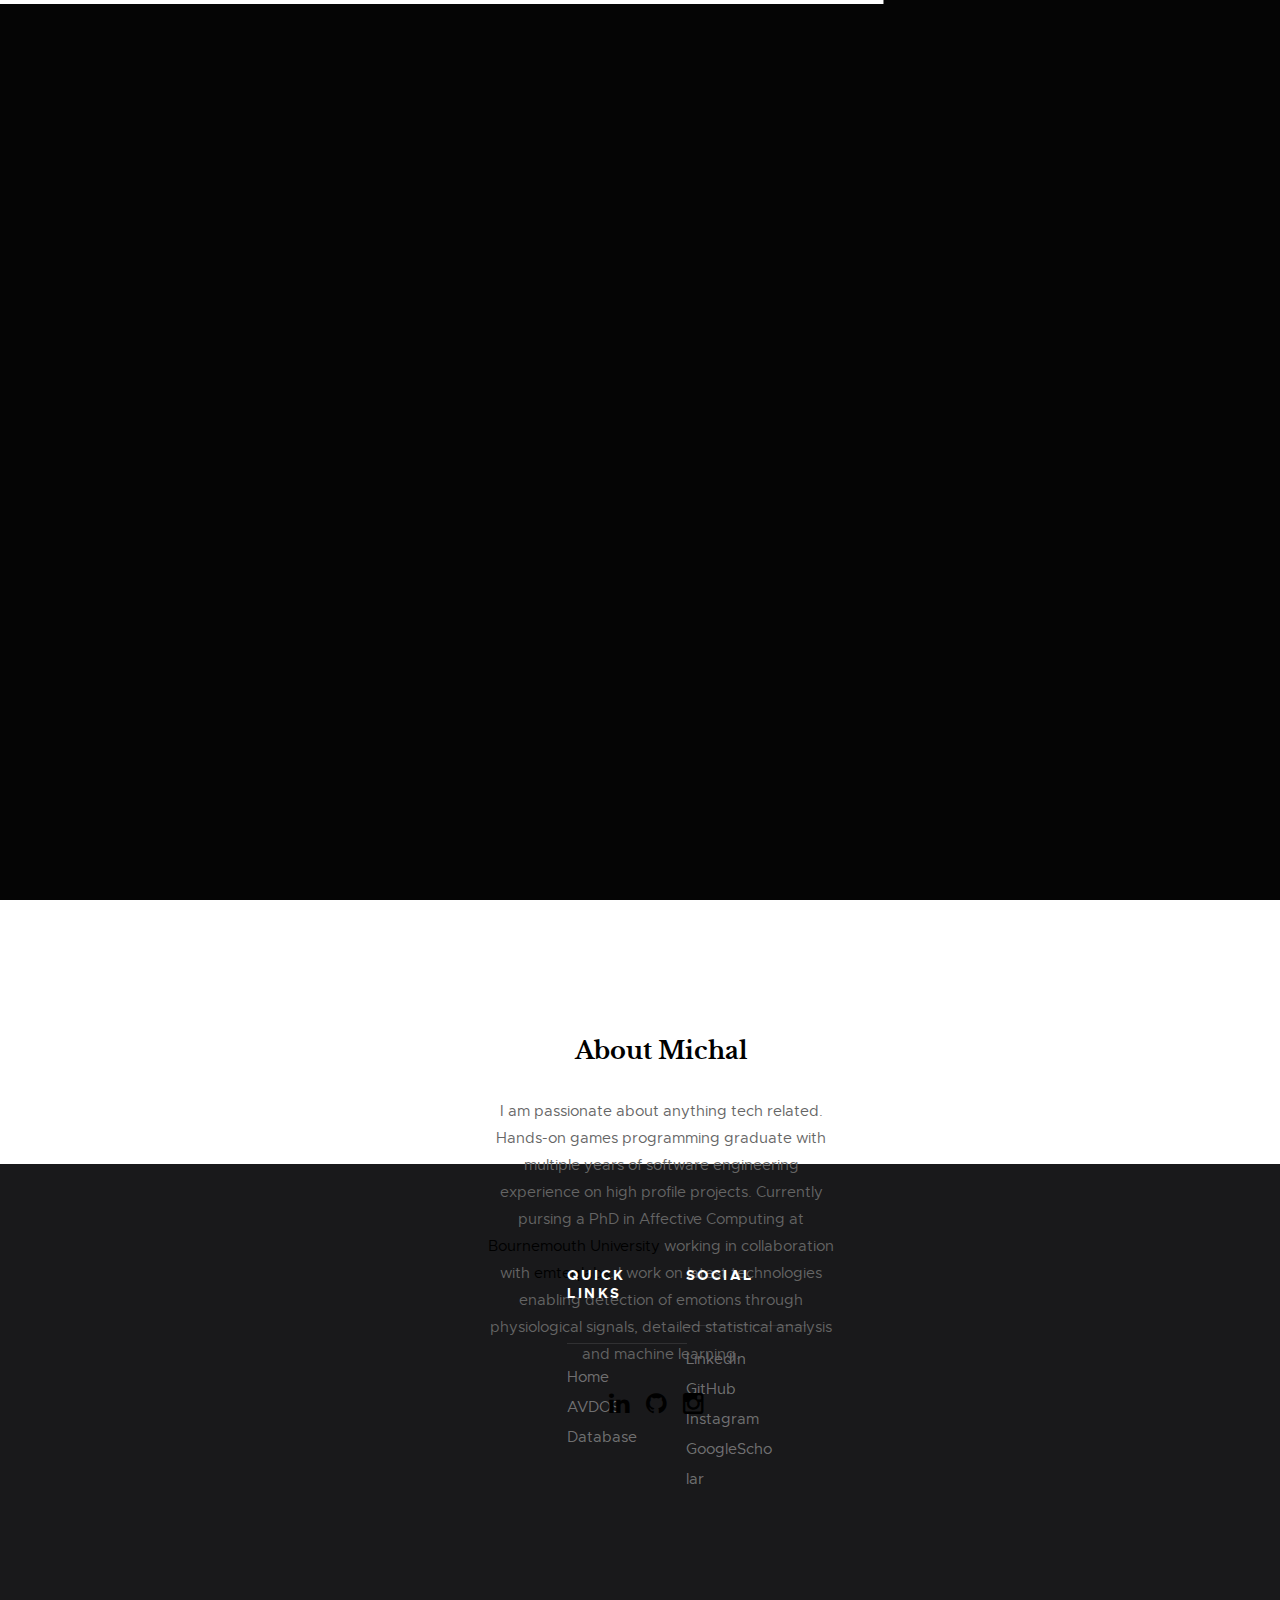
==== index.html @ 3c6bd9c2 "Initial commit" ====
<!DOCTYPE html>
<html class="no-js" lang="en">
<head>

    <!--- basic page needs
    ================================================== -->
    <meta charset="utf-8">
    <title>Michal Gnacek</title>
    <meta name="description" content="">
    <meta name="author" content="">

    <!-- mobile specific metas
    ================================================== -->
    <meta name="viewport" content="width=device-width, initial-scale=1, maximum-scale=1">

    <!-- CSS
    ================================================== -->
    <link rel="stylesheet" href="css/base.css">
    <link rel="stylesheet" href="css/vendor.css">
    <link rel="stylesheet" href="css/main.css">

    <!-- script
    ================================================== -->
    <script src="js/modernizr.js"></script>
    <script src="js/pace.min.js"></script>

    <!-- favicons
    ================================================== -->
    <link rel="shortcut icon" href="favicon.ico" type="image/x-icon">
    <link rel="icon" href="favicon.ico" type="image/x-icon">

</head>

<body id="top">

    <!-- pageheader
    ================================================== -->
    <section class="s-pageheader s-pageheader--home">

        <header class="header">
            <div class="header__content row">

                <div class="header_logo">
                    <a class="logo" href="index">
                        <img src="images/michal_gnacek_banner.png" alt="Homepage">
                    </a>
                </div> <!-- end header__logo -->

                <ul class="header__social">
                  <li>
                      <a href="https://uk.linkedin.com/in/gnacek"><i class="fa fa-linkedin" aria-hidden="true"></i></a>
                  </li>
                  <li>
                      <a href="https://github.com/michalgnacek"><i class="fa fa-github" aria-hidden="true"></i></a>
                  </li>
                  <li>
                      <a href="https://www.instagram.com/michal.engd"><i class="fa fa-instagram" aria-hidden="true"></i></a>
                  </li>
                </ul> <!-- end header__social -->

                <a class="header__toggle-menu" href="#0" title="Menu"><span>Menu</span></a>

                <nav class="header__nav-wrap">

                    <h2 class="header__nav-heading h6">Site Navigation</h2>

                    <ul class="header__nav">
                        <li class="current"><a href="index" title="">Home</a></li>
                        <!--
                        <li class="has-children">
                            <a href="#0" title="">Categories</a>

                            <ul class="sub-menu">
                            <li><a href="category.html">Lifestyle</a></li>
                            <li><a href="category.html">Health</a></li>
                            <li><a href="category.html">Family</a></li>
                            <li><a href="category.html">Management</a></li>
                            <li><a href="category.html">Travel</a></li>
                            <li><a href="category.html">Work</a></li>

                        </li>
                        <li class="has-children">
                            <a href="#0" title="">Blog</a>
                            <ul class="sub-menu">
                            <li><a href="single-video.html">Video Post</a></li>
                            <li><a href="single-audio.html">Audio Post</a></li>
                            <li><a href="single-gallery.html">Gallery Post</a></li>
                            <li><a href="single-standard.html">Standard Post</a></li>
                            </ul>
                        </li>
                        </ul>-->
                        <li><a href="https://scholar.google.ca/citations?user=OOYLt2YAAAAJ" title="">Scientific Publications</a></li>
                        <li><a href="affective-video-database-online-study" title="">AVDOS Database</a></li>
                        <li><a href="https://github.com/michalgnacek" title="">GitHub</a></li>
                        <li><a href="https://uk.linkedin.com/in/gnacek" title="">LinkedIn</a></li>
                    </ul> <!-- end header__nav -->

                    <a href="#0" title="Close Menu" class="header__overlay-close close-mobile-menu">Close</a>

                </nav> <!-- end header__nav-wrap -->

            </div> <!-- header-content -->
        </header> <!-- header -->


        <div class="pageheader-content row">
            <div class="col-full">

                <div class="featured">

                    <div class="featured__column featured__column--big">
                        <div class="entry" style="background-image:url('images/main_photo.png');">


                            <div class="entry__content">
                            </div> <!-- end entry__content -->

                        </div> <!-- end entry -->
                    </div> <!-- end featured__big -->

                    <div class="featured__column featured__column--small">

                        <div class="entry" style="background-image:url('images/work_photo.png');">

                            <div class="entry__content">

                                <h1><a href="https://uk.linkedin.com/in/gnacek" title="">SOFTWARE ENGINEER, GAMES PROGRAMMER, SCIENTIST & RESEARCHER</a></h1>
                            </div> <!-- end entry__content -->

                        </div> <!-- end entry -->

                        <div class="entry" style="background-image:url('images/test1.png');">

                            <div class="entry__content">

                                <h1><a href="https://www.istockphoto.com/portfolio/michal" title="">AMATEUR PHOTOGRAPHER,<br> AVIATION & SPACE ENTUSHIAST, <br>AVID TRAVELLER, GAMER,<br> DIVER & MOTORCYCLE FANATIC</a></h1>

                            </div> <!-- end entry__content -->

                        </div> <!-- end entry -->

                    </div> <!-- end featured__small -->
                </div> <!-- end featured -->

            </div> <!-- end col-full -->
        </div> <!-- end pageheader-content row -->

    </section> <!-- end s-pageheader -->


    <!-- s-content
    ================================================== -->
<!--
    <section class="s-content">

        <div class="row masonry-wrap">
            <div class="masonry">

                <div class="grid-sizer"></div>

                <article class="masonry__brick entry format-standard" data-aos="fade-up">

                    <div class="entry__thumb">
                        <a href="single-standard.html" class="entry__thumb-link">
                            <img src="images/thumbs/masonry/lamp-400.jpg"
                                    srcset="images/thumbs/masonry/lamp-400.jpg 1x, images/thumbs/masonry/lamp-800.jpg 2x" alt="">
                        </a>
                    </div>

                    <div class="entry__text">
                        <div class="entry__header">

                            <div class="entry__date">
                                <a href="single-standard.html">December 15, 2017</a>
                            </div>
                            <h1 class="entry__title"><a href="single-standard.html">Just a Standard Format Post.</a></h1>

                        </div>
                        <div class="entry__excerpt">
                            <p>
                                Lorem ipsum Sed eiusmod esse aliqua sed incididunt aliqua incididunt mollit id et sit proident dolor nulla sed commodo est ad minim elit reprehenderit nisi officia aute incididunt velit sint in aliqua...
                            </p>
                        </div>
                        <div class="entry__meta">
                            <span class="entry__meta-links">
                                <a href="category.html">Design</a>
                                <a href="category.html">Photography</a>
                            </span>
                        </div>
                    </div>

                </article>

                <article class="masonry__brick entry format-quote" data-aos="fade-up">

                    <div class="entry__thumb">
                        <blockquote>
                                <p>Good design is making something intelligible and memorable. Great design is making something memorable and meaningful.</p>

                                <cite>Dieter Rams</cite>
                        </blockquote>
                    </div>

                </article>

                <article class="masonry__brick entry format-standard" data-aos="fade-up">

                    <div class="entry__thumb">
                        <a href="single-standard.html" class="entry__thumb-link">
                            <img src="images/thumbs/masonry/tulips-400.jpg"
                                    srcset="images/thumbs/masonry/tulips-400.jpg 1x, images/thumbs/masonry/tulips-800.jpg 2x" alt="">
                        </a>
                    </div>

                    <div class="entry__text">
                        <div class="entry__header">

                            <div class="entry__date">
                                <a href="single-standard.html">December 15, 2017</a>
                            </div>
                            <h1 class="entry__title"><a href="single-standard.html">10 Interesting Facts About Caffeine.</a></h1>

                        </div>
                        <div class="entry__excerpt">
                            <p>
                                Lorem ipsum Sed eiusmod esse aliqua sed incididunt aliqua incididunt mollit id et sit proident dolor nulla sed commodo est ad minim elit reprehenderit nisi officia aute incididunt velit sint in aliqua...
                            </p>
                        </div>
                        <div class="entry__meta">
                            <span class="entry__meta-links">
                                <a href="category.html">Health</a>
                            </span>
                        </div>
                    </div>

                </article>

                <article class="masonry__brick entry format-standard" data-aos="fade-up">

                    <div class="entry__thumb">
                        <a href="single-standard.html" class="entry__thumb-link">
                            <img src="images/thumbs/masonry/cookies-400.jpg"
                                    srcset="images/thumbs/masonry/cookies-400.jpg 1x, images/thumbs/masonry/cookies-800.jpg 2x" alt="">
                        </a>
                    </div>

                    <div class="entry__text">
                        <div class="entry__header">

                            <div class="entry__date">
                                <a href="single-standard.html">December 10, 2017</a>
                            </div>
                            <h1 class="entry__title"><a href="single-standard.html">No Sugar Oatmeal Cookies.</a></h1>

                        </div>
                        <div class="entry__excerpt">
                            <p>
                                Lorem ipsum Sed eiusmod esse aliqua sed incididunt aliqua incididunt mollit id et sit proident dolor nulla sed commodo est ad minim elit reprehenderit nisi officia aute incididunt velit sint in aliqua...
                            </p>
                        </div>
                        <div class="entry__meta">
                            <span class="entry__meta-links">
                                <a href="category.html">Cooking</a>
                                <a href="category.html">Health</a>
                            </span>
                        </div>
                    </div>

                </article>

                <article class="masonry__brick entry format-standard" data-aos="fade-up">

                    <div class="entry__thumb">
                        <a href="single-standard.html" class="entry__thumb-link">
                            <img src="images/thumbs/masonry/wheel-400.jpg"
                                    srcset="images/thumbs/masonry/wheel-400.jpg 1x, images/thumbs/masonry/wheel-800.jpg 2x" alt="">
                        </a>
                    </div>

                    <div class="entry__text">
                        <div class="entry__header">

                            <div class="entry__date">
                                <a href="single-standard.html">December 10, 2017</a>
                            </div>
                            <h1 class="entry__title"><a href="single-standard.html">Visiting Theme Parks Improves Your Health.</a></h1>

                        </div>
                        <div class="entry__excerpt">
                            <p>
                                Lorem ipsum Sed eiusmod esse aliqua sed incididunt aliqua incididunt mollit id et sit proident dolor nulla sed commodo est ad minim elit reprehenderit nisi officia aute incididunt velit sint in aliqua...
                            </p>
                        </div>
                        <div class="entry__meta">
                            <span class="entry__meta-links">
                                <a href="#">Health</a>
                                <a href="#">Lifestyle</a>
                            </span>
                        </div>
                    </div>

                </article>

                <article class="masonry__brick entry format-video" data-aos="fade-up">

                    <div class="entry__thumb video-image">
                        <a href="https://player.vimeo.com/video/117310401?color=01aef0&title=0&byline=0&portrait=0" data-lity>
                            <img src="images/thumbs/masonry/shutterbug-400.jpg"
                                    srcset="images/thumbs/masonry/shutterbug-400.jpg 1x, images/thumbs/masonry/shutterbug-800.jpg 2x" alt="">
                        </a>
                    </div>

                    <div class="entry__text">
                        <div class="entry__header">

                            <div class="entry__date">
                                <a href="single-video.html">December 10, 2017</a>
                            </div>
                            <h1 class="entry__title"><a href="single-video.html">Key Benefits Of Family Photography.</a></h1>

                        </div>
                        <div class="entry__excerpt">
                            <p>
                                Lorem ipsum Sed eiusmod esse aliqua sed incididunt aliqua incididunt mollit id et sit proident dolor nulla sed commodo est ad minim elit reprehenderit nisi officia aute incididunt velit sint in aliqua...
                            </p>
                        </div>
                        <div class="entry__meta">
                            <span class="entry__meta-links">
                                <a href="category.html">Family</a>
                                <a href="category.html">Photography</a>
                            </span>
                        </div>
                    </div>

                </article>


                <article class="masonry__brick entry format-gallery" data-aos="fade-up">

                    <div class="entry__thumb slider">
                        <div class="slider__slides">
                            <div class="slider__slide">
                                <img src="images/thumbs/masonry/gallery/gallery-1-400.jpg"
                                        srcset="images/thumbs/masonry/gallery/gallery-1-400.jpg 1x, images/thumbs/masonry/gallery/gallery-1-800.jpg 2x" alt="">
                            </div>
                            <div class="slider__slide">
                                <img src="images/thumbs/masonry/gallery/gallery-2-400.jpg"
                                        srcset="images/thumbs/masonry/gallery/gallery-2-400.jpg 1x, images/thumbs/masonry/gallery/gallery-2-800.jpg 2x" alt="">
                            </div>
                            <div class="slider__slide">
                                <img src="images/thumbs/masonry/gallery/gallery-3-400.jpg"
                                        srcset="images/thumbs/masonry/gallery/gallery-3-400.jpg 1x, images/thumbs/masonry/gallery/gallery-3-800.jpg 2x" alt="">
                            </div>
                        </div>
                    </div>

                    <div class="entry__text">
                        <div class="entry__header">

                            <div class="entry__date">
                                <a href="single-gallery.html">December 10, 2017</a>
                            </div>
                            <h1 class="entry__title"><a href="single-gallery.html">Workspace Design Trends and Ideas.</a></h1>

                        </div>
                        <div class="entry__excerpt">
                            <p>
                                Lorem ipsum Sed eiusmod esse aliqua sed incididunt aliqua incididunt mollit id et sit proident dolor nulla sed commodo est ad minim elit reprehenderit nisi officia aute incididunt velit sint in aliqua...
                            </p>
                        </div>
                        <div class="entry__meta">
                            <span class="entry__meta-links">
                                <a href="category.html">Work</a>
                                <a href="category.html">Management</a>
                            </span>
                        </div>
                    </div>

                </article>

                <article class="masonry__brick entry format-audio" data-aos="fade-up">

                    <div class="entry__thumb">
                        <a href="single-audio.html" class="entry__thumb-link">
                            <img src="images/thumbs/masonry/guitarman-400.jpg"
                                    srcset="images/thumbs/masonry/guitarman-400.jpg 1x, images/thumbs/masonry/guitarman-800.jpg 2x" alt="">
                        </a>
                        <div class="audio-wrap">
                            <audio id="player" src="media/AirReview-Landmarks-02-ChasingCorporate.mp3" width="100%" height="42" controls="controls"></audio>
                        </div>
                    </div>

                    <div class="entry__text">
                        <div class="entry__header">

                            <div class="entry__date">
                                <a href="single-audio.html">December 10, 2017</a>
                            </div>
                            <h1 class="entry__title"><a href="single-audio.html">What Your Music Preference Says About You and Your Personality.</a></h1>

                        </div>
                        <div class="entry__excerpt">
                            <p>
                                Lorem ipsum Sed eiusmod esse aliqua sed incididunt aliqua incididunt mollit id et sit proident dolor nulla sed commodo est ad minim elit reprehenderit nisi officia aute incididunt velit sint in aliqua...
                            </p>
                        </div>
                        <div class="entry__meta">
                            <span class="entry__meta-links">
                                <a href="category.html">Music</a>
                                <a href="category.html">Lifestyle</a>
                            </span>
                        </div>
                    </div>

                </article>

                <article class="masonry__brick entry format-link" data-aos="fade-up">

                    <div class="entry__thumb">
                        <div class="link-wrap">
                            <p>The Only Resource You Will Need To Start a Blog Using WordPress.</p>
                            <cite>
                                <a target="_blank" href="https://colorlib.com/">https://colorlib.com</a>
                            </cite>
                        </div>
                    </div>

                </article>

                <article class="masonry__brick entry format-standard" data-aos="fade-up">

                    <div class="entry__thumb">
                        <a href="single-standard.html" class="entry__thumb-link">
                            <img src="images/thumbs/masonry/jump-400.jpg"
                                    srcset="images/thumbs/masonry/jump-400.jpg 1x, images/thumbs/masonry/jump-800.jpg 2x" alt="">
                        </a>
                    </div>

                    <div class="entry__text">
                        <div class="entry__header">

                            <div class="entry__date">
                                <a href="single-standard.html">December 10, 2017</a>
                            </div>
                            <h1 class="entry__title"><a href="single-standard.html">Create Meaningful Family Moments.</a></h1>

                        </div>
                        <div class="entry__excerpt">
                            <p>
                                Lorem ipsum Sed eiusmod esse aliqua sed incididunt aliqua incididunt mollit id et sit proident dolor nulla sed commodo est ad minim elit reprehenderit nisi officia aute incididunt velit sint in aliqua...
                            </p>
                        </div>
                        <div class="entry__meta">
                            <span class="entry__meta-links">
                                <a href="category.html">Family</a>
                                <a href="category.html">Relationship</a>
                            </span>
                        </div>
                    </div>

                </article>

                <article class="masonry__brick entry format-standard" data-aos="fade-up">

                    <div class="entry__thumb">
                        <a href="single-standard.html" class="entry__thumb-link">
                            <img src="images/thumbs/masonry/beetle-400.jpg"
                                    srcset="images/thumbs/masonry/beetle-400.jpg 1x, images/thumbs/masonry/beetle-800.jpg 2x" alt="">
                        </a>
                    </div>

                    <div class="entry__text">
                        <div class="entry__header">

                            <div class="entry__date">
                                <a href="single-standard.html">December 10, 2017</a>
                            </div>
                            <h1 class="entry__title"><a href="single-standard.html">Throwback To The Good Old Days.</a></h1>

                        </div>
                        <div class="entry__excerpt">
                            <p>
                                Lorem ipsum Sed eiusmod esse aliqua sed incididunt aliqua incididunt mollit id et sit proident dolor nulla sed commodo est ad minim elit reprehenderit nisi officia aute incididunt velit sint in aliqua...
                            </p>
                        </div>
                        <div class="entry__meta">
                            <span class="entry__meta-links">
                                <a href="category.html">Lifestyle</a>
                            </span>
                        </div>
                    </div>

                </article>

                <article class="masonry__brick entry format-standard" data-aos="fade-up">

                    <div class="entry__thumb">
                        <a href="single-standard.html" class="entry__thumb-link">
                            <img src="images/thumbs/masonry/fuji-400.jpg"
                                    srcset="images/thumbs/masonry/fuji-400.jpg 1x, images/thumbs/masonry/fuji-800.jpg 2x" alt="">
                        </a>
                    </div>

                    <div class="entry__text">
                        <div class="entry__header">

                            <div class="entry__date">
                                <a href="single-standard.html">December 10, 2017</a>
                            </div>
                            <h1 class="entry__title"><a href="single-standard.html">Just Another  Standard Format Post.</a></h1>

                        </div>
                        <div class="entry__excerpt">
                            <p>
                                Lorem ipsum Sed eiusmod esse aliqua sed incididunt aliqua incididunt mollit id et sit proident dolor nulla sed commodo est ad minim elit reprehenderit nisi officia aute incididunt velit sint in aliqua...
                            </p>
                        </div>
                        <div class="entry__meta">
                            <span class="entry__meta-links">
                                <a href="category.html">Design</a>
                                <a href="category.html">Photography</a>
                            </span>
                        </div>
                    </div>

                </article>

                <article class="masonry__brick entry format-standard" data-aos="fade-up">

                    <div class="entry__thumb">
                        <a href="single-standard.html" class="entry__thumb-link">
                            <img src="images/thumbs/masonry/sydney-400.jpg"
                                    srcset="images/thumbs/masonry/sydney-400.jpg 1x, images/thumbs/masonry/sydney-800.jpg 2x" alt="">
                        </a>
                    </div>

                    <div class="entry__text">
                        <div class="entry__header">

                            <div class="entry__date">
                                <a href="single-standard.html">December 10, 2017</a>
                            </div>
                            <h1 class="entry__title"><a href="single-standard.html">Planning Your First Trip to Sydney.</a></h1>

                        </div>
                        <div class="entry__excerpt">
                            <p>
                                Lorem ipsum Sed eiusmod esse aliqua sed incididunt aliqua incididunt mollit id et sit proident dolor nulla sed commodo est ad minim elit reprehenderit nisi officia aute incididunt velit sint in aliqua...
                            </p>
                        </div>
                        <div class="entry__meta">
                            <span class="entry__meta-links">
                                <a href="category.html">Travel</a>
                                <a href="category.html">Vacation</a>
                            </span>
                        </div>
                    </div>

                </article>
-->
<!--
            </div>
        </div>

        <div class="row">
            <div class="col-full">
                <nav class="pgn">
                    <ul>
                        <li><a class="pgn__prev" href="#0">Prev</a></li>
                        <li><a class="pgn__num" href="#0">1</a></li>
                        <li><span class="pgn__num current">2</span></li>
                        <li><a class="pgn__num" href="#0">3</a></li>
                        <li><a class="pgn__num" href="#0">4</a></li>
                        <li><a class="pgn__num" href="#0">5</a></li>
                        <li><span class="pgn__num dots">…</span></li>
                        <li><a class="pgn__num" href="#0">8</a></li>
                        <li><a class="pgn__next" href="#0">Next</a></li>
                    </ul>
                </nav>
            </div>
        </div>

    </section>
    -->


    <!-- s-extra
    ================================================== -->
    <section class="s-extra">

        <div class="row top">
<!--
            <div class="col-eight md-six tab-full popular">
                <h3>Popular Posts</h3>

                <div class="block-1-2 block-m-full popular__posts">
                    <article class="col-block popular__post">
                        <a href="#0" class="popular__thumb">
                            <img src="images/thumbs/small/wheel-150.jpg" alt="">
                        </a>
                        <h5><a href="#0">Visiting Theme Parks Improves Your Health.</a></h5>
                        <section class="popular__meta">
                                <span class="popular__author"><span>By</span> <a href="#0"> John Doe</a></span>
                            <span class="popular__date"><span>on</span> <time datetime="2017-12-19">Dec 19, 2017</time></span>
                        </section>
                    </article>
                    <article class="col-block popular__post">
                        <a href="#0" class="popular__thumb">
                            <img src="images/thumbs/small/shutterbug-150.jpg" alt="">
                        </a>
                        <h5><a href="#0">Key Benefits Of Family Photography.</a></h5>
                        <section class="popular__meta">
                            <span class="popular__author"><span>By</span> <a href="#0"> John Doe</a></span>
                            <span class="popular__date"><span>on</span> <time datetime="2017-12-18">Dec 18, 2017</time></span>
                        </section>
                    </article>
                    <article class="col-block popular__post">
                        <a href="#0" class="popular__thumb">
                            <img src="images/thumbs/small/cookies-150.jpg" alt="">
                        </a>
                        <h5><a href="#0">Absolutely No Sugar Oatmeal Cookies.</a></h5>
                        <section class="popular__meta">
                                <span class="popular__author"><span>By</span> <a href="#0"> John Doe</a></span>
                            <span class="popular__date"><span>on</span> <time datetime="2017-12-16">Dec 16, 2017</time></span>
                        </section>
                    </article>
                    <article class="col-block popular__post">
                        <a href="#0" class="popular__thumb">
                            <img src="images/thumbs/small/beetle-150.jpg" alt="">
                        </a>
                        <h5><a href="#0">Throwback To The Good Old Days.</a></h5>
                        <section class="popular__meta">
                            <span class="popular__author"><span>By</span> <a href="#0"> John Doe</a></span>
                            <span class="popular__date"><span>on</span> <time datetime="2017-12-16">Dec 16, 2017</time></span>
                        </section>
                    </article>
                    <article class="col-block popular__post">
                        <a href="#0" class="popular__thumb">
                            <img src="images/thumbs/small/tulips-150.jpg" alt="">
                        </a>
                        <h5><a href="#0">10 Interesting Facts About Caffeine.</a></h5>
                        <section class="popular__meta">
                            <span class="popular__author"><span>By</span> <a href="#0"> John Doe</a></span>
                            <span class="popular__date"><span>on</span> <time datetime="2017-12-14">Dec 14, 2017</time></span>
                        </section>
                    </article>
                    <article class="col-block popular__post">
                        <a href="#0" class="popular__thumb">
                            <img src="images/thumbs/small/salad-150.jpg" alt="">
                        </a>
                        <h5><a href="#0">Healthy Mediterranean Salad Recipes</a></h5>
                        <section class="popular__meta">
                            <span class="popular__author"><span>By</span> <a href="#0"> John Doe</a></span>
                            <span class="popular__date"><span>on</span> <time datetime="2017-12-12">Dec 12, 2017</time></span>
                        </section>
                    </article>
                    -->
                </div> <!-- end popular_posts -->
            </div> <!-- end popular -->

            <div class="col-four md-six tab-full about">
                <h3>About Michal</h3>

                <p>
                I am passionate about anything tech related. Hands-on games programming graduate with multiple years of software engineering experience
                on high profile projects. Currently pursing a PhD in Affective Computing at <a href="https://www.bournemouth.ac.uk/">Bournemouth University</a>
                working in collaboration with <a href="https://www.emteqlabs.com/">emteqlabs</a>. I work on latest technologies enabling detection of emotions
                through physiological signals, detailed statistical analysis and machine learning.
                </p>

                <ul class="about__social">
                  <li>
                      <a href="https://uk.linkedin.com/in/gnacek"><i class="fa fa-linkedin" aria-hidden="true"></i></a>
                  </li>
                  <li>
                      <a href="https://github.com/michalgnacek"><i class="fa fa-github" aria-hidden="true"></i></a>
                  </li>
                  <li>
                        <a href="https://www.instagram.com/michal.engd/"><i class="fa fa-instagram" aria-hidden="true"></i></a>
                  </li>

                </ul> <!-- end header__social -->
            </div> <!-- end about -->

        </div> <!-- end row -->
    </section> <!-- end s-extra -->


    <!-- s-footer
    ================================================== -->
    <footer class="s-footer">

        <div class="s-footer__main">
            <div class="row">

                <div class="col-two md-four mob-full s-footer__sitelinks">

                    <h4>Quick Links</h4>

                    <ul class="s-footer__linklist">
                        <li><a href="index">Home</a></li>
                        <li><a href="affective-video-database-online-study">AVDOS Database</a></li>
                    </ul>

                </div> <!-- end s-footer__sitelinks -->

                <div class="col-two md-four mob-full s-footer__social">

                    <h4>Social</h4>

                    <ul class="s-footer__linklist">
                        <li><a href="https://uk.linkedin.com/in/gnacek">LinkedIn</a></li>
                        <li><a href="https://github.com/michalgnacek">GitHub</a></li>
                        <li><a href="https://www.instagram.com/michal.engd">Instagram</a></li>
                        <li><a href="https://scholar.google.ca/citations?user=OOYLt2YAAAAJ">GoogleScholar</a></li>
                    </ul>

                </div> <!-- end s-footer__social -->
            </div>
        </div> <!-- end s-footer__main -->

        <div class="s-footer__bottom">
            <div class="row">
                <div class="col-full">
                    <div class="go-top">
                        <a class="smoothscroll" title="Back to Top" href="#top"></a>
                    </div>
                </div>
            </div>
        </div> <!-- end s-footer__bottom -->

    </footer> <!-- end s-footer -->


    <!-- preloader
    ================================================== -->
    <div id="preloader">
        <div id="loader">
            <div class="line-scale">
                <div></div>
                <div></div>
                <div></div>
                <div></div>
                <div></div>
            </div>
        </div>
    </div>


    <!-- Java Script
    ================================================== -->
    <script src="js/jquery-3.2.1.min.js"></script>
    <script src="js/plugins.js"></script>
    <script src="js/main.js"></script>

</body>

</html>
---- css/base.css ----
/* =================================================================== 
 *
 *  Philosophy v1.0 Base Stylesheet
 *  12-30-2017
 *  ------------------------------------------------------------------
 *
 *  TOC:
 *  # imports
 *  # normalize
 *  # basic/base setup styles
 *    ## Media
 *    ## Typography resets
 *    ## links
 *    ## inputs
 *  # grid
 *    ## medium size devices
 *    ## tablets
 *    ## mobile devices
 *    ## small mobile devices
 *  # block grids
 *    ## medium size devices
 *    ## tablets
 *    ## mobile devices
 *    ## small mobile devices
 *  # MISC
 *
 * =================================================================== */


/* ===================================================================
 *  # imports 
 *
 * ------------------------------------------------------------------- */
@import url("font-awesome/css/font-awesome.min.css");
@import url("fonts.css");


/* ===================================================================
 *  # normalize
 *  normalize.css v5.0.0 | MIT License | 
 *  github.com/necolas/normalize.css
 *
 * ------------------------------------------------------------------- */
html {
   font-family: sans-serif;
   line-height: 1.15;
   -ms-text-size-adjust: 100%;
   -webkit-text-size-adjust: 100%;
}

body {
   margin: 0;
}

article,
aside,
footer,
header,
nav,
section {
   display: block;
}

h1 {
   font-size: 2em;
   margin: 0.67em 0;
}

figcaption,
figure,
main {
   display: block;
}

figure {
   margin: 1em 40px;
}

hr {
   box-sizing: content-box;
   height: 0;
   overflow: visible;
}

pre {
   font-family: monospace, monospace;
   font-size: 1em;
}

a {
   background-color: transparent;
   -webkit-text-decoration-skip: objects;
}

a:active,
a:hover {
   outline-width: 0;
}

abbr[title] {
   border-bottom: none;
   text-decoration: underline;
   text-decoration: underline dotted;
}

b,
strong {
   font-weight: inherit;
}

b,
strong {
   font-weight: bolder;
}

code,
kbd,
samp {
   font-family: monospace, monospace;
   font-size: 1em;
}

dfn {
   font-style: italic;
}

mark {
   background-color: #ff0;
   color: #000;
}

small {
   font-size: 80%;
}

sub,
sup {
   font-size: 75%;
   line-height: 0;
   position: relative;
   vertical-align: baseline;
}

sub {
   bottom: -0.25em;
}

sup {
   top: -0.5em;
}

audio,
video {
   display: inline-block;
}

audio:not([controls]) {
   display: none;
   height: 0;
}

img {
   border-style: none;
}

svg:not(:root) {
   overflow: hidden;
}

button,
input,
optgroup,
select,
textarea {
   font-family: sans-serif;
   font-size: 100%;
   line-height: 1.15;
   margin: 0;
}

button,
input {
   overflow: visible;
}

button,
select {
   text-transform: none;
}

button,
html [type="button"],
[type="reset"],
[type="submit"] {
   -webkit-appearance: button;
}

button::-moz-focus-inner,
[type="button"]::-moz-focus-inner,
[type="reset"]::-moz-focus-inner,
[type="submit"]::-moz-focus-inner {
   border-style: none;
   padding: 0;
}

button:-moz-focusring,
[type="button"]:-moz-focusring,
[type="reset"]:-moz-focusring,
[type="submit"]:-moz-focusring {
   outline: 1px dotted ButtonText;
}

fieldset {
   border: 1px solid #c0c0c0;
   margin: 0 2px;
   padding: 0.35em 0.625em 0.75em;
}

legend {
   box-sizing: border-box;
   color: inherit;
   display: table;
   max-width: 100%;
   padding: 0;
   white-space: normal;
}

progress {
   display: inline-block;
   vertical-align: baseline;
}

textarea {
   overflow: auto;
}

[type="checkbox"],
[type="radio"] {
   box-sizing: border-box;
   padding: 0;
}

[type="number"]::-webkit-inner-spin-button,
[type="number"]::-webkit-outer-spin-button {
   height: auto;
}

[type="search"] {
   -webkit-appearance: textfield;
   outline-offset: -2px;
}

[type="search"]::-webkit-search-cancel-button,
[type="search"]::-webkit-search-decoration {
   -webkit-appearance: none;
}

::-webkit-file-upload-button {
   -webkit-appearance: button;
   font: inherit;
}

details,
menu {
   display: block;
}

summary {
   display: list-item;
}

canvas {
   display: inline-block;
}

template {
   display: none;
}

[hidden] {
   display: none;
}


/* ===================================================================
*  # basic/base setup styles
*
* ------------------------------------------------------------------- */
html {
   font-size: 62.5%;
   box-sizing: border-box;
}

*,
*::before,
*::after {
   box-sizing: inherit;
}

body {
   font-weight: normal;
   line-height: 1;
   word-wrap: break-word;
   text-rendering: optimizeLegibility;
   -webkit-overflow-scrolling: touch;
   -webkit-text-size-adjust: none;
}

body,
input,
button {
   -moz-osx-font-smoothing: grayscale;
   -webkit-font-smoothing: antialiased;
}

/* ------------------------------------------------------------------- 
 * ## Media
 * ------------------------------------------------------------------- */
img,
video {
   max-width: 100%;
   height: auto;
}

/* ------------------------------------------------------------------- 
 * ## Typography resets 
 * ------------------------------------------------------------------- */
div, dl, dt, dd, ul, ol, li, h1, h2, h3, h4, h5, h6, pre, form, p, blockquote, th, td {
   margin: 0;
   padding: 0;
}

h1, h2, h3, h4, h5, h6 {
   -webkit-font-smoothing: auto;
   -webkit-font-smoothing: antialiased;
   -webkit-font-variant-ligatures: common-ligatures;
   -moz-font-variant-ligatures: common-ligatures;
   font-variant-ligatures: common-ligatures;
   text-rendering: optimizeLegibility;
}

em,
i {
   font-style: italic;
   line-height: inherit;
}

strong,
b {
   font-weight: bold;
   line-height: inherit;
}

small {
   font-size: 60%;
   line-height: inherit;
}

ol,
ul {
   list-style: none;
}

li {
   display: block;
}

/* ------------------------------------------------------------------- 
 * ## links
 * ------------------------------------------------------------------- */
a {
   text-decoration: none;
   line-height: inherit;
}

a img {
   border: none;
}

/* ------------------------------------------------------------------- 
 *  ## inputs
 * ------------------------------------------------------------------- */
fieldset {
   margin: 0;
   padding: 0;
}

input[type="email"],
input[type="number"],
input[type="search"],
input[type="text"],
input[type="tel"],
input[type="url"],
input[type="password"],
textarea {
   -webkit-appearance: none;
   -moz-appearance: none;
   -ms-appearance: none;
   -o-appearance: none;
   appearance: none;
}


/* ===================================================================
 * # grid
 *
 * ------------------------------------------------------------------- */
.row {
   width: 94%;
   max-width: 1200px;
   margin: 0 auto;
}

.row:after {
   content: "";
   display: table;
   clear: both;
}

.row .row {
   width: auto;
   max-width: none;
   margin-left: -20px;
   margin-right: -20px;
}

/* column blocks
 * -------------------------------------- */
[class*="col-"] {
   float: left;
   padding: 0 20px;
}

[class*="col-"] + [class*="col-"].end {
   float: right;
}

/* column width classes 
 * -------------------------------------- */
.col-one {
   width: 8.33333%;
}

.col-two,
.col-1-6 {
   width: 16.66667%;
}

.col-three,
.col-1-4 {
   width: 25%;
}

.col-four,
.col-1-3 {
   width: 33.33333%;
}

.col-five {
   width: 41.66667%;
}

.col-six,
.col-1-2 {
   width: 50%;
}

.col-seven {
   width: 58.33333%;
}

.col-eight,
.col-2-3 {
   width: 66.66667%;
}

.col-nine,
.col-3-4 {
  width: 75%;
}

.col-ten,
.col-5-6 {
   width: 83.33333%;
}

.col-eleven {
   width: 91.66667%;
}

.col-twelve,
.col-full {
   width: 100%;
}


/* ------------------------------------------------------------------- 
 * ## medium size devices
 * ------------------------------------------------------------------- */
@media only screen and (max-width: 1200px) {
   .row .row {
      margin-left: -15px;
      margin-right: -15px;
   }

   [class*="col-"] {
      padding: 0 15px;
   }

   .md-two,
   .md-1-6 {
      width: 16.66667%;
   }

   .md-one {
      width: 8.33333%;
   }

   .md-three,
   .md-1-4 {
      width: 25%;
   }

   .md-four,
   .md-1-3 {
      width: 33.33333%;
   }

   .md-five {
      width: 41.66667%;
   }

   .md-six,
   .md-1-2 {
      width: 50%;
   }

   .md-seven {
      width: 58.33333%;
   }

   .md-eight,
   .md-2-3 {
      width: 66.66667%;
   }

   .md-nine,
   .md-3-4 {
      width: 75%;
   }

   .md-ten,
   .md-5-6 {
      width: 83.33333%;
   }

   .md-eleven {
      width: 91.66667%;
   }

   .md-twelve,
   .md-full {
      width: 100%;
   }
}

/* ------------------------------------------------------------------- 
 * ## tablets
 * ------------------------------------------------------------------- */
@media only screen and (max-width: 800px) {
   .row {
      width: 90%;
   }

   .tab-1-4 {
      width: 25%;
   }

   .tab-1-3 {
      width: 33.33333%;
   }

   .tab-1-2 {
      width: 50%;
   }

   .tab-2-3 {
      width: 66.66667%;
   }

   .tab-3-4 {
      width: 75%;
   }

   .tab-full {
      width: 100%;
   }

   .hide-on-tablet {
      display: none;
   }
}

/* ------------------------------------------------------------------- 
 * ## mobile devices
 * ------------------------------------------------------------------- */
@media only screen and (max-width: 600px) {
   .row {
      width: auto;
      padding-left: 25px;
      padding-right: 25px;
   }

   .row .row {
      margin-left: -10px;
      margin-right: -10px;
      padding-left: 0;
      padding-right: 0;
   }

   [class*="col-"] {
      padding: 0 10px;
   }

   .mob-1-4 {
      width: 25%;
   }

   .mob-1-3 {
      width: 33.33333%;
   }

   .mob-1-2 {
      width: 50%;
   }

   .mob-2-3 {
      width: 66.66667%;
   }

   .mob-3-4 {
      width: 75%;
   }

   .mob-full {
      width: 100%;
   }

   .hide-on-mobile {
      display: none;
   }
}

/* ------------------------------------------------------------------- 
 * ## small mobile devices
 * ------------------------------------------------------------------- */

/* stack columns on small mobile devices
 * ------------------------------------------------------------------- */
@media only screen and (max-width: 400px) {
   .row .row {
      margin-left: 0;
      margin-right: 0;
   }

   [class*="col-"] {
      width: 100% !important;
      float: none !important;
      clear: both !important;
      margin-left: 0;
      margin-right: 0;
      padding: 0;
   }

   [class*="col-"] + [class*="col-"].end {
      float: none;
   }
}


/* ===================================================================
 * # block grids
 *
 * ------------------------------------------------------------------- */

/* Equally-sized columns define at row level
 * ------------------------------------------------------------------- */
[class*="block-"]:after {
   content: "";
   display: table;
   clear: both;
}

.block-1-6 .col-block {
   width: 16.66667%;
}

.block-1-5 .col-block {
   width: 20%;
}

.block-1-4 .col-block {
   width: 25%;
}

.block-1-3 .col-block {
   width: 33.33333%;
}

.block-1-2 .col-block {
   width: 50%;
}

/**
 * Clearing for block grid columns. Allow columns with 
 * different heights to align properly.
 */
.block-1-6 .col-block:nth-child(6n + 1),
.block-1-5 .col-block:nth-child(5n + 1),
.block-1-4 .col-block:nth-child(4n + 1),
.block-1-3 .col-block:nth-child(3n + 1),
.block-1-2 .col-block:nth-child(2n + 1) {
   clear: both;
}

/* ------------------------------------------------------------------- 
 * ## medium size devices
 * ------------------------------------------------------------------- */
@media only screen and (max-width: 1200px) {
   .block-m-1-6 .col-block {
      width: 16.66667%;
   }

   .block-m-1-5 .col-block {
      width: 20%;
   }

   .block-m-1-4 .col-block {
      width: 25%;
   }

   .block-m-1-3 .col-block {
      width: 33.33333%;
   }

   .block-m-1-2 .col-block {
      width: 50%;
   }

   .block-m-full .col-block {
      width: 100%;
      clear: both;
   }

   [class*="block-m-"] .col-block:nth-child(n) {
      clear: none;
   }

   .block-m-1-6 .col-block:nth-child(6n + 1),
   .block-m-1-5 .col-block:nth-child(5n + 1),
   .block-m-1-4 .col-block:nth-child(4n + 1),
   .block-m-1-3 .col-block:nth-child(3n + 1),
   .block-m-1-2 .col-block:nth-child(2n + 1) {
      clear: both;
   }
}

/* ------------------------------------------------------------------- 
 * ## tablets
 * ------------------------------------------------------------------- */
@media only screen and (max-width: 800px) {
   .block-tab-1-6 .col-block {
      width: 16.66667%;
   }

   .block-tab-1-5 .col-block {
      width: 20%;
   }

   .block-tab-1-4 .col-block {
      width: 25%;
   }

   .block-tab-1-3 .col-block {
      width: 33.33333%;
   }

   .block-tab-1-2 .col-block {
      width: 50%;
   }

   .block-tab-full .col-block {
      width: 100%;
      clear: both;
   }

   [class*="block-tab-"] .col-block:nth-child(n) {
      clear: none;
   }

   .block-tab-1-6 .col-block:nth-child(6n + 1),
   .block-tab-1-6 .col-block:nth-child(5n + 1),
   .block-tab-1-4 .col-block:nth-child(4n + 1),
   .block-tab-1-3 .col-block:nth-child(3n + 1),
   .block-tab-1-2 .col-block:nth-child(2n + 1) {
      clear: both;
   }
}

/* ------------------------------------------------------------------- 
 * ## mobile devices
 * ------------------------------------------------------------------- */
@media only screen and (max-width: 600px) {
   .block-mob-1-6 .col-block {
      width: 16.66667%;
   }

   .block-mob-1-5 .col-block {
      width: 20%;
   }

   .block-mob-1-4 .col-block {
      width: 25%;
   }

   .block-mob-1-3 .col-block {
      width: 33.33333%;
   }

   .block-mob-1-2 .col-block {
      width: 50%;
   }

   .block-mob-full .col-block {
      width: 100%;
      clear: both;
   }

   [class*="block-mob-"] .col-block:nth-child(n) {
      clear: none;
   }

   .block-mob-1-6 .col-block:nth-child(6n + 1),
   .block-mob-1-5 .col-block:nth-child(5n + 1),
   .block-mob-1-4 .col-block:nth-child(4n + 1),
   .block-mob-1-3 .col-block:nth-child(3n + 1),
   .block-mob-1-2 .col-block:nth-child(2n + 1) {
      clear: both;
   }
}

/* ------------------------------------------------------------------- 
 * ## small mobile devices
 * ------------------------------------------------------------------- */

/* stack columns on small mobile devices
 * ------------------------------------------------------------------- */
@media only screen and (max-width: 400px) {
   .stack .col-block {
      width: 100% !important;
      float: none !important;
      clear: both !important;
      margin-left: 0;
      margin-right: 0;
   }
}


/* ===================================================================
 * # MISC
 *
 * ------------------------------------------------------------------- */
.group:after {
   content: "";
   display: table;
   clear: both;
}

/* Misc Helper Styles
 * -------------------------------------- */
.is-hidden {
   display: none;
}

.is-invisible {
   visibility: hidden;
}

.antialiased {
   -webkit-font-smoothing: antialiased;
   -moz-osx-font-smoothing: grayscale;
}

.overflow-hidden {
   overflow: hidden;
}

.remove-bottom {
   margin-bottom: 0;
}

.half-bottom {
   margin-bottom: 1.5rem !important;
}

.add-bottom {
   margin-bottom: 3rem !important;
}

.no-border {
   border: none;
}

.full-width {
   width: 100%;
}

.text-center {
   text-align: center;
}

.text-left {
   text-align: left;
}

.text-right {
   text-align: right;
}

.pull-left {
   float: left;
}

.pull-right {
   float: right;
}

.align-center {
   margin-left: auto;
   margin-right: auto;
   text-align: center;
}

/*# sourceMappingURL=base.css.map */
---- css/vendor.css ----
/* =================================================================== 
 *
 *  Philosophy v1.0 Vendor/Third Party CSS 
 *  12-30-2017
 *  ------------------------------------------------------------------
 *
 *  TOC:
 *  # lity - v1.6.6 - 2016-04-22
 *  # Animate on Scroll
 *  # Slick Slider
 *  # MediaElement
 *  # prettyprint GitHub Theme
 *
 * =================================================================== */


/* ===================================================================
 * # lity - v1.6.6 - 2016-04-22
 *   http://sorgalla.com/lity/
 *   Copyright (c) 2016 Jan Sorgalla; Licensed MIT 
 * ------------------------------------------------------------------- */
.lity {
   z-index: 9990;
   position: fixed;
   top: 0;
   right: 0;
   bottom: 0;
   left: 0;
   white-space: nowrap;
   background: #ffffff;
   background: white;
   outline: none !important;
   opacity: 0;
   -webkit-transition: opacity 0.3s ease;
   -o-transition: opacity 0.3s ease;
   transition: opacity 0.3s ease;
}

.lity.lity-opened {
   opacity: 1;
}

.lity.lity-closed {
   opacity: 0;
}

.lity * {
   -webkit-box-sizing: border-box;
   -moz-box-sizing: border-box;
   box-sizing: border-box;
}

.lity-wrap {
   z-index: 9990;
   position: fixed;
   top: 0;
   right: 0;
   bottom: 0;
   left: 0;
   text-align: center;
   outline: none !important;
}

.lity-wrap:before {
   content: '';
   display: inline-block;
   height: 100%;
   vertical-align: middle;
   margin-right: -0.25em;
}

.lity-loader {
   z-index: 9991;
   color: #333;
   position: absolute;
   top: 50%;
   margin-top: -0.8em;
   width: 100%;
   text-align: center;
   font-size: 14px;
   font-family: Arial, Helvetica, sans-serif;
   opacity: 0;
   -webkit-transition: opacity 0.3s ease;
   -o-transition: opacity 0.3s ease;
   transition: opacity 0.3s ease;
}

.lity-loading .lity-loader {
   opacity: 1;
}

.lity-container {
   z-index: 9992;
   position: relative;
   text-align: left;
   vertical-align: middle;
   display: inline-block;
   white-space: normal;
   max-width: 100%;
   max-height: 100%;
   outline: none !important;
}

.lity-content {
   z-index: 9993;
   width: 100%;
   -webkit-transform: scale(1);
   -ms-transform: scale(1);
   -o-transform: scale(1);
   transform: scale(1);
   -webkit-transition: -webkit-transform 0.3s ease;
   -o-transition: -o-transform 0.3s ease;
   transition: transform 0.3s ease;
}

.lity-loading .lity-content,
.lity-closed .lity-content {
   -webkit-transform: scale(0.8);
   -ms-transform: scale(0.8);
   -o-transform: scale(0.8);
   transform: scale(0.8);
}

.lity-content:after {
   content: '';
   position: absolute;
   left: 0;
   top: 0;
   bottom: 0;
   display: block;
   right: 0;
   width: auto;
   height: auto;
   z-index: -1;
}

.lity-close {
   z-index: 9994;
   width: 42px;
   height: 42px;
   position: fixed;
   text-align: center !important;
   right: 20px;
   top: 20px;
   -webkit-appearance: none;
   cursor: pointer;
   text-decoration: none;
   text-align: center;
   padding: 0;
   margin: 0;
   color: black;
   font-style: normal;
   font-size: 30px;
   font-family: Arial, sans-serif;
   line-height: 42px;
   border: 0;
   background: transparent;
   outline: none;
   -webkit-box-shadow: none;
   box-shadow: none;
   font: 0/0 a;
   text-shadow: none;
   color: transparent;
   border-radius: 50%;
}

.lity-close::before,
.lity-close::after {
   display: block;
   content: "";
   height: 20px;
   width: 2px;
   background-color: black;
   position: absolute;
   top: 11px;
   left: 20px;
}

.lity-close::before {
   -webkit-transform: rotate(-45deg);
   -ms-transform: rotate(-45deg);
   transform: rotate(-45deg);
}

.lity-close::after {
   -webkit-transform: rotate(45deg);
   -ms-transform: rotate(45deg);
   transform: rotate(45deg);
}

.lity-close::-moz-focus-inner {
   border: 0;
   padding: 0;
}

.lity-close:hover,
.lity-close:focus,
.lity-close:active,
.lity-close:visited {
   text-decoration: none;
   text-align: center;
   padding: 0;
   color: #fff;
   font-style: normal;
   font-size: 30px;
   font-family: Arial, sans-serif;
   line-height: 36px;
   border: 0;
   background: transparent;
   outline: none;
   -webkit-box-shadow: none;
   box-shadow: none;
   font: 0/0 a;
   text-shadow: none;
   color: transparent;
}

.lity-close:hover::before,
.lity-close:hover::after,
.lity-close:focus::before,
.lity-close:focus::after,
.lity-close:active::before,
.lity-close:active::after,
.lity-close:visited::before,
.lity-close:visited::after {
   background-color: #0054a5;
}

/* Image */
.lity-image img {
   max-width: 100%;
   display: block;
   line-height: 0;
   border: 0;
}

/* iFrame */
.lity-iframe .lity-container {
   width: 100%;
   max-width: 964px;
}

.lity-iframe-container {
   width: 100%;
   height: 0;
   padding-top: 56.25%;
   overflow: auto;
   pointer-events: auto;
   -webkit-transform: translateZ(0);
   transform: translateZ(0);
   -webkit-overflow-scrolling: touch;
}

.lity-iframe-container iframe {
   position: absolute;
   display: block;
   top: 0;
   left: 0;
   width: 100%;
   height: 100%;
   background: #000;
}

.lity-hide {
   display: none;
}


/* ===================================================================
 * # Animate on Scroll 
 *   https://michalsnik.github.io/aos/
 *
 * ------------------------------------------------------------------- */
[data-aos][data-aos][data-aos-duration='50'],
body[data-aos-duration='50'] [data-aos] {
   transition-duration: 50ms;
}

[data-aos][data-aos][data-aos-delay='50'],
body[data-aos-delay='50'] [data-aos] {
   transition-delay: 0;
}

[data-aos][data-aos][data-aos-delay='50'].aos-animate,
body[data-aos-delay='50'] [data-aos].aos-animate {
   transition-delay: 50ms;
}

[data-aos][data-aos][data-aos-duration='100'],
body[data-aos-duration='100'] [data-aos] {
   transition-duration: .1s;
}

[data-aos][data-aos][data-aos-delay='100'],
body[data-aos-delay='100'] [data-aos] {
   transition-delay: 0;
}

[data-aos][data-aos][data-aos-delay='100'].aos-animate,
body[data-aos-delay='100'] [data-aos].aos-animate {
   transition-delay: .1s;
}

[data-aos][data-aos][data-aos-duration='150'],
body[data-aos-duration='150'] [data-aos] {
   transition-duration: .15s;
}

[data-aos][data-aos][data-aos-delay='150'],
body[data-aos-delay='150'] [data-aos] {
   transition-delay: 0;
}

[data-aos][data-aos][data-aos-delay='150'].aos-animate,
body[data-aos-delay='150'] [data-aos].aos-animate {
   transition-delay: .15s;
}

[data-aos][data-aos][data-aos-duration='200'],
body[data-aos-duration='200'] [data-aos] {
   transition-duration: .2s;
}

[data-aos][data-aos][data-aos-delay='200'],
body[data-aos-delay='200'] [data-aos] {
   transition-delay: 0;
}

[data-aos][data-aos][data-aos-delay='200'].aos-animate,
body[data-aos-delay='200'] [data-aos].aos-animate {
   transition-delay: .2s;
}

[data-aos][data-aos][data-aos-duration='250'],
body[data-aos-duration='250'] [data-aos] {
   transition-duration: .25s;
}

[data-aos][data-aos][data-aos-delay='250'],
body[data-aos-delay='250'] [data-aos] {
   transition-delay: 0;
}

[data-aos][data-aos][data-aos-delay='250'].aos-animate,
body[data-aos-delay='250'] [data-aos].aos-animate {
   transition-delay: .25s;
}

[data-aos][data-aos][data-aos-duration='300'],
body[data-aos-duration='300'] [data-aos] {
   transition-duration: .3s;
}

[data-aos][data-aos][data-aos-delay='300'],
body[data-aos-delay='300'] [data-aos] {
   transition-delay: 0;
}

[data-aos][data-aos][data-aos-delay='300'].aos-animate,
body[data-aos-delay='300'] [data-aos].aos-animate {
   transition-delay: .3s;
}

[data-aos][data-aos][data-aos-duration='350'],
body[data-aos-duration='350'] [data-aos] {
   transition-duration: .35s;
}

[data-aos][data-aos][data-aos-delay='350'],
body[data-aos-delay='350'] [data-aos] {
   transition-delay: 0;
}

[data-aos][data-aos][data-aos-delay='350'].aos-animate,
body[data-aos-delay='350'] [data-aos].aos-animate {
   transition-delay: .35s;
}

[data-aos][data-aos][data-aos-duration='400'],
body[data-aos-duration='400'] [data-aos] {
   transition-duration: .4s;
}

[data-aos][data-aos][data-aos-delay='400'],
body[data-aos-delay='400'] [data-aos] {
   transition-delay: 0;
}

[data-aos][data-aos][data-aos-delay='400'].aos-animate,
body[data-aos-delay='400'] [data-aos].aos-animate {
   transition-delay: .4s;
}

[data-aos][data-aos][data-aos-duration='450'],
body[data-aos-duration='450'] [data-aos] {
   transition-duration: .45s;
}

[data-aos][data-aos][data-aos-delay='450'],
body[data-aos-delay='450'] [data-aos] {
   transition-delay: 0;
}

[data-aos][data-aos][data-aos-delay='450'].aos-animate,
body[data-aos-delay='450'] [data-aos].aos-animate {
   transition-delay: .45s;
}

[data-aos][data-aos][data-aos-duration='500'],
body[data-aos-duration='500'] [data-aos] {
   transition-duration: .5s;
}

[data-aos][data-aos][data-aos-delay='500'],
body[data-aos-delay='500'] [data-aos] {
   transition-delay: 0;
}

[data-aos][data-aos][data-aos-delay='500'].aos-animate,
body[data-aos-delay='500'] [data-aos].aos-animate {
   transition-delay: .5s;
}

[data-aos][data-aos][data-aos-duration='550'],
body[data-aos-duration='550'] [data-aos] {
   transition-duration: .55s;
}

[data-aos][data-aos][data-aos-delay='550'],
body[data-aos-delay='550'] [data-aos] {
   transition-delay: 0;
}

[data-aos][data-aos][data-aos-delay='550'].aos-animate,
body[data-aos-delay='550'] [data-aos].aos-animate {
   transition-delay: .55s;
}

[data-aos][data-aos][data-aos-duration='600'],
body[data-aos-duration='600'] [data-aos] {
   transition-duration: .6s;
}

[data-aos][data-aos][data-aos-delay='600'],
body[data-aos-delay='600'] [data-aos] {
   transition-delay: 0;
}

[data-aos][data-aos][data-aos-delay='600'].aos-animate,
body[data-aos-delay='600'] [data-aos].aos-animate {
   transition-delay: .6s;
}

[data-aos][data-aos][data-aos-duration='650'],
body[data-aos-duration='650'] [data-aos] {
   transition-duration: .65s;
}

[data-aos][data-aos][data-aos-delay='650'],
body[data-aos-delay='650'] [data-aos] {
   transition-delay: 0;
}

[data-aos][data-aos][data-aos-delay='650'].aos-animate,
body[data-aos-delay='650'] [data-aos].aos-animate {
   transition-delay: .65s;
}

[data-aos][data-aos][data-aos-duration='700'],
body[data-aos-duration='700'] [data-aos] {
   transition-duration: .7s;
}

[data-aos][data-aos][data-aos-delay='700'],
body[data-aos-delay='700'] [data-aos] {
   transition-delay: 0;
}

[data-aos][data-aos][data-aos-delay='700'].aos-animate,
body[data-aos-delay='700'] [data-aos].aos-animate {
   transition-delay: .7s;
}

[data-aos][data-aos][data-aos-duration='750'],
body[data-aos-duration='750'] [data-aos] {
   transition-duration: .75s;
}

[data-aos][data-aos][data-aos-delay='750'],
body[data-aos-delay='750'] [data-aos] {
   transition-delay: 0;
}

[data-aos][data-aos][data-aos-delay='750'].aos-animate,
body[data-aos-delay='750'] [data-aos].aos-animate {
   transition-delay: .75s;
}

[data-aos][data-aos][data-aos-duration='800'],
body[data-aos-duration='800'] [data-aos] {
   transition-duration: .8s;
}

[data-aos][data-aos][data-aos-delay='800'],
body[data-aos-delay='800'] [data-aos] {
   transition-delay: 0;
}

[data-aos][data-aos][data-aos-delay='800'].aos-animate,
body[data-aos-delay='800'] [data-aos].aos-animate {
   transition-delay: .8s;
}

[data-aos][data-aos][data-aos-duration='850'],
body[data-aos-duration='850'] [data-aos] {
   transition-duration: .85s;
}

[data-aos][data-aos][data-aos-delay='850'],
body[data-aos-delay='850'] [data-aos] {
   transition-delay: 0;
}

[data-aos][data-aos][data-aos-delay='850'].aos-animate,
body[data-aos-delay='850'] [data-aos].aos-animate {
   transition-delay: .85s;
}

[data-aos][data-aos][data-aos-duration='900'],
body[data-aos-duration='900'] [data-aos] {
   transition-duration: .9s;
}

[data-aos][data-aos][data-aos-delay='900'],
body[data-aos-delay='900'] [data-aos] {
   transition-delay: 0;
}

[data-aos][data-aos][data-aos-delay='900'].aos-animate,
body[data-aos-delay='900'] [data-aos].aos-animate {
   transition-delay: .9s;
}

[data-aos][data-aos][data-aos-duration='950'],
body[data-aos-duration='950'] [data-aos] {
   transition-duration: .95s;
}

[data-aos][data-aos][data-aos-delay='950'],
body[data-aos-delay='950'] [data-aos] {
   transition-delay: 0;
}

[data-aos][data-aos][data-aos-delay='950'].aos-animate,
body[data-aos-delay='950'] [data-aos].aos-animate {
   transition-delay: .95s;
}

[data-aos][data-aos][data-aos-duration='1000'],
body[data-aos-duration='1000'] [data-aos] {
   transition-duration: 1s;
}

[data-aos][data-aos][data-aos-delay='1000'],
body[data-aos-delay='1000'] [data-aos] {
   transition-delay: 0;
}

[data-aos][data-aos][data-aos-delay='1000'].aos-animate,
body[data-aos-delay='1000'] [data-aos].aos-animate {
   transition-delay: 1s;
}

[data-aos][data-aos][data-aos-duration='1050'],
body[data-aos-duration='1050'] [data-aos] {
   transition-duration: 1.05s;
}

[data-aos][data-aos][data-aos-delay='1050'],
body[data-aos-delay='1050'] [data-aos] {
   transition-delay: 0;
}

[data-aos][data-aos][data-aos-delay='1050'].aos-animate,
body[data-aos-delay='1050'] [data-aos].aos-animate {
   transition-delay: 1.05s;
}

[data-aos][data-aos][data-aos-duration='1100'],
body[data-aos-duration='1100'] [data-aos] {
   transition-duration: 1.1s;
}

[data-aos][data-aos][data-aos-delay='1100'],
body[data-aos-delay='1100'] [data-aos] {
   transition-delay: 0;
}

[data-aos][data-aos][data-aos-delay='1100'].aos-animate,
body[data-aos-delay='1100'] [data-aos].aos-animate {
   transition-delay: 1.1s;
}

[data-aos][data-aos][data-aos-duration='1150'],
body[data-aos-duration='1150'] [data-aos] {
   transition-duration: 1.15s;
}

[data-aos][data-aos][data-aos-delay='1150'],
body[data-aos-delay='1150'] [data-aos] {
   transition-delay: 0;
}

[data-aos][data-aos][data-aos-delay='1150'].aos-animate,
body[data-aos-delay='1150'] [data-aos].aos-animate {
   transition-delay: 1.15s;
}

[data-aos][data-aos][data-aos-duration='1200'],
body[data-aos-duration='1200'] [data-aos] {
   transition-duration: 1.2s;
}

[data-aos][data-aos][data-aos-delay='1200'],
body[data-aos-delay='1200'] [data-aos] {
   transition-delay: 0;
}

[data-aos][data-aos][data-aos-delay='1200'].aos-animate,
body[data-aos-delay='1200'] [data-aos].aos-animate {
   transition-delay: 1.2s;
}

[data-aos][data-aos][data-aos-duration='1250'],
body[data-aos-duration='1250'] [data-aos] {
   transition-duration: 1.25s;
}

[data-aos][data-aos][data-aos-delay='1250'],
body[data-aos-delay='1250'] [data-aos] {
   transition-delay: 0;
}

[data-aos][data-aos][data-aos-delay='1250'].aos-animate,
body[data-aos-delay='1250'] [data-aos].aos-animate {
   transition-delay: 1.25s;
}

[data-aos][data-aos][data-aos-duration='1300'],
body[data-aos-duration='1300'] [data-aos] {
   transition-duration: 1.3s;
}

[data-aos][data-aos][data-aos-delay='1300'],
body[data-aos-delay='1300'] [data-aos] {
   transition-delay: 0;
}

[data-aos][data-aos][data-aos-delay='1300'].aos-animate,
body[data-aos-delay='1300'] [data-aos].aos-animate {
   transition-delay: 1.3s;
}

[data-aos][data-aos][data-aos-duration='1350'],
body[data-aos-duration='1350'] [data-aos] {
   transition-duration: 1.35s;
}

[data-aos][data-aos][data-aos-delay='1350'],
body[data-aos-delay='1350'] [data-aos] {
   transition-delay: 0;
}

[data-aos][data-aos][data-aos-delay='1350'].aos-animate,
body[data-aos-delay='1350'] [data-aos].aos-animate {
   transition-delay: 1.35s;
}

[data-aos][data-aos][data-aos-duration='1400'],
body[data-aos-duration='1400'] [data-aos] {
   transition-duration: 1.4s;
}

[data-aos][data-aos][data-aos-delay='1400'],
body[data-aos-delay='1400'] [data-aos] {
   transition-delay: 0;
}

[data-aos][data-aos][data-aos-delay='1400'].aos-animate,
body[data-aos-delay='1400'] [data-aos].aos-animate {
   transition-delay: 1.4s;
}

[data-aos][data-aos][data-aos-duration='1450'],
body[data-aos-duration='1450'] [data-aos] {
   transition-duration: 1.45s;
}

[data-aos][data-aos][data-aos-delay='1450'],
body[data-aos-delay='1450'] [data-aos] {
   transition-delay: 0;
}

[data-aos][data-aos][data-aos-delay='1450'].aos-animate,
body[data-aos-delay='1450'] [data-aos].aos-animate {
   transition-delay: 1.45s;
}

[data-aos][data-aos][data-aos-duration='1500'],
body[data-aos-duration='1500'] [data-aos] {
   transition-duration: 1.5s;
}

[data-aos][data-aos][data-aos-delay='1500'],
body[data-aos-delay='1500'] [data-aos] {
   transition-delay: 0;
}

[data-aos][data-aos][data-aos-delay='1500'].aos-animate,
body[data-aos-delay='1500'] [data-aos].aos-animate {
   transition-delay: 1.5s;
}

[data-aos][data-aos][data-aos-duration='1550'],
body[data-aos-duration='1550'] [data-aos] {
   transition-duration: 1.55s;
}

[data-aos][data-aos][data-aos-delay='1550'],
body[data-aos-delay='1550'] [data-aos] {
   transition-delay: 0;
}

[data-aos][data-aos][data-aos-delay='1550'].aos-animate,
body[data-aos-delay='1550'] [data-aos].aos-animate {
   transition-delay: 1.55s;
}

[data-aos][data-aos][data-aos-duration='1600'],
body[data-aos-duration='1600'] [data-aos] {
   transition-duration: 1.6s;
}

[data-aos][data-aos][data-aos-delay='1600'],
body[data-aos-delay='1600'] [data-aos] {
   transition-delay: 0;
}

[data-aos][data-aos][data-aos-delay='1600'].aos-animate,
body[data-aos-delay='1600'] [data-aos].aos-animate {
   transition-delay: 1.6s;
}

[data-aos][data-aos][data-aos-duration='1650'],
body[data-aos-duration='1650'] [data-aos] {
   transition-duration: 1.65s;
}

[data-aos][data-aos][data-aos-delay='1650'],
body[data-aos-delay='1650'] [data-aos] {
   transition-delay: 0;
}

[data-aos][data-aos][data-aos-delay='1650'].aos-animate,
body[data-aos-delay='1650'] [data-aos].aos-animate {
   transition-delay: 1.65s;
}

[data-aos][data-aos][data-aos-duration='1700'],
body[data-aos-duration='1700'] [data-aos] {
   transition-duration: 1.7s;
}

[data-aos][data-aos][data-aos-delay='1700'],
body[data-aos-delay='1700'] [data-aos] {
   transition-delay: 0;
}

[data-aos][data-aos][data-aos-delay='1700'].aos-animate,
body[data-aos-delay='1700'] [data-aos].aos-animate {
   transition-delay: 1.7s;
}

[data-aos][data-aos][data-aos-duration='1750'],
body[data-aos-duration='1750'] [data-aos] {
   transition-duration: 1.75s;
}

[data-aos][data-aos][data-aos-delay='1750'],
body[data-aos-delay='1750'] [data-aos] {
   transition-delay: 0;
}

[data-aos][data-aos][data-aos-delay='1750'].aos-animate,
body[data-aos-delay='1750'] [data-aos].aos-animate {
   transition-delay: 1.75s;
}

[data-aos][data-aos][data-aos-duration='1800'],
body[data-aos-duration='1800'] [data-aos] {
   transition-duration: 1.8s;
}

[data-aos][data-aos][data-aos-delay='1800'],
body[data-aos-delay='1800'] [data-aos] {
   transition-delay: 0;
}

[data-aos][data-aos][data-aos-delay='1800'].aos-animate,
body[data-aos-delay='1800'] [data-aos].aos-animate {
   transition-delay: 1.8s;
}

[data-aos][data-aos][data-aos-duration='1850'],
body[data-aos-duration='1850'] [data-aos] {
   transition-duration: 1.85s;
}

[data-aos][data-aos][data-aos-delay='1850'],
body[data-aos-delay='1850'] [data-aos] {
   transition-delay: 0;
}

[data-aos][data-aos][data-aos-delay='1850'].aos-animate,
body[data-aos-delay='1850'] [data-aos].aos-animate {
   transition-delay: 1.85s;
}

[data-aos][data-aos][data-aos-duration='1900'],
body[data-aos-duration='1900'] [data-aos] {
   transition-duration: 1.9s;
}

[data-aos][data-aos][data-aos-delay='1900'],
body[data-aos-delay='1900'] [data-aos] {
   transition-delay: 0;
}

[data-aos][data-aos][data-aos-delay='1900'].aos-animate,
body[data-aos-delay='1900'] [data-aos].aos-animate {
   transition-delay: 1.9s;
}

[data-aos][data-aos][data-aos-duration='1950'],
body[data-aos-duration='1950'] [data-aos] {
   transition-duration: 1.95s;
}

[data-aos][data-aos][data-aos-delay='1950'],
body[data-aos-delay='1950'] [data-aos] {
   transition-delay: 0;
}

[data-aos][data-aos][data-aos-delay='1950'].aos-animate,
body[data-aos-delay='1950'] [data-aos].aos-animate {
   transition-delay: 1.95s;
}

[data-aos][data-aos][data-aos-duration='2000'],
body[data-aos-duration='2000'] [data-aos] {
   transition-duration: 2s;
}

[data-aos][data-aos][data-aos-delay='2000'],
body[data-aos-delay='2000'] [data-aos] {
   transition-delay: 0;
}

[data-aos][data-aos][data-aos-delay='2000'].aos-animate,
body[data-aos-delay='2000'] [data-aos].aos-animate {
   transition-delay: 2s;
}

[data-aos][data-aos][data-aos-duration='2050'],
body[data-aos-duration='2050'] [data-aos] {
   transition-duration: 2.05s;
}

[data-aos][data-aos][data-aos-delay='2050'],
body[data-aos-delay='2050'] [data-aos] {
   transition-delay: 0;
}

[data-aos][data-aos][data-aos-delay='2050'].aos-animate,
body[data-aos-delay='2050'] [data-aos].aos-animate {
   transition-delay: 2.05s;
}

[data-aos][data-aos][data-aos-duration='2100'],
body[data-aos-duration='2100'] [data-aos] {
   transition-duration: 2.1s;
}

[data-aos][data-aos][data-aos-delay='2100'],
body[data-aos-delay='2100'] [data-aos] {
   transition-delay: 0;
}

[data-aos][data-aos][data-aos-delay='2100'].aos-animate,
body[data-aos-delay='2100'] [data-aos].aos-animate {
   transition-delay: 2.1s;
}

[data-aos][data-aos][data-aos-duration='2150'],
body[data-aos-duration='2150'] [data-aos] {
   transition-duration: 2.15s;
}

[data-aos][data-aos][data-aos-delay='2150'],
body[data-aos-delay='2150'] [data-aos] {
   transition-delay: 0;
}

[data-aos][data-aos][data-aos-delay='2150'].aos-animate,
body[data-aos-delay='2150'] [data-aos].aos-animate {
   transition-delay: 2.15s;
}

[data-aos][data-aos][data-aos-duration='2200'],
body[data-aos-duration='2200'] [data-aos] {
   transition-duration: 2.2s;
}

[data-aos][data-aos][data-aos-delay='2200'],
body[data-aos-delay='2200'] [data-aos] {
   transition-delay: 0;
}

[data-aos][data-aos][data-aos-delay='2200'].aos-animate,
body[data-aos-delay='2200'] [data-aos].aos-animate {
   transition-delay: 2.2s;
}

[data-aos][data-aos][data-aos-duration='2250'],
body[data-aos-duration='2250'] [data-aos] {
   transition-duration: 2.25s;
}

[data-aos][data-aos][data-aos-delay='2250'],
body[data-aos-delay='2250'] [data-aos] {
   transition-delay: 0;
}

[data-aos][data-aos][data-aos-delay='2250'].aos-animate,
body[data-aos-delay='2250'] [data-aos].aos-animate {
   transition-delay: 2.25s;
}

[data-aos][data-aos][data-aos-duration='2300'],
body[data-aos-duration='2300'] [data-aos] {
   transition-duration: 2.3s;
}

[data-aos][data-aos][data-aos-delay='2300'],
body[data-aos-delay='2300'] [data-aos] {
   transition-delay: 0;
}

[data-aos][data-aos][data-aos-delay='2300'].aos-animate,
body[data-aos-delay='2300'] [data-aos].aos-animate {
   transition-delay: 2.3s;
}

[data-aos][data-aos][data-aos-duration='2350'],
body[data-aos-duration='2350'] [data-aos] {
   transition-duration: 2.35s;
}

[data-aos][data-aos][data-aos-delay='2350'],
body[data-aos-delay='2350'] [data-aos] {
   transition-delay: 0;
}

[data-aos][data-aos][data-aos-delay='2350'].aos-animate,
body[data-aos-delay='2350'] [data-aos].aos-animate {
   transition-delay: 2.35s;
}

[data-aos][data-aos][data-aos-duration='2400'],
body[data-aos-duration='2400'] [data-aos] {
   transition-duration: 2.4s;
}

[data-aos][data-aos][data-aos-delay='2400'],
body[data-aos-delay='2400'] [data-aos] {
   transition-delay: 0;
}

[data-aos][data-aos][data-aos-delay='2400'].aos-animate,
body[data-aos-delay='2400'] [data-aos].aos-animate {
   transition-delay: 2.4s;
}

[data-aos][data-aos][data-aos-duration='2450'],
body[data-aos-duration='2450'] [data-aos] {
   transition-duration: 2.45s;
}

[data-aos][data-aos][data-aos-delay='2450'],
body[data-aos-delay='2450'] [data-aos] {
   transition-delay: 0;
}

[data-aos][data-aos][data-aos-delay='2450'].aos-animate,
body[data-aos-delay='2450'] [data-aos].aos-animate {
   transition-delay: 2.45s;
}

[data-aos][data-aos][data-aos-duration='2500'],
body[data-aos-duration='2500'] [data-aos] {
   transition-duration: 2.5s;
}

[data-aos][data-aos][data-aos-delay='2500'],
body[data-aos-delay='2500'] [data-aos] {
   transition-delay: 0;
}

[data-aos][data-aos][data-aos-delay='2500'].aos-animate,
body[data-aos-delay='2500'] [data-aos].aos-animate {
   transition-delay: 2.5s;
}

[data-aos][data-aos][data-aos-duration='2550'],
body[data-aos-duration='2550'] [data-aos] {
   transition-duration: 2.55s;
}

[data-aos][data-aos][data-aos-delay='2550'],
body[data-aos-delay='2550'] [data-aos] {
   transition-delay: 0;
}

[data-aos][data-aos][data-aos-delay='2550'].aos-animate,
body[data-aos-delay='2550'] [data-aos].aos-animate {
   transition-delay: 2.55s;
}

[data-aos][data-aos][data-aos-duration='2600'],
body[data-aos-duration='2600'] [data-aos] {
   transition-duration: 2.6s;
}

[data-aos][data-aos][data-aos-delay='2600'],
body[data-aos-delay='2600'] [data-aos] {
   transition-delay: 0;
}

[data-aos][data-aos][data-aos-delay='2600'].aos-animate,
body[data-aos-delay='2600'] [data-aos].aos-animate {
   transition-delay: 2.6s;
}

[data-aos][data-aos][data-aos-duration='2650'],
body[data-aos-duration='2650'] [data-aos] {
   transition-duration: 2.65s;
}

[data-aos][data-aos][data-aos-delay='2650'],
body[data-aos-delay='2650'] [data-aos] {
   transition-delay: 0;
}

[data-aos][data-aos][data-aos-delay='2650'].aos-animate,
body[data-aos-delay='2650'] [data-aos].aos-animate {
   transition-delay: 2.65s;
}

[data-aos][data-aos][data-aos-duration='2700'],
body[data-aos-duration='2700'] [data-aos] {
   transition-duration: 2.7s;
}

[data-aos][data-aos][data-aos-delay='2700'],
body[data-aos-delay='2700'] [data-aos] {
   transition-delay: 0;
}

[data-aos][data-aos][data-aos-delay='2700'].aos-animate,
body[data-aos-delay='2700'] [data-aos].aos-animate {
   transition-delay: 2.7s;
}

[data-aos][data-aos][data-aos-duration='2750'],
body[data-aos-duration='2750'] [data-aos] {
   transition-duration: 2.75s;
}

[data-aos][data-aos][data-aos-delay='2750'],
body[data-aos-delay='2750'] [data-aos] {
   transition-delay: 0;
}

[data-aos][data-aos][data-aos-delay='2750'].aos-animate,
body[data-aos-delay='2750'] [data-aos].aos-animate {
   transition-delay: 2.75s;
}

[data-aos][data-aos][data-aos-duration='2800'],
body[data-aos-duration='2800'] [data-aos] {
   transition-duration: 2.8s;
}

[data-aos][data-aos][data-aos-delay='2800'],
body[data-aos-delay='2800'] [data-aos] {
   transition-delay: 0;
}

[data-aos][data-aos][data-aos-delay='2800'].aos-animate,
body[data-aos-delay='2800'] [data-aos].aos-animate {
   transition-delay: 2.8s;
}

[data-aos][data-aos][data-aos-duration='2850'],
body[data-aos-duration='2850'] [data-aos] {
   transition-duration: 2.85s;
}

[data-aos][data-aos][data-aos-delay='2850'],
body[data-aos-delay='2850'] [data-aos] {
   transition-delay: 0;
}

[data-aos][data-aos][data-aos-delay='2850'].aos-animate,
body[data-aos-delay='2850'] [data-aos].aos-animate {
   transition-delay: 2.85s;
}

[data-aos][data-aos][data-aos-duration='2900'],
body[data-aos-duration='2900'] [data-aos] {
   transition-duration: 2.9s;
}

[data-aos][data-aos][data-aos-delay='2900'],
body[data-aos-delay='2900'] [data-aos] {
   transition-delay: 0;
}

[data-aos][data-aos][data-aos-delay='2900'].aos-animate,
body[data-aos-delay='2900'] [data-aos].aos-animate {
   transition-delay: 2.9s;
}

[data-aos][data-aos][data-aos-duration='2950'],
body[data-aos-duration='2950'] [data-aos] {
   transition-duration: 2.95s;
}

[data-aos][data-aos][data-aos-delay='2950'],
body[data-aos-delay='2950'] [data-aos] {
   transition-delay: 0;
}

[data-aos][data-aos][data-aos-delay='2950'].aos-animate,
body[data-aos-delay='2950'] [data-aos].aos-animate {
   transition-delay: 2.95s;
}

[data-aos][data-aos][data-aos-duration='3000'],
body[data-aos-duration='3000'] [data-aos] {
   transition-duration: 3s;
}

[data-aos][data-aos][data-aos-delay='3000'],
body[data-aos-delay='3000'] [data-aos] {
   transition-delay: 0;
}

[data-aos][data-aos][data-aos-delay='3000'].aos-animate,
body[data-aos-delay='3000'] [data-aos].aos-animate {
   transition-delay: 3s;
}

[data-aos][data-aos][data-aos-easing=linear],
body[data-aos-easing=linear] [data-aos] {
   transition-timing-function: cubic-bezier(0.25, 0.25, 0.75, 0.75);
}

[data-aos][data-aos][data-aos-easing=ease],
body[data-aos-easing=ease] [data-aos] {
   transition-timing-function: ease;
}

[data-aos][data-aos][data-aos-easing=ease-in],
body[data-aos-easing=ease-in] [data-aos] {
   transition-timing-function: ease-in;
}

[data-aos][data-aos][data-aos-easing=ease-out],
body[data-aos-easing=ease-out] [data-aos] {
   transition-timing-function: ease-out;
}

[data-aos][data-aos][data-aos-easing=ease-in-out],
body[data-aos-easing=ease-in-out] [data-aos] {
   transition-timing-function: ease-in-out;
}

[data-aos][data-aos][data-aos-easing=ease-in-back],
body[data-aos-easing=ease-in-back] [data-aos] {
   transition-timing-function: cubic-bezier(0.6, -0.28, 0.735, 0.045);
}

[data-aos][data-aos][data-aos-easing=ease-out-back],
body[data-aos-easing=ease-out-back] [data-aos] {
   transition-timing-function: cubic-bezier(0.175, 0.885, 0.32, 1.275);
}

[data-aos][data-aos][data-aos-easing=ease-in-out-back],
body[data-aos-easing=ease-in-out-back] [data-aos] {
   transition-timing-function: cubic-bezier(0.68, -0.55, 0.265, 1.55);
}

[data-aos][data-aos][data-aos-easing=ease-in-sine],
body[data-aos-easing=ease-in-sine] [data-aos] {
   transition-timing-function: cubic-bezier(0.47, 0, 0.745, 0.715);
}

[data-aos][data-aos][data-aos-easing=ease-out-sine],
body[data-aos-easing=ease-out-sine] [data-aos] {
   transition-timing-function: cubic-bezier(0.39, 0.575, 0.565, 1);
}

[data-aos][data-aos][data-aos-easing=ease-in-out-sine],
body[data-aos-easing=ease-in-out-sine] [data-aos] {
   transition-timing-function: cubic-bezier(0.445, 0.05, 0.55, 0.95);
}

[data-aos][data-aos][data-aos-easing=ease-in-quad],
body[data-aos-easing=ease-in-quad] [data-aos] {
   transition-timing-function: cubic-bezier(0.55, 0.085, 0.68, 0.53);
}

[data-aos][data-aos][data-aos-easing=ease-out-quad],
body[data-aos-easing=ease-out-quad] [data-aos] {
   transition-timing-function: cubic-bezier(0.25, 0.46, 0.45, 0.94);
}

[data-aos][data-aos][data-aos-easing=ease-in-out-quad],
body[data-aos-easing=ease-in-out-quad] [data-aos] {
   transition-timing-function: cubic-bezier(0.455, 0.03, 0.515, 0.955);
}

[data-aos][data-aos][data-aos-easing=ease-in-cubic],
body[data-aos-easing=ease-in-cubic] [data-aos] {
   transition-timing-function: cubic-bezier(0.55, 0.085, 0.68, 0.53);
}

[data-aos][data-aos][data-aos-easing=ease-out-cubic],
body[data-aos-easing=ease-out-cubic] [data-aos] {
   transition-timing-function: cubic-bezier(0.25, 0.46, 0.45, 0.94);
}

[data-aos][data-aos][data-aos-easing=ease-in-out-cubic],
body[data-aos-easing=ease-in-out-cubic] [data-aos] {
   transition-timing-function: cubic-bezier(0.455, 0.03, 0.515, 0.955);
}

[data-aos][data-aos][data-aos-easing=ease-in-quart],
body[data-aos-easing=ease-in-quart] [data-aos] {
   transition-timing-function: cubic-bezier(0.55, 0.085, 0.68, 0.53);
}

[data-aos][data-aos][data-aos-easing=ease-out-quart],
body[data-aos-easing=ease-out-quart] [data-aos] {
   transition-timing-function: cubic-bezier(0.25, 0.46, 0.45, 0.94);
}

[data-aos][data-aos][data-aos-easing=ease-in-out-quart],
body[data-aos-easing=ease-in-out-quart] [data-aos] {
   transition-timing-function: cubic-bezier(0.455, 0.03, 0.515, 0.955);
}

[data-aos^=fade][data-aos^=fade] {
   opacity: 0;
   transition-property: opacity, transform;
}

[data-aos^=fade][data-aos^=fade].aos-animate {
   opacity: 1;
   transform: translate(0);
}

[data-aos=fade-up] {
   transform: translateY(100px);
}

[data-aos=fade-down] {
   transform: translateY(-100px);
}

[data-aos=fade-right] {
   transform: translate(-100px);
}

[data-aos=fade-left] {
   transform: translate(100px);
}

[data-aos=fade-up-right] {
   transform: translate(-100px, 100px);
}

[data-aos=fade-up-left] {
   transform: translate(100px, 100px);
}

[data-aos=fade-down-right] {
   transform: translate(-100px, -100px);
}

[data-aos=fade-down-left] {
   transform: translate(100px, -100px);
}

[data-aos^=zoom][data-aos^=zoom] {
   opacity: 0;
   transition-property: opacity, transform;
}

[data-aos^=zoom][data-aos^=zoom].aos-animate {
   opacity: 1;
   transform: translate(0) scale(1);
}

[data-aos=zoom-in] {
   transform: scale(0.6);
}

[data-aos=zoom-in-up] {
   transform: translateY(100px) scale(0.6);
}

[data-aos=zoom-in-down] {
   transform: translateY(-100px) scale(0.6);
}

[data-aos=zoom-in-right] {
   transform: translate(-100px) scale(0.6);
}

[data-aos=zoom-in-left] {
   transform: translate(100px) scale(0.6);
}

[data-aos=zoom-out] {
   transform: scale(1.2);
}

[data-aos=zoom-out-up] {
   transform: translateY(100px) scale(1.2);
}

[data-aos=zoom-out-down] {
   transform: translateY(-100px) scale(1.2);
}

[data-aos=zoom-out-right] {
   transform: translate(-100px) scale(1.2);
}

[data-aos=zoom-out-left] {
   transform: translate(100px) scale(1.2);
}

[data-aos^=slide][data-aos^=slide] {
   transition-property: transform;
}

[data-aos^=slide][data-aos^=slide].aos-animate {
   transform: translate(0);
}

[data-aos=slide-up] {
   transform: translateY(100%);
}

[data-aos=slide-down] {
   transform: translateY(-100%);
}

[data-aos=slide-right] {
   transform: translateX(-100%);
}

[data-aos=slide-left] {
   transform: translateX(100%);
}

[data-aos^=flip][data-aos^=flip] {
   backface-visibility: hidden;
   transition-property: transform;
}

[data-aos=flip-left] {
   transform: perspective(2500px) rotateY(-100deg);
}

[data-aos=flip-left].aos-animate {
   transform: perspective(2500px) rotateY(0);
}

[data-aos=flip-right] {
   transform: perspective(2500px) rotateY(100deg);
}

[data-aos=flip-right].aos-animate {
   transform: perspective(2500px) rotateY(0);
}

[data-aos=flip-up] {
   transform: perspective(2500px) rotateX(-100deg);
}

[data-aos=flip-up].aos-animate {
   transform: perspective(2500px) rotateX(0);
}

[data-aos=flip-down] {
   transform: perspective(2500px) rotateX(100deg);
}

[data-aos=flip-down].aos-animate {
   transform: perspective(2500px) rotateX(0);
}

/*# sourceMappingURL=aos.css.map*/


/* ===================================================================
 * # Slick Slider
 *
 * ------------------------------------------------------------------- */
.slick-slider {
   position: relative;
   display: block;
   box-sizing: border-box;
   -webkit-touch-callout: none;
   -webkit-user-select: none;
   -khtml-user-select: none;
   -moz-user-select: none;
   -ms-user-select: none;
   user-select: none;
   -ms-touch-action: pan-y;
   touch-action: pan-y;
   -webkit-tap-highlight-color: transparent;
}

.slick-list {
   position: relative;
   overflow: hidden;
   display: block;
   margin: 0;
   padding: 0;
}

.slick-list:focus {
   outline: none;
}

.slick-list.dragging {
   cursor: pointer;
   cursor: hand;
}

.slick-slider .slick-track,
.slick-slider .slick-list {
   -webkit-transform: translate3d(0, 0, 0);
   -moz-transform: translate3d(0, 0, 0);
   -ms-transform: translate3d(0, 0, 0);
   -o-transform: translate3d(0, 0, 0);
   transform: translate3d(0, 0, 0);
}

.slick-track {
   position: relative;
   left: 0;
   top: 0;
   display: block;
}

.slick-track:before,
.slick-track:after {
   content: "";
   display: table;
}

.slick-track:after {
   clear: both;
}

.slick-loading .slick-track {
   visibility: hidden;
}

.slick-slide {
   float: left;
   height: 100%;
   min-height: 1px;
   display: none;
}

[dir="rtl"] .slick-slide {
   float: right;
}

.slick-slide img {
   display: block;
}

.slick-slide.slick-loading img {
   display: none;
}

.slick-slide.dragging img {
   pointer-events: none;
}

.slick-initialized .slick-slide {
   display: block;
}

.slick-loading .slick-slide {
   visibility: hidden;
}

.slick-vertical .slick-slide {
   display: block;
   height: auto;
   border: 1px solid transparent;
}

.slick-arrow.slick-hidden {
   display: none;
}


/* ===================================================================
 * # MediaElement
 *
 * ------------------------------------------------------------------- */

/* Accessibility: hide screen reader texts (and prefer "top" for RTL languages).
Reference: http://blog.rrwd.nl/2015/04/04/the-screen-reader-text-class-why-and-how/ */
.mejs__offscreen {
   border: 0;
   clip: rect(1px, 1px, 1px, 1px);
   -webkit-clip-path: inset(50%);
   clip-path: inset(50%);
   height: 1px;
   margin: -1px;
   overflow: hidden;
   padding: 0;
   position: absolute;
   width: 1px;
   word-wrap: normal;
}

.mejs__container {
   background: #000;
   box-sizing: border-box;
   font-family: 'Helvetica', Arial, serif;
   position: relative;
   text-align: left;
   text-indent: 0;
   vertical-align: top;
}

.mejs__container * {
   box-sizing: border-box;
}

/* Hide native play button and control bar from iOS to favor plugin button */
.mejs__container video::-webkit-media-controls,
.mejs__container video::-webkit-media-controls-panel,
.mejs__container video::-webkit-media-controls-panel-container,
.mejs__container video::-webkit-media-controls-start-playback-button {
   -webkit-appearance: none;
   display: none !important;
}

.mejs__fill-container,
.mejs__fill-container .mejs__container {
   height: 100%;
   width: 100%;
}

.mejs__fill-container {
   background: transparent;
   margin: 0 auto;
   overflow: hidden;
   position: relative;
}

.mejs__container:focus {
   outline: none;
}

.mejs__iframe-overlay {
   height: 100%;
   position: absolute;
   width: 100%;
}

.mejs__embed,
.mejs__embed body {
   background: #000;
   height: 100%;
   margin: 0;
   overflow: hidden;
   padding: 0;
   width: 100%;
}

.mejs__fullscreen {
   overflow: hidden !important;
}

.mejs__container-fullscreen {
   bottom: 0;
   left: 0;
   overflow: hidden;
   position: fixed;
   right: 0;
   top: 0;
   z-index: 1000;
}

.mejs__container-fullscreen .mejs__mediaelement,
.mejs__container-fullscreen video {
   height: 100% !important;
   width: 100% !important;
}

/* Start: LAYERS */
.mejs__background {
   left: 0;
   position: absolute;
   top: 0;
}

.mejs__mediaelement {
   height: 100%;
   left: 0;
   position: absolute;
   top: 0;
   width: 100%;
   z-index: 0;
}

.mejs__poster {
   background-position: 50% 50%;
   background-repeat: no-repeat;
   background-size: cover;
   left: 0;
   position: absolute;
   top: 0;
   z-index: 1;
}

:root .mejs__poster-img {
   display: none;
}

.mejs__poster-img {
   border: 0;
   padding: 0;
}

.mejs__overlay {
   -webkit-box-align: center;
   -webkit-align-items: center;
   -ms-flex-align: center;
   align-items: center;
   display: -webkit-box;
   display: -webkit-flex;
   display: -ms-flexbox;
   display: flex;
   -webkit-box-pack: center;
   -webkit-justify-content: center;
   -ms-flex-pack: center;
   justify-content: center;
   left: 0;
   position: absolute;
   top: 0;
}

.mejs__layer {
   z-index: 1;
}

.mejs__overlay-play {
   cursor: pointer;
}

.mejs__overlay-button {
   background: url("mejs-controls.svg") no-repeat;
   background-position: 0 -39px;
   height: 80px;
   width: 80px;
}

.mejs__overlay:hover > .mejs__overlay-button {
   background-position: -80px -39px;
}

.mejs__overlay-loading {
   height: 80px;
   width: 80px;
}

.mejs__overlay-loading-bg-img {
   -webkit-animation: mejs__loading-spinner 1s linear infinite;
   animation: mejs__loading-spinner 1s linear infinite;
   background: transparent url("mejs-controls.svg") -160px -40px no-repeat;
   display: block;
   height: 80px;
   width: 80px;
   z-index: 1;
}

@-webkit-keyframes mejs__loading-spinner {
   100% {
      -webkit-transform: rotate(360deg);
      transform: rotate(360deg);
   }

}

@keyframes mejs__loading-spinner {
   100% {
      -webkit-transform: rotate(360deg);
      transform: rotate(360deg);
   }

}

/* End: LAYERS */

/* Start: CONTROL BAR */
.mejs__controls {
   bottom: 0;
   display: -webkit-box;
   display: -webkit-flex;
   display: -ms-flexbox;
   display: flex;
   height: 40px;
   left: 0;
   list-style-type: none;
   margin: 0;
   padding: 0 10px;
   position: absolute;
   width: 100%;
   z-index: 3;
}

.mejs__controls:not([style*='display:none']) {
   background: rgba(255, 0, 0, 0.7);
   background: -webkit-linear-gradient(transparent, rgba(0, 0, 0, 0.35));
   background: linear-gradient(transparent, rgba(0, 0, 0, 0.35));
}

.mejs__button,
.mejs__time,
.mejs__time-rail {
   font-size: 10px;
   height: 40px;
   line-height: 10px;
   margin: 0;
   width: 32px;
}

.mejs__button > button {
   background: transparent url("mejs-controls.svg");
   border: 0;
   cursor: pointer;
   display: block;
   font-size: 0;
   height: 20px;
   line-height: 0;
   margin: 10px 6px;
   overflow: hidden;
   padding: 0;
   position: absolute;
   text-decoration: none;
   width: 20px;
}

/* :focus for accessibility */
.mejs__button > button:focus {
   outline: dotted 1px #999;
}

.mejs__container-keyboard-inactive a,
.mejs__container-keyboard-inactive a:focus,
.mejs__container-keyboard-inactive button,
.mejs__container-keyboard-inactive button:focus,
.mejs__container-keyboard-inactive [role=slider],
.mejs__container-keyboard-inactive [role=slider]:focus {
   outline: 0;
}

/* End: CONTROL BAR */

/* Start: Time (Current / Duration) */
.mejs__time {
   box-sizing: content-box;
   color: #fff;
   font-size: 11px;
   font-weight: bold;
   height: 24px;
   overflow: hidden;
   padding: 16px 6px 0;
   text-align: center;
   width: auto;
}

/* End: Time (Current / Duration) */

/* Start: Play/Pause/Stop */
.mejs__play > button {
   background-position: 0 0;
}

.mejs__pause > button {
   background-position: -20px 0;
}

.mejs__replay > button {
   background-position: -160px 0;
}

/* End: Play/Pause/Stop */

/* Start: Progress Bar */
.mejs__time-rail {
   direction: ltr;
   -webkit-box-flex: 1;
   -webkit-flex-grow: 1;
   -ms-flex-positive: 1;
   flex-grow: 1;
   height: 40px;
   margin: 0 10px;
   padding-top: 10px;
   position: relative;
}

.mejs__time-total,
.mejs__time-buffering,
.mejs__time-loaded,
.mejs__time-current,
.mejs__time-float,
.mejs__time-hovered,
.mejs__time-float-current,
.mejs__time-float-corner,
.mejs__time-marker {
   border-radius: 2px;
   cursor: pointer;
   display: block;
   height: 10px;
   position: absolute;
}

.mejs__time-total {
   background: rgba(255, 255, 255, 0.3);
   margin: 5px 0 0;
   width: 100%;
}

.mejs__time-buffering {
   -webkit-animation: buffering-stripes 2s linear infinite;
   animation: buffering-stripes 2s linear infinite;
   background: -webkit-linear-gradient(135deg, rgba(255, 255, 255, 0.4) 25%, transparent 25%, transparent 50%, rgba(255, 255, 255, 0.4) 50%, rgba(255, 255, 255, 0.4) 75%, transparent 75%, transparent);
   background: linear-gradient(-45deg, rgba(255, 255, 255, 0.4) 25%, transparent 25%, transparent 50%, rgba(255, 255, 255, 0.4) 50%, rgba(255, 255, 255, 0.4) 75%, transparent 75%, transparent);
   background-size: 15px 15px;
   width: 100%;
}

@-webkit-keyframes buffering-stripes {
   from {
      background-position: 0 0;
   }

   to {
      background-position: 30px 0;
   }

}

@keyframes buffering-stripes {
   from {
      background-position: 0 0;
   }

   to {
      background-position: 30px 0;
   }

}

.mejs__time-loaded {
   background: rgba(255, 255, 255, 0.3);
}

.mejs__time-current,
.mejs__time-handle-content {
   background: rgba(255, 255, 255, 0.9);
}

.mejs__time-hovered {
   background: rgba(255, 255, 255, 0.5);
   z-index: 10;
}

.mejs__time-hovered.negative {
   background: rgba(0, 0, 0, 0.2);
}

.mejs__time-current,
.mejs__time-buffering,
.mejs__time-loaded,
.mejs__time-hovered {
   left: 0;
   -webkit-transform: scaleX(0);
   -ms-transform: scaleX(0);
   transform: scaleX(0);
   -webkit-transform-origin: 0 0;
   -ms-transform-origin: 0 0;
   transform-origin: 0 0;
   -webkit-transition: 0.15s ease-in all;
   transition: 0.15s ease-in all;
   width: 100%;
}

.mejs__time-buffering {
   -webkit-transform: scaleX(1);
   -ms-transform: scaleX(1);
   transform: scaleX(1);
}

.mejs__time-hovered {
   -webkit-transition: height 0.1s cubic-bezier(0.44, 0, 1, 1);
   transition: height 0.1s cubic-bezier(0.44, 0, 1, 1);
}

.mejs__time-hovered.no-hover {
   -webkit-transform: scaleX(0) !important;
   -ms-transform: scaleX(0) !important;
   transform: scaleX(0) !important;
}

.mejs__time-handle,
.mejs__time-handle-content {
   border: 4px solid transparent;
   cursor: pointer;
   left: 0;
   position: absolute;
   -webkit-transform: translateX(0);
   -ms-transform: translateX(0);
   transform: translateX(0);
   z-index: 11;
}

.mejs__time-handle-content {
   border: 4px solid rgba(255, 255, 255, 0.9);
   border-radius: 50%;
   height: 10px;
   left: -7px;
   top: -4px;
   -webkit-transform: scale(0);
   -ms-transform: scale(0);
   transform: scale(0);
   width: 10px;
}

.mejs__time-rail:hover .mejs__time-handle-content,
.mejs__time-rail .mejs__time-handle-content:focus,
.mejs__time-rail .mejs__time-handle-content:active {
   -webkit-transform: scale(1);
   -ms-transform: scale(1);
   transform: scale(1);
}

.mejs__time-float {
   background: #eee;
   border: solid 1px #333;
   bottom: 100%;
   color: #111;
   display: none;
   height: 17px;
   margin-bottom: 9px;
   position: absolute;
   text-align: center;
   -webkit-transform: translateX(-50%);
   -ms-transform: translateX(-50%);
   transform: translateX(-50%);
   width: 36px;
}

.mejs__time-float-current {
   display: block;
   left: 0;
   margin: 2px;
   text-align: center;
   width: 30px;
}

.mejs__time-float-corner {
   border: solid 5px #eee;
   border-color: #eee transparent transparent;
   border-radius: 0;
   display: block;
   height: 0;
   left: 50%;
   line-height: 0;
   position: absolute;
   top: 100%;
   -webkit-transform: translateX(-50%);
   -ms-transform: translateX(-50%);
   transform: translateX(-50%);
   width: 0;
}

.mejs__long-video .mejs__time-float {
   margin-left: -23px;
   width: 64px;
}

.mejs__long-video .mejs__time-float-current {
   width: 60px;
}

.mejs__broadcast {
   color: #fff;
   height: 10px;
   position: absolute;
   top: 15px;
   width: 100%;
}

/* End: Progress Bar */

/* Start: Fullscreen */
.mejs__fullscreen-button > button {
   background-position: -80px 0;
}

.mejs__unfullscreen > button {
   background-position: -100px 0;
}

/* End: Fullscreen */

/* Start: Mute/Volume */
.mejs__mute > button {
   background-position: -60px 0;
}

.mejs__unmute > button {
   background-position: -40px 0;
}

.mejs__volume-button {
   position: relative;
}

.mejs__volume-button > .mejs__volume-slider {
   -webkit-backface-visibility: hidden;
   background: rgba(50, 50, 50, 0.7);
   border-radius: 0;
   bottom: 100%;
   display: none;
   height: 115px;
   left: 50%;
   margin: 0;
   position: absolute;
   -webkit-transform: translateX(-50%);
   -ms-transform: translateX(-50%);
   transform: translateX(-50%);
   width: 25px;
   z-index: 1;
}

.mejs__volume-button:hover {
   border-radius: 0 0 4px 4px;
}

.mejs__volume-total {
   background: rgba(255, 255, 255, 0.5);
   height: 100px;
   left: 50%;
   margin: 0;
   position: absolute;
   top: 8px;
   -webkit-transform: translateX(-50%);
   -ms-transform: translateX(-50%);
   transform: translateX(-50%);
   width: 2px;
}

.mejs__volume-current {
   background: rgba(255, 255, 255, 0.9);
   left: 0;
   margin: 0;
   position: absolute;
   width: 100%;
}

.mejs__volume-handle {
   background: rgba(255, 255, 255, 0.9);
   border-radius: 1px;
   cursor: ns-resize;
   height: 6px;
   left: 50%;
   position: absolute;
   -webkit-transform: translateX(-50%);
   -ms-transform: translateX(-50%);
   transform: translateX(-50%);
   width: 16px;
}

.mejs__horizontal-volume-slider {
   display: block;
   height: 36px;
   position: relative;
   vertical-align: middle;
   width: 56px;
}

.mejs__horizontal-volume-total {
   background: rgba(50, 50, 50, 0.8);
   border-radius: 2px;
   font-size: 1px;
   height: 8px;
   left: 0;
   margin: 0;
   padding: 0;
   position: absolute;
   top: 16px;
   width: 50px;
}

.mejs__horizontal-volume-current {
   background: rgba(255, 255, 255, 0.8);
   border-radius: 2px;
   font-size: 1px;
   height: 100%;
   left: 0;
   margin: 0;
   padding: 0;
   position: absolute;
   top: 0;
   width: 100%;
}

.mejs__horizontal-volume-handle {
   display: none;
}

/* End: Mute/Volume */

/* Start: Track (Captions and Chapters) */
.mejs__captions-button,
.mejs__chapters-button {
   position: relative;
}

.mejs__captions-button > button {
   background-position: -140px 0;
}

.mejs__chapters-button > button {
   background-position: -180px 0;
}

.mejs__captions-button > .mejs__captions-selector,
.mejs__chapters-button > .mejs__chapters-selector {
   background: rgba(50, 50, 50, 0.7);
   border: solid 1px transparent;
   border-radius: 0;
   bottom: 100%;
   margin-right: -43px;
   overflow: hidden;
   padding: 0;
   position: absolute;
   right: 50%;
   visibility: visible;
   width: 86px;
}

.mejs__chapters-button > .mejs__chapters-selector {
   margin-right: -55px;
   width: 110px;
}

.mejs__captions-selector-list,
.mejs__chapters-selector-list {
   list-style-type: none !important;
   margin: 0;
   overflow: hidden;
   padding: 0;
}

.mejs__captions-selector-list-item,
.mejs__chapters-selector-list-item {
   color: #fff;
   cursor: pointer;
   display: block;
   list-style-type: none !important;
   margin: 0 0 6px;
   overflow: hidden;
   padding: 0;
}

.mejs__captions-selector-list-item:hover,
.mejs__chapters-selector-list-item:hover {
   background-color: #c8c8c8 !important;
   background-color: rgba(255, 255, 255, 0.4) !important;
}

.mejs__captions-selector-input,
.mejs__chapters-selector-input {
   clear: both;
   float: left;
   left: -1000px;
   margin: 3px 3px 0 5px;
   position: absolute;
}

.mejs__captions-selector-label,
.mejs__chapters-selector-label {
   cursor: pointer;
   float: left;
   font-size: 10px;
   line-height: 15px;
   padding: 4px 10px 0;
   width: 100%;
}

.mejs__captions-selected,
.mejs__chapters-selected {
   color: #21f8f8;
}

.mejs__captions-translations {
   font-size: 10px;
   margin: 0 0 5px;
}

.mejs__captions-layer {
   bottom: 0;
   color: #fff;
   font-size: 16px;
   left: 0;
   line-height: 20px;
   position: absolute;
   text-align: center;
}

.mejs__captions-layer a {
   color: #fff;
   text-decoration: underline;
}

.mejs__captions-layer[lang=ar] {
   font-size: 20px;
   font-weight: normal;
}

.mejs__captions-position {
   bottom: 15px;
   left: 0;
   position: absolute;
   width: 100%;
}

.mejs__captions-position-hover {
   bottom: 35px;
}

.mejs__captions-text,
.mejs__captions-text * {
   background: rgba(20, 20, 20, 0.5);
   box-shadow: 5px 0 0 rgba(20, 20, 20, 0.5), -5px 0 0 rgba(20, 20, 20, 0.5);
   padding: 0;
   white-space: pre-wrap;
}

.mejs__container.mejs__hide-cues video::-webkit-media-text-track-container {
   display: none;
}

/* End: Track (Captions and Chapters) */

/* Start: Error */
.mejs__overlay-error {
   position: relative;
}

.mejs__overlay-error > img {
   left: 0;
   max-width: 100%;
   position: absolute;
   top: 0;
   z-index: -1;
}

.mejs__cannotplay,
.mejs__cannotplay a {
   color: #fff;
   font-size: 0.8em;
}

.mejs__cannotplay {
   position: relative;
}

.mejs__cannotplay p,
.mejs__cannotplay a {
   display: inline-block;
   padding: 0 15px;
   width: 100%;
}

/* End: Error */


/* ===================================================================
 * # prettyprint GitHub Theme 
 *
 * ------------------------------------------------------------------- */
.prettyprint {
   background: #e5e5e5;
   font-family: Menlo, 'Bitstream Vera Sans Mono', 'DejaVu Sans Mono', Monaco, Consolas, monospace;
   font-size: 12px;
   line-height: 1.5;
   border-radius: 3px;
   border: none;
}

.pln {
   color: #333333;
}

@media screen {
   .str {
      color: #dd1144;
   }

   .kwd {
      color: #333333;
   }

   .com {
      color: #999988;
   }

   .typ {
      color: #445588;
   }

   .lit {
      color: #445588;
   }

   .pun {
      color: #333333;
   }

   .opn {
      color: #333333;
   }

   .clo {
      color: #333333;
   }

   .tag {
      color: navy;
   }

   .atn {
      color: teal;
   }

   .atv {
      color: #dd1144;
   }

   .dec {
      color: #333333;
   }

   .var {
      color: teal;
   }

   .fun {
      color: #990000;
   }

}

@media print, projection {
   .str {
      color: #006600;
   }

   .kwd {
      color: #006;
      font-weight: bold;
   }

   .com {
      color: #600;
      font-style: italic;
   }

   .typ {
      color: #404;
      font-weight: bold;
   }

   .lit {
      color: #004444;
   }

   .pun,
   .opn,
   .clo {
      color: #444400;
   }

   .tag {
      color: #006;
      font-weight: bold;
   }

   .atn {
      color: #440044;
   }

   .atv {
      color: #006600;
   }

}

/* Specify class=linenums on a pre to get line numbering */
ol.linenums {
   margin-top: 0;
   margin-bottom: 0;
}

/* IE indents via margin-left */
li.L0,
li.L1,
li.L2,
li.L3,
li.L4,
li.L5,
li.L6,
li.L7,
li.L8,
li.L9 {

   /* */
}

/* Alternate shading for lines */
li.L1,
li.L3,
li.L5,
li.L7,
li.L9 {

   /* */
}

/*# sourceMappingURL=vendor.css.map */
---- css/main.css ----
/* ===================================================================
 *
 *  Philosophy v1.0 Main Stylesheet
 *  1-2-2018
 *  ------------------------------------------------------------------
 *
 *  TOC:
 *  # base style overrides
 *    ## links
 *  # typography & general theme styles
 *    ## Lists
 *    ## responsive video container
 *    ## floated image
 *    ## tables
 *    ## spacing
 *    ## pace.js styles - minimal
 *  # preloader (line scale)
 *  # forms
 *    ## Style Placeholder Text
 *    ## Change Autocomplete styles in Chrome
 *  # buttons
 *  # additional components
 *    ## alert box
 *    ## additional typo styles
 *    ## pagination
 *  # reusable and common theme styles
 *    ## mediaelement style overrides
 *    ## close button for search and mobile navigation
 *    ## slick slider
 *    ## masonry entries
 *    ## post formats - masonry view
 *  # pageheader
 *    ## header logo
 *    ## header social
 *    ## header-toggle
 *    ## header-search
 *    ## header search trigger
 *    ## main navigation
 *    ## pageheader content
 *    ## feature section animation
 *  # s-content
 *    ## masonry layout
 *  # s-extra
 *    ## popular posts
 *    ## about
 *    ## tags
 *  # footer
 *    ## footer link list
 *    ## subscribe form
 *    ## copyright
 *    ## go to top
 *  # blog styles
 *    ## content main
 *    ## content media
 *    ## post tags
 *    ## author profile
 *    ## blog single page navigation
 *    ## format gallery
 *    ## format video
 *    ## format audio
 *    ## comments
 *  # page styles
 *    ## contact page
 *
 * =================================================================== */


/* ===================================================================
 * # base style overrides
 *
 * ------------------------------------------------------------------- */
html {
   font-size: 10px;
}

@media only screen and (max-width:400px) {
   html {
      font-size: 9.375px;
   }

}

html, body {
   height: 100%;
}

body {
   background: #19191b;
   font-family: "metropolis-regular", sans-serif;
   font-size: 1.6rem;
   font-style: normal;
   font-weight: normal;
   line-height: 1.875;
   color: #656565;
   margin: 0;
   padding: 0;
}


/* -------------------------------------------------------------------
 * ## links
 * ------------------------------------------------------------------- */
a {
   color: #0054a5;
   -webkit-transition: all 0.3s ease-in-out;
   transition: all 0.3s ease-in-out;
}

a:hover, a:focus, a:active {
   color: #000000;
}

a:hover, a:active {
   outline: 0;
}



/* ===================================================================
 * # typography & general theme styles
 *
 * ------------------------------------------------------------------- */
h1, h2, h3, h4, h5, h6, .h1, .h2, .h3, .h4, .h5, .h6 {
   font-family: "librebaskerville-bold", serif;
   color: #000000;
   font-style: normal;
   font-weight: normal;
   text-rendering: optimizeLegibility;
}

h1, .h1, h2, .h2, h3, .h3, h4, .h4 {
   margin-top: 6rem;
   margin-bottom: 1.8rem;
}

@media only screen and (max-width:600px) {
   h1, .h1, h2, .h2, h3, .h3, h4, .h4 {
      margin-top: 5.1rem;
   }

}

h5, .h5, h6, .h6 {
   margin-top: 4.2rem;
   margin-bottom: 1.5rem;
}

@media only screen and (max-width:600px) {
   h5, .h5, h6, .h6 {
      margin-top: 3.6rem;
      margin-bottom: 0.9rem;
   }

}

h1, .h1 {
   font-size: 3.6rem;
   line-height: 1.25;
   letter-spacing: -.1rem;
}

@media only screen and (max-width:600px) {
   h1, .h1 {
      font-size: 3.3rem;
      letter-spacing: -.07rem;
   }

}

h2, .h2 {
   font-size: 3rem;
   line-height: 1.3;
}

@media only screen and (max-width:600px) {
   h2, .h2 {
      font-size: 2.8rem;
   }

}

h3, .h3 {
   font-size: 2.4rem;
   line-height: 1.25;
}

h4, .h4 {
   font-size: 2.1rem;
   line-height: 1.286;
}

h5, .h5 {
   font-size: 1.6rem;
   line-height: 1.313;
}

h6, .h6 {
   font-size: 1.3rem;
   line-height: 1.385;
   text-transform: uppercase;
   letter-spacing: .16rem;
}

p img {
   margin: 0;
}

p.lead {
   font-family: "metropolis-medium", sans-serif;
   font-size: 2rem;
   line-height: 1.8;
   margin-bottom: 3.6rem;
   color: #000000;
}

@media only screen and (max-width:800px) {
   p.lead {
      font-size: 1.8rem;
   }

}

em, i, strong, b {
   font-size: inherit;
   line-height: inherit;
   font-style: normal;
   font-weight: normal;
}

em, i {
   font-family: "metropolis-italic", sans-serif;
}

strong, b {
   font-family: "metropolis-bold", sans-serif;
}

small {
   font-size: 1.2rem;
   line-height: inherit;
}

blockquote {
   margin: 3.9rem 0;
   padding-left: 4.5rem;
   position: relative;
}

blockquote:before {
   content: "\201C";
   font-size: 10rem;
   line-height: 0px;
   margin: 0;
   color: rgba(0, 0, 0, 0.25);
   font-family: arial, sans-serif;
   position: absolute;
   top: 3.6rem;
   left: 0;
}

blockquote p {
   font-family: "metropolis-medium", sans-serif;
   padding: 0;
   font-size: 2.1rem;
   line-height: 1.857;
   color: #000000;
}

blockquote cite {
   display: block;
   font-family: "metropolis-medium", sans-serif;
   font-size: 1.5rem;
   font-style: normal;
   line-height: 1.4;
}

blockquote cite:before {
   content: "\2014 \0020";
}

blockquote cite a, blockquote cite a:visited {
   color: #727272;
   border: none;
}

abbr {
   font-family: "metropolis-bold", sans-serif;
   font-variant: small-caps;
   text-transform: lowercase;
   letter-spacing: .05rem;
   color: #727272;
}

var, kbd, samp, code, pre {
   font-family: Consolas, "Andale Mono", Courier, "Courier New", monospace;
}

pre {
   padding: 2.4rem 3rem 3rem;
   background: #F1F1F1;
   overflow-x: auto;
}

code {
   font-size: 1.4rem;
   margin: 0 .2rem;
   padding: .3rem .6rem;
   white-space: nowrap;
   background: #e5e5e5;
   border: 1px solid #d8d8d8;
   border-radius: 3px;
}

pre > code {
   display: block;
   white-space: pre;
   line-height: 2;
   padding: 0;
   margin: 0;
}

pre.prettyprint > code {
   border: none;
}

del {
   text-decoration: line-through;
}

abbr[title], dfn[title] {
   border-bottom: 1px dotted;
   cursor: help;
   text-decoration: none;
}

mark {
   background: #ffd900;
   color: #000000;
}

hr {
   border: solid rgba(0, 0, 0, 0.1);
   border-width: 1px 0 0;
   clear: both;
   margin: 2.4rem 0 1.5rem;
   height: 0;
}


/* -------------------------------------------------------------------
 * ## Lists
 * ------------------------------------------------------------------- */
ol {
   list-style: decimal;
}

ul {
   list-style: disc;
}

li {
   display: list-item;
}

ol, ul {
   margin-left: 1.7rem;
}

ul li {
   padding-left: .4rem;
}

ul ul, ul ol, ol ol, ol ul {
   margin: .6rem 0 .6rem 1.7rem;
}

ul.disc li {
   display: list-item;
   list-style: none;
   padding: 0 0 0 .8rem;
   position: relative;
}

ul.disc li::before {
   content: "";
   display: inline-block;
   width: 8px;
   height: 8px;
   border-radius: 50%;
   background: #0054a5;
   position: absolute;
   left: -17px;
   top: 11px;
   vertical-align: middle;
}

dt {
   margin: 0;
   color: #0054a5;
}

dd {
   margin: 0 0 0 2rem;
}


/* -------------------------------------------------------------------
 * ## responsive video container
 * ------------------------------------------------------------------- */
.video-container {
   position: relative;
   padding-bottom: 56.25%;
   height: 0;
   overflow: hidden;
}

.video-container iframe,
.video-container object,
.video-container embed,
.video-container video {
   position: absolute;
   top: 0;
   left: 0;
   width: 100%;
   height: 100%;
}


/* -------------------------------------------------------------------
 * ## floated image
 * ------------------------------------------------------------------- */
img.pull-right {
   margin: 1.5rem 0 0 3rem;
}

img.pull-left {
   margin: 1.5rem 3rem 0 0;
}


/* -------------------------------------------------------------------
 * ## tables
 * ------------------------------------------------------------------- */
table {
   border-width: 0;
   width: 100%;
   max-width: 100%;
   font-family: "metropolis-regular", sans-serif;
}

th, td {
   padding: 1.5rem 3rem;
   text-align: left;
   border-bottom: 1px solid rgba(0, 0, 0, 0.1);
}

th {
   color: #000000;
   font-family: "metropolis-bold", sans-serif;
}

td {
   line-height: 1.5;
}

th:first-child, td:first-child {
   padding-left: 0;
}

th:last-child, td:last-child {
   padding-right: 0;
}

.table-responsive {
   overflow-x: auto;
   -webkit-overflow-scrolling: touch;
}


/* -------------------------------------------------------------------
 * ## spacing
 * ------------------------------------------------------------------- */
button, .btn {
   margin-bottom: 1.2rem;
}

fieldset {
   margin-bottom: 1.5rem;
}

input,
textarea,
select,
pre,
blockquote,
figure,
table,
p,
ul,
ol,
dl,
form,
.video-container,
.cl-custom-select {
   margin-bottom: 3rem;
}


/* -------------------------------------------------------------------
 * ## pace.js styles - minimal
 * ------------------------------------------------------------------- */
.pace {
   -webkit-pointer-events: none;
   pointer-events: none;
   -webkit-user-select: none;
   -moz-user-select: none;
   user-select: none;
}

.pace-inactive {
   display: none;
}

.pace .pace-progress {
   background: #FFFFFF;
   position: fixed;
   z-index: 900;
   top: 0;
   right: 100%;
   width: 100%;
   height: 4px;
}

.oldie .pace {
   display: none;
}



/* ===================================================================
 * # preloader (line scale)
 *
 * ------------------------------------------------------------------- */
#preloader {
   position: fixed;
   top: 0;
   left: 0;
   right: 0;
   bottom: 0;
   background: #050505;
   z-index: 800;
   height: 100%;
   width: 100%;
   display: table;
}

.no-js #preloader, .oldie #preloader {
   display: none;
}

#loader {
   display: table-cell;
   text-align: center;
   vertical-align: middle;
}

.line-scale > div:nth-child(1) {
   -webkit-animation: line-scale 1s -0.4s infinite cubic-bezier(0.2, 0.68, 0.18, 1.08);
   animation: line-scale 1s -0.4s infinite cubic-bezier(0.2, 0.68, 0.18, 1.08);
}

.line-scale > div:nth-child(2) {
   -webkit-animation: line-scale 1s -0.3s infinite cubic-bezier(0.2, 0.68, 0.18, 1.08);
   animation: line-scale 1s -0.3s infinite cubic-bezier(0.2, 0.68, 0.18, 1.08);
}

.line-scale > div:nth-child(3) {
   -webkit-animation: line-scale 1s -0.2s infinite cubic-bezier(0.2, 0.68, 0.18, 1.08);
   animation: line-scale 1s -0.2s infinite cubic-bezier(0.2, 0.68, 0.18, 1.08);
}

.line-scale > div:nth-child(4) {
   -webkit-animation: line-scale 1s -0.1s infinite cubic-bezier(0.2, 0.68, 0.18, 1.08);
   animation: line-scale 1s -0.1s infinite cubic-bezier(0.2, 0.68, 0.18, 1.08);
}

.line-scale > div:nth-child(5) {
   -webkit-animation: line-scale 1s 0s infinite cubic-bezier(0.2, 0.68, 0.18, 1.08);
   animation: line-scale 1s 0s infinite cubic-bezier(0.2, 0.68, 0.18, 1.08);
}

.line-scale > div {
   background-color: #fff;
   width: 4px;
   height: 35px;
   border-radius: 2px;
   margin: 2px;
   -webkit-animation-fill-mode: both;
   animation-fill-mode: both;
   display: inline-block;
}

@-webkit-keyframes line-scale {
   0% {
      -webkit-transform: scaley(1);
      transform: scaley(1);
   }

   50% {
      -webkit-transform: scaley(0.4);
      transform: scaley(0.4);
   }

   100% {
      -webkit-transform: scaley(1);
      transform: scaley(1);
   }

}

@keyframes line-scale {
   0% {
      -webkit-transform: scaley(1);
      transform: scaley(1);
   }

   50% {
      -webkit-transform: scaley(0.4);
      transform: scaley(0.4);
   }

   100% {
      -webkit-transform: scaley(1);
      transform: scaley(1);
   }

}



/* ===================================================================
 * # forms
 *
 * ------------------------------------------------------------------- */
fieldset {
   border: none;
}

input[type="email"],
input[type="number"],
input[type="search"],
input[type="text"],
input[type="tel"],
input[type="url"],
input[type="password"],
textarea,
select {
   display: block;
   height: 6rem;
   padding: 1.5rem 0;
   border: 0;
   outline: none;
   color: #151515;
   font-family: "metropolis-regular", sans-serif;
   font-size: 1.6rem;
   line-height: 3rem;
   max-width: 100%;
   background: transparent;
   border-bottom: 2px solid rgba(0, 0, 0, 0.5);
   -webkit-transition: all 0.3s ease-in-out;
   transition: all 0.3s ease-in-out;
}

.cl-custom-select {
   position: relative;
   padding: 0;
}

.cl-custom-select select {
   -webkit-appearance: none;
   -moz-appearance: none;
   -ms-appearance: none;
   -o-appearance: none;
   appearance: none;
   text-indent: 0.01px;
   text-overflow: '';
   margin: 0;
   line-height: 3rem;
   vertical-align: middle;
}

.cl-custom-select select option {
   padding-left: 2rem;
   padding-right: 2rem;
}

.cl-custom-select select::-ms-expand {
   display: none;
}

.cl-custom-select::after {
   border-bottom: 2px solid rgba(0, 0, 0, 0.5);
   border-right: 2px solid rgba(0, 0, 0, 0.5);
   content: '';
   display: block;
   height: 8px;
   width: 8px;
   margin-top: -7px;
   pointer-events: none;
   position: absolute;
   right: 2.4rem;
   top: 50%;
   -webkit-transform-origin: 66% 66%;
   -ms-transform-origin: 66% 66%;
   transform-origin: 66% 66%;
   -webkit-transform: rotate(45deg);
   -ms-transform: rotate(45deg);
   transform: rotate(45deg);
   -webkit-transition: all 0.15s ease-in-out;
   transition: all 0.15s ease-in-out;
}

/* IE9 and below */
.oldie .cl-custom-select::after {
   display: none;
}

textarea {
   min-height: 25rem;
}

input[type="email"]:focus,
input[type="number"]:focus,
input[type="search"]:focus,
input[type="text"]:focus,
input[type="tel"]:focus,
input[type="url"]:focus,
input[type="password"]:focus,
textarea:focus,
select:focus {
   color: #0054a5;
   border-bottom: 2px solid #0054a5;
}

label, legend {
   font-family: "metropolis-regular", sans-serif;
   font-size: 1.4rem;
   font-weight: bold;
   margin-bottom: .9rem;
   line-height: 1.714;
   color: #000000;
   display: block;
}

input[type="checkbox"], input[type="radio"] {
   display: inline;
}

label > .label-text {
   display: inline-block;
   margin-left: 1rem;
   font-family: "librebaskerville-regular", serif;
   font-weight: normal;
   line-height: inherit;
}

label > input[type="checkbox"], label > input[type="radio"] {
   margin: 0;
   position: relative;
   top: .15rem;
}


/* -------------------------------------------------------------------
 * ## Style Placeholder Text
 * ------------------------------------------------------------------- */
::-webkit-input-placeholder {
   color: #6d6d6d;
}

:-moz-placeholder {
   color: #6d6d6d;  /* Firefox 18- */
}

::-moz-placeholder {
   color: #6d6d6d;  /* Firefox 19+ */
}

:-ms-input-placeholder {
   color: #6d6d6d;
}

.placeholder {
   color: #6d6d6d !important;
}


/* -------------------------------------------------------------------
 * ## Change Autocomplete styles in Chrome
 * ------------------------------------------------------------------- */
input:-webkit-autofill, input:-webkit-autofill:hover, input:-webkit-autofill:focus
input:-webkit-autofill, textarea:-webkit-autofill, textarea:-webkit-autofill:hover
textarea:-webkit-autofill:focus, select:-webkit-autofill, select:-webkit-autofill:hover, select:-webkit-autofill:focus {
   -webkit-text-fill-color: #0054a5;
   transition: background-color 5000s ease-in-out 0s;
}



/* ===================================================================
 * # buttons
 *
 * ------------------------------------------------------------------- */
.btn,
button,
input[type="submit"],
input[type="reset"],
input[type="button"] {
   display: inline-block;
   font-family: "metropolis-bold", sans-serif;
   font-size: 1.2rem;
   text-transform: uppercase;
   letter-spacing: .3rem;
   height: 5.4rem;
   line-height: 5rem;
   padding: 0 3rem;
   margin: 0 .3rem 1.2rem 0;
   color: #000000;
   text-decoration: none;
   text-align: center;
   white-space: nowrap;
   border-radius: 3px;
   cursor: pointer;
   -webkit-transition: all 0.3s ease-in-out;
   transition: all 0.3s ease-in-out;
   background-color: #c5c5c5;
   border: .2rem solid #c5c5c5;
}

.btn:hover,
button:hover,
input[type="submit"]:hover,
input[type="reset"]:hover,
input[type="button"]:hover,
.btn:focus,
button:focus,
input[type="submit"]:focus,
input[type="reset"]:focus,
input[type="button"]:focus {
   background-color: #b8b8b8;
   border-color: #b8b8b8;
   color: #000000;
   outline: 0;
}

/* button primary
 * ------------------------------------------------- */
.btn.btn--primary,
button.btn--primary,
input[type="submit"].btn--primary,
input[type="reset"].btn--primary,
input[type="button"].btn--primary {
   background: #000000;
   border-color: #000000;
   color: #FFFFFF;
}

.btn.btn--primary:hover,
button.btn--primary:hover,
input[type="submit"].btn--primary:hover,
input[type="reset"].btn--primary:hover,
input[type="button"].btn--primary:hover,
.btn.btn--primary:focus,
button.btn--primary:focus,
input[type="submit"].btn--primary:focus,
input[type="reset"].btn--primary:focus,
input[type="button"].btn--primary:focus {
   background: #0054a5;
   border-color: #0054a5;
}

/* button modifiers
 * ------------------------------------------------- */
.btn.full-width, button.full-width {
   width: 100%;
   margin-right: 0;
}

.btn--medium, button.btn--medium {
   height: 5.7rem !important;
   line-height: 5.3rem !important;
}

.btn--large, button.btn--large {
   height: 6rem !important;
   line-height: 5.6rem !important;
}

.btn--stroke, button.btn--stroke {
   background: transparent !important;
   border: 0.2rem solid #000000;
   color: #000000;
}

.btn--stroke:hover, button.btn--stroke:hover {
   border: 0.2rem solid #0054a5;
   color: #0054a5;
}

.btn--pill, button.btn--pill {
   padding-left: 3rem !important;
   padding-right: 3rem !important;
   border-radius: 1000px !important;
}

button::-moz-focus-inner, input::-moz-focus-inner {
   border: 0;
   padding: 0;
}



/* ===================================================================
 * # additional components
 *
 * ------------------------------------------------------------------- */

/* -------------------------------------------------------------------
 * ## alert box
 * ------------------------------------------------------------------- */
.alert-box {
   padding: 2.1rem 4rem 2.1rem 3rem;
   position: relative;
   margin-bottom: 3rem;
   border-radius: 3px;
   font-family: "metropolis-semibold", sans-serif;
   font-size: 1.5rem;
   line-height: 1.6;
}

.alert-box__close {
   position: absolute;
   right: 1.8rem;
   top: 1.8rem;
   cursor: pointer;
}

.alert-box__close.fa {
   font-size: 12px;
}

.alert-box--error {
   background-color: #ffd1d2;
   color: #e65153;
}

.alert-box--success {
   background-color: #c8e675;
   color: #758c36;
}

.alert-box--info {
   background-color: #d7ecfb;
   color: #4a95cc;
}

.alert-box--notice {
   background-color: #fff099;
   color: #bba31b;
}


/* -------------------------------------------------------------------
 * ## additional typo styles
 * ------------------------------------------------------------------- */

/* drop cap
 * ----------------------------------------------- */
.drop-cap::first-letter {
   float: left;
   margin: 0;
   padding: 1.5rem .6rem 0 0;
   font-size: 8.4rem;
   font-family: "metropolis-extrabold", sans-serif;
   font-weight: bold;
   line-height: 6rem;
   text-indent: 0;
   background: transparent;
   color: #000000;
}

/* line definition style
 * ----------------------------------------------- */
.lining dt, .lining dd {
   display: inline;
   margin: 0;
}

.lining dt + dt::before, .lining dd + dt::before {
   content: "\A";
   white-space: pre;
}

.lining dd + dd::before {
   content: ", ";
}

.lining dd + dd::before {
   content: ", ";
}

.lining dd::before {
   content: ": ";
   margin-left: -0.2em;
}

/* dictionary definition style
 * ----------------------------------------------- */
.dictionary-style dt {
   display: inline;
   counter-reset: definitions;
}

.dictionary-style dt + dt::before {
   content: ", ";
   margin-left: -0.2em;
}

.dictionary-style dd {
   display: block;
   counter-increment: definitions;
}

.dictionary-style dd::before {
   content: counter(definitions, decimal) ". ";
}

/**
 * Pull Quotes
 * -----------
 * markup:
 *
 * <aside class="pull-quote">
 *    <blockquote>
 *       <p></p>
 *    </blockquote>
 * </aside>
 *
 * --------------------------------------------------------------------- */
.pull-quote {
   position: relative;
   padding: 2.1rem 3rem 2.1rem 0px;
}

.pull-quote::before, .pull-quote::after {
   height: 1em;
   position: absolute;
   font-size: 10rem;
   font-family: Arial, Sans-Serif;
   color: rgba(0, 0, 0, 0.25);
}

.pull-quote::before {
   content: "\201C";
   top: -3.6rem;
   left: 0;
}

.pull-quote::after {
   content: '\201D';
   bottom: 3.6rem;
   right: 0;
}

.pull-quote blockquote {
   margin: 0;
}

.pull-quote blockquote::before {
   content: none;
}

/**
 * Stats Tab
 * ---------
 * markup:
 *
 * <ul class="stats-tabs">
 *    <li><a href="#">[value]<em>[name]</em></a></li>
 * </ul>
 *
 * Extend this object into your markup.
 *
 * --------------------------------------------------------------------- */
.stats-tabs {
   padding: 0;
   margin: 3rem 0;
}

.stats-tabs li {
   display: inline-block;
   margin: 0 1.5rem 3rem 0;
   padding: 0 1.5rem 0 0;
   border-right: 1px solid rgba(0, 0, 0, 0.1);
}

.stats-tabs li:last-child {
   margin: 0;
   padding: 0;
   border: none;
}

.stats-tabs li a {
   display: inline-block;
   font-size: 2.5rem;
   font-family: "metropolis-bold", sans-serif;
   font-weight: bold;
   border: none;
   color: #000000;
}

.stats-tabs li a:hover {
   color: #0054a5;
}

.stats-tabs li a em {
   display: block;
   margin: .6rem 0 0 0;
   font-size: 1.5rem;
   font-family: "metropolis-regular", sans-serif;
   color: #727272;
}


/* -------------------------------------------------------------------
 * ## pagination
 * ------------------------------------------------------------------- */
.pgn {
   margin: 3rem auto;
   text-align: center;
}

.pgn ul {
   display: inline-block;
   list-style: none;
   margin-left: 0;
   position: relative;
   padding: 0 6rem;
}

.pgn ul li {
   display: inline-block;
   margin: 0;
   padding: 0;
}

.pgn__num {
   font-family: "metropolis-bold", sans-serif;
   font-size: 1.5rem;
   line-height: 2.4rem;
   display: inline-block;
   padding: .6rem 1.2rem;
   height: 3.6rem;
   margin: .3rem .15rem;
   color: #151515;
   border-radius: 3px;
   -webkit-transition: all 0.3s ease-in-out;
   transition: all 0.3s ease-in-out;
}

.pgn__num:hover {
   background: #c4c4c4;
   color: #151515;
}

.pgn .current, .pgn .current:hover {
   background-color: #151515;
   color: #FFFFFF;
}

.pgn .inactive, .pgn .inactive:hover {
   color: #888888;
   cursor: default;
}

.pgn__prev, .pgn__next {
   display: block;
   background-color: #FFFFFF;
   background-repeat: no-repeat;
   background-size: 18px 12px;
   background-position: center;
   height: 4.8rem;
   width: 4.8rem;
   line-height: 4.8rem;
   padding: 0;
   margin: 0;
   border-radius: 50%;
   box-shadow: 0 2px 3px rgba(0, 0, 0, 0.15);
   font: 0/0 a;
   text-shadow: none;
   color: transparent;
   -webkit-transition: all 0.2s ease-in-out;
   transition: all 0.2s ease-in-out;
   position: absolute;
   top: 50%;
   -webkit-transform: translateY(-50%);
   -ms-transform: translateY(-50%);
   transform: translateY(-50%);
}

.pgn__prev:hover, .pgn__next:hover {
   background-color: #151515;
   color: #FFFFFF;
   text-decoration: none;
   background-repeat: no-repeat;
   background-position: center;
}

.pgn__prev {
   background-image: url("../images/icons/icon-arrow-left.svg");
   left: 0;
}

.pgn__prev:hover {
   background-image: url("../images/icons/icon-arrow-left-w.svg");
}

.pgn__next {
   background-image: url("../images/icons/icon-arrow-right.svg");
   right: 0;
}

.pgn__next:hover {
   background-image: url("../images/icons/icon-arrow-right-w.svg");
}

.pgn__prev.inactive, .pgn__next.inactive {
   background-color: #ffffff;
   opacity: 0.5;
   cursor: default;
}

.pgn__prev.inactive:hover {
   background-image: url("../images/icons/icon-arrow-left.svg");
}

.pgn__next.inactive:hover {
   background-image: url("../images/icons/icon-arrow-right.svg");
}

/* -------------------------------------------------------------------
 * responsive:
 * pagination
 * ------------------------------------------------------------------- */
@media only screen and (max-width:600px) {
   .pgn ul {
      padding: 0 5rem;
   }

   .pgn__prev, .pgn__next {
      height: 3.6rem;
      width: 3.6rem;
      line-height: 3.6rem;
      background-size: 12px 8px;
   }

}



/* ===================================================================
 * # reusable and common theme styles
 *
 * ------------------------------------------------------------------- */
.wide {
   max-width: 1400px;
}

.narrow {
   max-width: 800px;
}


/* -------------------------------------------------------------------
 * ## mediaelement style overrides
 * ------------------------------------------------------------------- */
.mejs__overlay-button {
   background-image: url("../images/mejs/mejs-controls.svg");
}

.mejs__overlay-loading-bg-img {
   background-image: url("../images/mejs/mejs-controls.svg");
}

.mejs__button > button {
   background-image: url("../images/mejs/mejs-controls.svg");
   background-color: transparent;
   outline: none !important;
}

.audio-wrap .mejs__container {
   background-color: rgba(0, 0, 0, 0.8) !important;
   font-family: "metropolis-light", sans-serif;
}

.audio-wrap .mejs__time-buffering,
.audio-wrap .mejs__time-current,
.audio-wrap .mejs__time-handle,
.audio-wrap .mejs__time-loaded,
.audio-wrap .mejs__time-marker,
.audio-wrap .mejs__time-total,
.audio-wrap .mejs__time-hovered {
   height: 2px;
}

.audio-wrap .mejs__time-total {
   margin-top: 9px;
}

.audio-wrap .mejs__time-handle {
   left: -5px;
   width: 12px;
   height: 12px;
   border-radius: 50%;
   background: #FFFFFF;
   top: -5px;
   cursor: pointer;
   display: block;
   position: absolute;
   z-index: 2;
   border: none;
}

.audio-wrap .mejs__time-handle-content {
   top: 0;
   left: 0;
   width: 12px;
   height: 12px;
}

.audio-wrap .mejs__horizontal-volume-total,
.audio-wrap .mejs__horizontal-volume-current {
   border-radius: 0;
}


/* -------------------------------------------------------------------
 * ## close button for search and mobile navigation
 * ------------------------------------------------------------------- */
.header__overlay-close {
   position: absolute;
   display: block;
   width: 45px;
   height: 45px;
   top: 21px;
   left: 50%;
   margin-left: -23px;
   font: 0/0 a;
   text-shadow: none;
   color: transparent;
}

.header__overlay-close::before, .header__overlay-close::after {
   content: '';
   position: absolute;
   display: inline-block;
   width: 2px;
   height: 20px;
   top: 12px;
   left: 22px;
   background-color: #FFFFFF;
}

.header__overlay-close::before {
   -webkit-transform: rotate(45deg);
   -ms-transform: rotate(45deg);
   transform: rotate(45deg);
}

.header__overlay-close::after {
   -webkit-transform: rotate(-45deg);
   -ms-transform: rotate(-45deg);
   transform: rotate(-45deg);
}


/* -------------------------------------------------------------------
 * ## slick slider
 * ------------------------------------------------------------------- */
.slick-slider .slick-slide {
   outline: none;
}

.slick-slider .slick-dots {
   display: block;
   list-style: none;
   width: 100%;
   padding: 0;
   margin: 3rem 0 0 0;
   text-align: center;
   position: absolute;
   top: 100%;
   left: 0;
}

.slick-slider .slick-dots li {
   display: inline-block;
   width: 18px;
   height: 18px;
   margin: 0;
   padding: 4px;
   cursor: pointer;
}

.slick-slider .slick-dots li button {
   display: block;
   width: 10px;
   height: 10px;
   border-radius: 50%;
   background: rgba(255, 255, 255, 0.6);
   border: none;
   line-height: 10px;
   padding: 0;
   margin: 0;
   cursor: pointer;
   font: 0/0 a;
   text-shadow: none;
   color: transparent;
}

.slick-slider .slick-dots li button:hover,
.slick-slider .slick-dots li button:focus {
   outline: none;
}

.slick-slider .slick-dots li.slick-active button,
.slick-slider .slick-dots li:hover button {
   background: #FFFFFF;
}


/* -------------------------------------------------------------------
 * ## masonry entries
 * ------------------------------------------------------------------- */
.masonry .entry {
   margin-bottom: 40px;
}

.masonry .entry__thumb, .masonry .entry__text {
   box-shadow: 0 2px 3px rgba(0, 0, 0, 0.05);
}

.masonry .entry__thumb {
   position: relative;
   overflow: hidden;
}

.masonry .entry__thumb-link img {
   vertical-align: bottom;
   -webkit-transition: all 0.3s ease-in-out;
   transition: all 0.3s ease-in-out;
}

.masonry .entry__thumb-link::before {
   content: "";
   display: block;
   background: rgba(0, 0, 0, 0.8);
   opacity: 0;
   visibility: hidden;
   position: absolute;
   top: 0;
   left: 0;
   width: 100%;
   height: 100%;
   -webkit-transition: all 0.3s ease-in-out;
   transition: all 0.3s ease-in-out;
   z-index: 1;
}

.masonry .entry__thumb-link::after {
   content: "...";
   font-family: georgia, serif;
   font-size: 2.7rem;
   z-index: 1;
   display: block;
   height: 90px;
   width: 90px;
   letter-spacing: -1px;
   line-height: 90px;
   margin-left: -45px;
   margin-top: -45px;
   position: absolute;
   left: 50%;
   top: 50%;
   text-align: center;
   color: #FFFFFF;
   opacity: 0;
   visibility: hidden;
   -webkit-transition: all 0.3s ease-in-out;
   transition: all 0.3s ease-in-out;
   -webkit-transform: scale(0.5);
   -ms-transform: scale(0.5);
   transform: scale(0.5);
}

.masonry .entry__thumb:hover .entry__thumb-link::before {
   opacity: 1;
   visibility: visible;
}

.masonry .entry__thumb:hover .entry__thumb-link::after {
   opacity: 1;
   visibility: visible;
   -webkit-transform: scale(1);
   -ms-transform: scale(1);
   transform: scale(1);
}

.masonry .entry__thumb:hover .entry__thumb-link img {
   -webkit-transform: scale(1.05);
   -ms-transform: scale(1.05);
   transform: scale(1.05);
}

.masonry .entry__text {
   padding: 3rem 2.8rem 3.6rem;
   background-color: #FFFFFF;
}

.masonry .entry__title {
   font-size: 2.4rem;
   line-height: 1.375;
   margin-top: 0;
   margin-bottom: 2.1rem;
}

.masonry .entry__title a {
   color: #000000;
   border-bottom: 1px solid transparent;
}

.masonry .entry__title a:hover, .masonry .entry__title a:focus {
   border-bottom: 1px solid rgba(0, 0, 0, 0.15);
}

.masonry .entry__date {
   font-family: "metropolis-medium", sans-serif;
   font-size: 1.4rem;
   line-height: 1.714;
   margin-bottom: .6rem;
}

.masonry .entry__date a {
   color: #858585;
}

.masonry .entry__excerpt {
   font-size: 1.5rem;
   line-height: 1.8;
}

.masonry .entry__meta {
   font-family: "metropolis-semibold", sans-serif;
   font-size: 1.5rem;
   margin-bottom: 0;
}

.masonry .entry__meta a {
   color: #0054a5;
}

.masonry .entry__meta a:hover, .masonry .entry__meta a:focus {
   color: #000000;
}

.masonry .entry__meta-links a::after {
   content: ", ";
}

.masonry .entry__meta-links a:last-child::after {
   display: none;
}


/* -------------------------------------------------------------------
 *  ## post formats - masonry view
 * ------------------------------------------------------------------- */

/* format quote & format link
 * --------------------------------------- */
.format-quote, .format-link {
   text-align: center;
}

.format-quote .entry__thumb,
.format-link .entry__thumb {
   display: table;
   background: #FFFFFF;
   padding: 2.4rem 3rem 4.8rem;
   min-height: 324px;
   width: 100%;
   position: relative;
}

.format-quote .entry__thumb::before,
.format-link .entry__thumb::before {
   content: "";
   display: block;
   height: 3.6rem;
   width: 3.6rem;
   background-position: center center;
   background-repeat: no-repeat;
   background-size: contain;
   opacity: .2;
   margin-bottom: 1.5rem;
   position: absolute;
   top: 3.3rem;
   left: 50%;
   -webkit-transform: translateX(-50%);
   -ms-transform: translateX(-50%);
   transform: translateX(-50%);
}

.format-quote blockquote::before {
   display: none;
}

.format-quote blockquote, .format-link .link-wrap {
   display: table-cell;
   margin: 0;
   padding-left: 0;
   vertical-align: middle;
}

.format-quote blockquote p, .format-link .link-wrap p {
   font-family: "librebaskerville-bold", serif;
   color: #000000;
   padding: 7.8rem 0 0 0;
   margin-bottom: 3.3rem;
   font-size: 2.4rem;
   line-height: 1.625;
}

.format-quote cite, .format-link cite {
   display: block;
   font-family: "metropolis-regular", sans-serif;
   font-size: 1.5rem;
   font-style: normal;
   line-height: 1.6;
   color: #999999;
}

.format-quote cite::before,
.format-link cite::before {
   display: none;
}

.format-quote cite a,
.format-quote cite a:visited {
   color: #999999;
   border: none;
}

.format-quote .entry__thumb::before {
   background-image: url(../images/icons/icon-quote.svg);
}

.format-link .entry__thumb::before {
   background-image: url(../images/icons/icon-link.svg);
   width: 3.3rem;
}

.format-link .link-wrap cite:before {
   display: none;
}

.format-link .link-wrap cite a,
.format-link .link-wrap cite a:visited {
   color: #999999;
   display: inline-block;
   padding-bottom: .3rem;
}

.format-link .link-wrap cite a:hover,
.format-link .link-wrap cite a:focus {
   color: #000000;
   border-bottom: 1px solid rgba(0, 0, 0, 0.2);
}

/* format video
 * --------------------------------------- */
.format-video .entry__thumb a {
   cursor: zoom-in;
   display: block;
   position: relative;
}

.format-video .entry__thumb a img {
   vertical-align: bottom;
}

.format-video .entry__thumb a::before {
   content: "";
   display: block;
   height: 4.5rem;
   width: 4.5rem;
   position: absolute;
   bottom: 3rem;
   left: 3rem;
   cursor: zoom-in;
   background-image: url(../images/icons/icon-video.svg);
   background-position: center center;
   background-repeat: no-repeat;
   background-size: contain;
}



/* ===================================================================
 * # pageheader
 *
 * ------------------------------------------------------------------- */
.s-pageheader {
   min-height: 174px;
   background-image: url(../images/hero-bg.jpg);
   background-repeat: no-repeat;
   background-position: center center;
   position: relative;
}

.s-pageheader::before {
   display: block;
   content: "";
   position: absolute;
   top: 0;
   left: 0;
   width: 100%;
   height: 100%;
   background-color: #151515;
   opacity: .95;
}

.s-pageheader--home {
   min-height: 480px;
   padding-top: 222px;
}

.header {
   position: absolute;
   text-align: center;
   top: 30px;
   width: 100%;
}

.header__content {
   position: relative;
   padding: 0 20px;
}

.pageheader-content {
   overflow: hidden;
   padding: 0 75px;
   max-width: 1350px;
}


/* -------------------------------------------------------------------
 * ## header logo
 * ------------------------------------------------------------------- */
.header__logo {
   display: inline-block;
   margin: 0;
   padding: 0;
   z-index: 501;
}

.header__logo a {
   display: block;
   margin: 0 0 0 6px;
   padding: 0;
   outline: 0;
   border: none;
   -webkit-transition: all 0.3s ease-in-out;
   transition: all 0.3s ease-in-out;
}

.header__logo img {
   width: 500px;
   height: 48px;
}


/* -------------------------------------------------------------------
 * ## header social
 * ------------------------------------------------------------------- */
.header__social {
   list-style: none;
   font-size: 23px;
   line-height: 1;
   margin: 20px;
   padding: 0;
   position: absolute;
   left: 0px;
   top: 12px;
}

.header__social a {
   color: #FFFFFF;
}

.header__social li {
   display: inline-block;
   margin-right: 5px;
   padding-left: 0;
}

.header__social li:last-child {
   margin-right: 0;
}


/* -------------------------------------------------------------------
 * ## header-toggle
 * ------------------------------------------------------------------- */
.header__toggle-menu {
   display: none;
   width: 40px;
   height: 40px;
   position: absolute;
   left: 20px;
   top: 6px;
}

.header__toggle-menu span {
   display: block;
   width: 22px;
   height: 2px;
   margin-top: -1px;
   position: absolute;
   right: 9px;
   top: 50%;
   bottom: auto;
   left: auto;
   background-color: white;
   -webkit-transition: background 0.2s ease-in-out;
   transition: background 0.2s ease-in-out;
   font: 0/0 a;
   text-shadow: none;
   color: transparent;
}

.header__toggle-menu span::before,
.header__toggle-menu span::after {
   content: '';
   width: 100%;
   height: 100%;
   position: absolute;
   background-color: inherit;
   left: 0;
}

.header__toggle-menu span::before {
   top: -8px;
}

.header__toggle-menu span::after {
   bottom: -8px;
}


/* -------------------------------------------------------------------
 * ## header-search
 * ------------------------------------------------------------------- */
.header__search {
   display: block;
   text-align: center;
   background: #151515;
   opacity: 0;
   visibility: hidden;
   position: fixed;
   top: 0;
   left: 0;
   width: 100%;
   height: 100%;
   -webkit-transition: all 0.3s ease-in-out;
   transition: all 0.3s ease-in-out;
   z-index: 900;
}

.header__search-form {
   width: 100%;
   position: absolute;
   top: 50%;
   -webkit-transform: translateY(-50%);
   -ms-transform: translateY(-50%);
   transform: translateY(-50%);
}

.header__search-form label {
   color: #FFFFFF;
}

.header__search-form::after {
   content: "Press Enter to begin your search.";
   display: block;
   letter-spacing: 0.6px;
   font-size: 1.6rem;
   margin-top: 3rem;
   text-align: center;
   color: rgba(255, 255, 255, 0.5);
}

.header__search-form input[type="search"] {
   background-color: transparent;
   color: #000000;
   height: auto;
   width: 100%;
   font-family: "metropolis-semibold", sans-serif;
   font-size: 6rem;
   line-height: 1.5;
   border: none;
   border-bottom: 1px solid rgba(255, 255, 255, 0.1) !important;
   max-width: 680px;
   padding-top: .6rem !important;
   padding-bottom: .6rem !important;
   margin: 0 auto;
}

.header__search-form input[type="search"]::-webkit-input-placeholder {
   color: #FFFFFF;
   text-align: center !important;
   opacity: 1;
}

.header__search-form input[type="search"]:-moz-placeholder {
   color: #FFFFFF;
   text-align: center !important;
   opacity: 1;
}

.header__search-form input[type="search"]::-moz-placeholder {
   color: #FFFFFF;
   text-align: center !important;
   opacity: 1;
}

.header__search-form input[type="search"]:-ms-input-placeholder {
   color: #FFFFFF;
   text-align: center !important;
   opacity: 1;
}

.header__search-form input[type="search"].placeholder {
   color: #FFFFFF;
   text-align: center !important;
   opacity: 1;
}

.header__search-form input[type="search"]:focus {
   outline: none;
}

.header__search-form input[type="submit"] {
   display: none;
}

body.search-is-visible {
   overflow: hidden;
}

.search-is-visible .header__search {
   opacity: 1;
   visibility: visible;
}


/* -------------------------------------------------------------------
 * ## header search trigger
 * ------------------------------------------------------------------- */
.header__search-trigger {
   height: 21px;
   min-width: 21px;
   position: absolute;
   right: 20px;
   top: 15px;
   background-image: url(../images/icons/icon-search.svg);
   background-repeat: no-repeat;
   background-position: right center;
   background-size: contain;
}

.header__search-trigger::before {
   font-family: "metropolis-semibold", sans-serif;
   font-size: 12px;
   text-transform: uppercase;
   letter-spacing: 2px;
   line-height: 21px;
   content: "Search";
   display: block;
   color: #FFFFFF;
   float: left;
   padding-right: 33px;
}

/* -------------------------------------------------------------------
 * responsive:
 * header components
 * ------------------------------------------------------------------- */
@media only screen and (max-width:1000px) {
   .header__social {
      font-size: 21px;
   }

}

@media only screen and (max-width:900px) {
   .header__logo img {
      width: 250px;
      height: 45px;
   }

}

@media only screen and (max-width:800px) {
   .s-pageheader {
      min-height: 90px;
   }

   .s-pageheader--home {
      padding-top: 120px;
   }

   .header {
      top: 24px;
   }

   .header__logo img {
      width: 225px;
      height: 40px;
   }

   .header__social {
      display: none;
   }

   .header__toggle-menu {
      top: 0;
      display: block;
   }

   .header__search-trigger {
      top: 9px;
      right: 28px;
   }

   .header__search-trigger::before {
      display: none;
   }

   .header__search-form::after {
      font-size: 1.5rem;
   }

   .header__search-form input[type="search"] {
      max-width: none;
      width: 80%;
      font-size: 4.2rem;
   }

}

@media only screen and (max-width:600px) {
   .s-pageheader {
      min-height: 84px;
   }

   .header__logo img {
      width: 200px;
      height: 36px;
   }

   .header__toggle-menu {
      top: -3px;
   }

   .header__search-trigger {
      top: 6px;
   }

   .header__search-form input[type="search"] {
      font-size: 3.4rem;
   }

}

@media only screen and (max-width:400px) {
   .s-pageheader {
      min-height: 78px;
   }

   .s-pageheader--home {
      padding-top: 96px;
   }

   .header__logo img {
      width: 160px;
      height: 29px;
   }

   .header__toggle-menu {
      top: -7px;
   }

   .header__search-trigger {
      top: 3px;
   }

   .header__search-form input[type="search"] {
      font-size: 2.6rem;
   }

}


/* -------------------------------------------------------------------
 * ## main navigation
 * ------------------------------------------------------------------- */
.header__nav-wrap {
   margin-top: 15px;
   border-top: 1px solid rgba(255, 255, 255, 0.04);
   padding-top: 15px;
}

.header__nav-wrap a {
   color: rgba(255, 255, 255, 0.6);
}

.header__nav-wrap .header__nav-heading {
   text-align: center;
   font-family: "metropolis-semibold", sans-serif;
   font-size: 1.4rem;
   color: #FFFFFF;
   text-transform: uppercase;
   letter-spacing: .3rem;
   margin-top: 6rem;
}

.header__nav-wrap .header__nav-heading,
.header__nav-wrap .close-mobile-menu {
   display: none;
}

.header__nav {
   list-style: none;
   margin: 0;
   padding: 0;
   font-family: "metropolis-medium", sans-serif;
   font-size: 15px;
}

.header__nav li {
   display: inline-block;
   position: relative;
   padding: 0 2rem;
}

.header__nav li.has-children {
   padding-right: 3.3rem;
}

.header__nav li a {
   display: block;
   color: rgba(255, 255, 255, 0.6);
   line-height: 39px;
}

.header__nav li.has-children > a::after {
   border-bottom: 1px solid rgba(255, 255, 255, 0.3);
   border-right: 1px solid rgba(255, 255, 255, 0.3);
   content: '';
   display: block;
   height: 5px;
   width: 5px;
   margin-top: -4px;
   pointer-events: none;
   position: absolute;
   right: 1.8rem;
   top: 21px;
   -webkit-transform-origin: 66% 66%;
   -ms-transform-origin: 66% 66%;
   transform-origin: 66% 66%;
   -webkit-transform: rotate(45deg);
   -ms-transform: rotate(45deg);
   transform: rotate(45deg);
   -webkit-transition: all 0.3s ease-in-out;
   transition: all 0.3s ease-in-out;
}

.header__nav li:hover > a, .header__nav li:focus > a {
   color: #FFFFFF;
}

.header__nav li:hover li, .header__nav li:focus li {
   background: transparent;
}

.header__nav li.current > a {
   color: #FFFFFF;
}

.header__nav li ul {
   position: absolute;
   top: 45px;
   left: 0;
   font-size: 14px;
   margin: 0;
   padding: 1.8rem 0;
   background: #050505;
   border-radius: 0 0 3px 3px;
   z-index: 500;
   -webkit-transform: translate3d(0, 15px, 0);
   -ms-transform: translate3d(0, 15px, 0);
   transform: translate3d(0, 15px, 0);
   -webkit-transition: all 0.5s ease-in-out;
   transition: all 0.5s ease-in-out;
   opacity: 0;
   visibility: hidden;
}

.header__nav li ul ul {
   position: absolute;
   top: 0;
   left: 100%;
   left: calc(100% + 1px);
   border-radius: 0 0 3px 3px;
   padding-top: 1.2rem;
}

.header__nav li ul li {
   display: block;
   text-align: left;
   padding: 0;
   margin: 0;
   min-height: 33px;
   width: 100%;
}

.header__nav li ul li a {
   display: block;
   white-space: nowrap;
   padding: 7.5px 3rem 7.5px 2rem;
   font-family: "metropolis-regular", sans-serif;
   line-height: 18px;
   color: rgba(255, 255, 255, 0.6);
}

.header__nav li ul li a:hover, .header__nav li ul li a:focus {
   color: #FFFFFF;
}

.header__nav li:hover > ul {
   opacity: 1;
   visibility: visible;
   -webkit-transform: translate3d(0, 0, 0);
   -ms-transform: translate3d(0, 0, 0);
   transform: translate3d(0, 0, 0);
}

/* -------------------------------------------------------------------
 * responsive:
 * main navigation
 * ------------------------------------------------------------------- */
@media only screen and (min-width:801px) {
   .header__nav li.has-children:hover > a::after,
   .header__nav li.has-children:focus > a::after {
      -webkit-transform: rotate(225deg);
      -ms-transform: rotate(225deg);
      transform: rotate(225deg);
   }

   .header__nav li ul {
      display: block !important;
   }

}

@media only screen and (max-width:800px) {
   .header__nav-wrap {
      background-color: #151515;
      opacity: 0;
      visibility: hidden;
      position: fixed;
      top: 0;
      left: 0;
      width: 100%;
      height: 100%;
      -webkit-transition: all 0.3s ease-in-out;
      transition: all 0.3s ease-in-out;
      margin: 0;
      border: none;
      z-index: 600;
      overflow-y: auto;
   }

   .header__nav-wrap .header__nav-heading,
   .header__nav-wrap .close-mobile-menu {
      display: block;
   }

   .header__nav {
      margin: 4.8rem 6rem 3rem 6rem;
      border-bottom: 1px solid rgba(255, 255, 255, 0.03);
      font-family: "metropolis-semibold", sans-serif;
      font-size: 16px;
   }

   .header__nav li {
      display: block;
      padding: 0;
      text-align: left;
   }

   .header__nav li ul {
      display: none;
      position: static;
      -webkit-transform: translate3d(0, 0, 0);
      -ms-transform: translate3d(0, 0, 0);
      transform: translate3d(0, 0, 0);
      opacity: 1;
      visibility: visible;
      background-color: transparent;
      padding: 0 0 1.8rem 0;
      -webkit-transition: none !important;
      transition: none !important;
   }

   .header__nav li.has-children > a::after {
      top: 27px;
   }

   .header__nav li.has-children > a.sub-menu-is-open::after {
      -webkit-transform: rotate(225deg);
      -ms-transform: rotate(225deg);
      transform: rotate(225deg);
   }

   .header__nav li ul li a {
      padding: 7.5px 1.5rem 7.5px 1.5rem;
   }

   .header__nav > li {
      border-top: 1px solid rgba(255, 255, 255, 0.03);
   }

   .header__nav > li a {
      line-height: 54px;
   }

   body.nav-wrap-is-visible {
      overflow: hidden;
   }

   .nav-wrap-is-visible .header__nav-wrap {
      opacity: 1;
      visibility: visible;
   }

}

@media only screen and (max-width:400px) {
   .header__nav {
      margin: 4.2rem 4.2rem 3rem 4.2rem;
   }

}


/* -------------------------------------------------------------------
 * ## pageheader content
 * ------------------------------------------------------------------- */
.featured {
   background-color: #151515;
   height: 564px;
   position: relative;
}

.featured::before, .featured::after {
   content: "";
   display: block;
   height: 1px;
   width: 60px;
   background-color: rgba(255, 255, 255, 0.15);
   position: absolute;
   top: 50%;
}

.featured::before {
   left: -75px;
}

.featured::after {
   right: -75px;
}

.featured__column {
   float: left;
}

.featured .entry {
   display: block;
   background-size: cover;
   background-position: center;
   background-repeat: no-repeat;
   overflow: hidden;
   position: relative;
}

.featured .entry h1 {
   font-size: 3.6rem;
   line-height: 1.333;
   margin-top: 0;
   margin-bottom: 3rem;
}

.featured .entry h1 a {
   color: #FFFFFF;
   border-bottom: 1px solid transparent;
   -webkit-transition: all 0.5s ease-in-out;
   transition: all 0.5s ease-in-out;
}

.featured .entry h1 a:focus, .featured .entry h1 a:hover {
   border-bottom: 1px solid rgba(255, 255, 255, 0.1);
}

.featured .entry::before {
   display: block;
   content: "";
   position: absolute;
   top: 0;
   left: 0;
   width: 100%;
   height: 100%;
   -webkit-transition: all 0s ease-in-out;
   transition: all 0s ease-in-out;
   opacity: 0;
   background-color: #151515;
}

.featured .entry:hover::before {
   opacity: 0;
}

.featured .entry__content {
   position: absolute;
   left: 0;
   bottom: 6rem;
   width: 100%;
   padding: 0 20% 0 6rem;
   display: block;
}

.featured .entry__category {
   display: inline-block;
   font-family: "metropolis-bold", sans-serif;
   font-size: 1.1rem;
   line-height: 2.4rem;
   text-transform: uppercase;
   letter-spacing: .2rem;
   margin-bottom: 2.4rem;
}

.featured .entry__category a {
   display: inline-block;
   color: #FFFFFF;
   padding: 0 1.5rem;
}

.featured .entry__info {
   position: relative;
}

.featured .entry__profile-pic {
   float: left;
   height: 4.2rem;
   width: 4.2rem;
   margin-top: -.9rem;
}

.featured .entry__profile-pic img {
   border-radius: 50%;
}

.featured .entry__meta {
   list-style: none;
   margin: 0 0 0 6rem;
   padding: 0;
   font-family: "metropolis-semibold", sans-serif;
   color: rgba(255, 255, 255, 0.5);
   line-height: 1.5;
}

.featured .entry__meta li {
   display: inline-block;
   padding-left: 0;
}

.featured .entry__meta li::after {
   content: '\2022';
   margin-left: 9px;
   margin-right: 6px;
}

.featured .entry__meta li:last-child::after {
   display: none;
}

.featured .entry__meta a {
   color: rgba(255, 255, 255, 0.5);
}

.featured .entry__meta a:focus, .featured .entry__meta a:hover {
   color: #FFFFFF;
}

.featured__column--big {
   width: 66.66666%;
   position: relative;
}

.featured__column--big .entry {
   height: 564px;
}

.featured__column--big .entry__category a {
   background-color: #01aef0;
}

.featured__column--small {
   width: 33.333333333%;
   position: relative;
}

.featured__column--small .entry {
   height: 282px;
}

.featured__column--small .entry h1 {
   font-size: 2rem;
   margin-bottom: 1.2rem;
}

.featured__column--small .entry__content {
   bottom: 2.4rem;
   padding: 0 10% 0 3rem;
}

.featured__column--small .entry__category {
   font-size: 1rem;
   line-height: 2.1rem;
   margin-bottom: 1.5rem;
}

.featured__column--small .entry__category a {
   background-color: #679a23;
}

.featured__column--small .entry__profile-pic {
   display: none;
}

.featured__column--small .entry__meta {
   margin: 0;
   font-size: 1.4rem;
}

/* animate .featured
 * ------------------------------------------------------------------- */
html.cl-preload .featured {
   opacity: 0;
}

html.cl-loaded .featured {
   animation-duration: 2s;
   -webkit-animation-name: fadeIn;
   animation-name: fadeIn;
}

html.no-csstransitions .featured {
   opacity: 1;
}


/* -------------------------------------------------------------------
 * ## feature section animation
 * ------------------------------------------------------------------- */

/* fade in */
@-webkit-keyframes fadeIn {
   from {
      opacity: 0;
      -webkit-transform: translate3d(0, 150%, 0);
      -ms-transform: translate3d(0, 150%, 0);
      transform: translate3d(0, 150%, 0);
   }

   to {
      opacity: 1;
      -webkit-transform: translate3d(0, 0, 0);
      -ms-transform: translate3d(0, 0, 0);
      transform: translate3d(0, 0, 0);
   }

}

@keyframes fadeIn {
   from {
      opacity: 0;
      -webkit-transform: translate3d(0, 150%, 0);
      -ms-transform: translate3d(0, 150%, 0);
      transform: translate3d(0, 150%, 0);
   }

   to {
      opacity: 1;
      -webkit-transform: translate3d(0, 0, 0);
      -ms-transform: translate3d(0, 0, 0);
      transform: translate3d(0, 0, 0);
   }

}

/* fade out */
@-webkit-keyframes fadeOut {
   from {
      opacity: 1;
   }

   to {
      opacity: 0;
      -webkit-transform: translate3d(0, -150%, 0);
      -ms-transform: translate3d(0, -150%, 0);
      transform: translate3d(0, -150%, 0);
   }

}

@keyframes fadeOut {
   from {
      opacity: 1;
   }

   to {
      opacity: 0;
      -webkit-transform: translate3d(0, -150%, 0);
      -ms-transform: translate3d(0, -150%, 0);
      transform: translate3d(0, -150%, 0);
   }

}

/* -------------------------------------------------------------------
 * responsive:
 * pageheader content
 * ------------------------------------------------------------------- */
@media only screen and (max-width:1400px) {
   .pageheader-content {
      padding: 0;
   }
   .featured::before, .featured::after {
      display: none;
   }

}

@media only screen and (max-width:1200px) {
   .featured {
      height: auto;
   }

   .featured__column--big .entry {
      height: 522px;
   }

   .featured__column--big .entry h1 {
      font-size: 3.2rem;
   }

   .featured__column--small .entry {
      height: 261px;
   }

}

@media only screen and (max-width:1000px) {
   .featured__column--big {
      width: 60%;
   }

   .featured__column--big .entry {
      height: 304px;
   }

   .featured__column--big .entry h1 {
      font-size: 3rem;
   }

   .featured__column--big .entry__content {
      padding: 0 10% 0 4.2rem;
   }

   .featured__column--small {
      width: 40%;
   }

   .featured__column--small .entry {
      height: 252px;
   }

}

@media only screen and (max-width:900px) {
   .pageheader-content {
      max-width: 780px;
   }

   .featured__column {
      float: none;
      width: 100%;
   }

   .featured__column--big .entry {
      height: 468px;
   }

   .featured__column--small:after {
      content: "";
      display: table;
      clear: both;
   }

   .featured__column--small .entry {
      height: 300px;
      float: left;
      width: 50%;
   }

}

@media only screen and (max-width:800px) {
   .featured__column .entry {
      height: 360px;
   }

   .featured__column .entry h1 {
      font-size: 2.8rem;
      margin-bottom: 3rem;
   }

   .featured__column .entry__content {
      bottom: 5.4rem;
      padding: 0 10% 0 4.2rem;
   }

   .featured__column--small .entry {
      float: none;
      width: 100%;
   }

   .featured__column--small .entry:last-child {
      display: none;
   }

   .featured__column--small .entry__category {
      font-size: 1.1rem;
      line-height: 2.4rem;
      margin-bottom: 2.4rem;
   }

   .featured__column--small .entry__profile-pic {
      display: block;
   }

   .featured__column--small .entry__meta {
      margin: 0 0 0 6rem;
      font-size: 1.6rem;
   }

}

@media only screen and (max-width:700px) {
   .pageheader-content {
      max-width: 540px;
   }

}

@media only screen and (max-width:600px) {
   .pageheader-content {
      max-width: 500px;
      width: auto;
      padding-left: 25px;
      padding-right: 25px;
   }

   .featured__column .entry {
      height: 330px;
   }

   .featured__column .entry h1 {
      font-size: 2.6rem;
      margin-bottom: 1.5rem;
   }

   .featured__column .entry__content {
      bottom: 4.2rem;
      padding: 0 3rem 0;
   }

   .featured__column .entry__category {
      font-size: 1rem;
      line-height: 2.1rem;
      margin-bottom: 1.5rem;
   }

   .featured__column .entry__profile-pic {
      display: none;
   }

   .featured__column .entry__meta {
      margin: 0rem;
      font-size: 1.5rem;
   }

}

@media only screen and (max-width:500px) {
   .featured__column .entry h1 {
      font-size: 2.4rem;
   }

   .featured .entry__content {
      bottom: 3.6rem;
   }

   .featured .entry__meta {
      font-size: 1.4rem;
   }

}

@media only screen and (max-width:400px) {
   .featured__column .entry {
      height: 288px;
   }

   .featured__column .entry h1 {
      font-size: 2rem;
   }

   .featured .entry__content {
      bottom: 3rem;
      padding: 0 2.4rem 0;
   }

}



/* ===================================================================
 * # s-content
 *
 * ------------------------------------------------------------------- */
.s-content {
   background-color: #f2f2f2;
   padding-top: 8.4rem;
   padding-bottom: 7.2rem;
}

.s-content--no-padding-bottom {
   padding-bottom: 0;
}

.s-content--narrow .row {
   max-width: 960px;
}

.s-content__header {
   padding-bottom: 3rem;
   text-align: center;
}

.s-content__header h1 {
   font-size: 4.8rem;
   line-height: 1.25;
   margin-top: 0;
   letter-spacing: -.15rem;
}

.s-content__header .lead {
   color: rgba(0, 0, 0, 0.5);
}

/* -------------------------------------------------------------------
 * responsive:
 * s-content
 * ------------------------------------------------------------------- */
@media only screen and (max-width:1200px) {
   .s-content--narrow .row {
      max-width: 900px;
   }

}

@media only screen and (max-width:1000px) {
   .s-content--narrow .row {
      max-width: 800px;
   }

   .s-content__header h1 {
      font-size: 4.5rem;
   }

}

@media only screen and (max-width:800px) {
   .s-content {
      padding-top: 6rem;
   }

   .s-content__header h1 {
      font-size: 4rem;
   }

}

@media only screen and (max-width:600px) {
   .s-content__header h1 {
      font-size: 3.6rem;
   }

}

/* -------------------------------------------------------------------
 * ## masonry layout
 * ------------------------------------------------------------------- */
.masonry-wrap {
   max-width: none;
   width: 1440px;
   overflow: hidden;
}

.masonry {
   margin-bottom: 3rem;
}

.masonry:after {
   content: "";
   display: table;
   clear: both;
}

.masonry .grid-sizer, .masonry__brick {
   width: 360px;
}

.masonry__brick {
   float: left;
   padding: 0 20px;
}

/* -------------------------------------------------------------------
 * responsive:
 * masonry layout
 * ------------------------------------------------------------------- */
@media only screen and (max-width:1480px) {
   .masonry-wrap {
      width: 1080px;
   }

}

@media only screen and (max-width:1140px) {
   .masonry-wrap {
      width: 1020px;
   }

   .masonry .grid-sizer, .masonry .masonry__brick {
      width: 340px;
   }

}

@media only screen and (max-width:1060px) {
   .masonry-wrap {
      width: 740px;
   }

   .masonry .grid-sizer, .masonry .masonry__brick {
      width: 370px;
   }

}

@media only screen and (max-width:800px) {
   .masonry-wrap {
      max-width: 700px;
      width: 90%;
   }

   .masonry .grid-sizer, .masonry .masonry__brick {
      width: 50%;
      padding: 0 15px;
   }

}

@media only screen and (max-width:700px) {
   .masonry-wrap {
      max-width: 400px;
   }

   .masonry .grid-sizer, .masonry .masonry__brick {
      width: 100%;
      clear: both;
   }

}

@media only screen and (max-width:600px) {
   .masonry-wrap {
      width: auto;
   }

   .masonry .grid-sizer, .masonry .masonry__brick {
      padding: 0 10px;
   }

}

@media only screen and (max-width:400px) {
   .masonry .masonry__brick {
      width: 100% !important;
      float: none !important;
      clear: both !important;
      margin-left: 0;
      margin-right: 0;
      padding: 0;
   }

}


/* ===================================================================
 * # s-extra
 *
 * ------------------------------------------------------------------- */
.s-extra {
   background-color: #FFFFFF;
   padding-top: 3.8rem;
   padding-bottom: 34rem;
   font-family: "metropolis-regular", sans-serif;
   font-size: 1.5rem;
   line-height: 1.8;
}

.s-extra a {
   color: #000000;
}

.s-extra a:hover, .s-extra a:focus {
   color: #0054a5;
}

.s-extra h3, .s-extra h5 {
   margin-top: 0;
}

.s-extra h3 {
   font-size: 2.4rem;
   line-height: 1.375;
   margin-bottom: 3rem;
}

.s-extra h5 {
   font-family: "metropolis-extrabold", sans-serif;
   font-size: 1.6rem;
   line-height: 1.3125;
   margin-bottom: .6rem;
}

.s-extra .top [class*="col-"] {
   margin-bottom: 4.8rem;
}


/* -------------------------------------------------------------------
 * ## popular posts
 * ------------------------------------------------------------------- */
.s-extra .popular__post {
   position: relative;
   padding-left: 9.5rem;
   margin-bottom: 3.3rem;
   min-height: 5.4rem;
}

.s-extra .popular__thumb {
   position: absolute;
   top: .3rem;
   left: 0;
}

.s-extra .popular__thumb img {
   height: 6.9rem;
   width: 6.9rem;
}

.s-extra .popular__meta {
   font-size: 1.3rem;
   line-height: 1.615;
}


/* -------------------------------------------------------------------
 * ## about
 * ------------------------------------------------------------------- */
.s-extra .about {
   padding: 0 40px;
   text-align: center;
   position: absolute;
   top: 115%;
   left: 35%;
}

.s-extra .about p {
   margin-bottom: 1.5rem;
}

.s-extra .about__social {
   list-style: none;
   margin: 0;
   padding: 0;
   font-size: 2.4rem;
}

.s-extra .about__social li {
   display: inline-block;
   padding-left: 0;
   margin-right: 9px;
}


/* -------------------------------------------------------------------
 * ## tags
 * ------------------------------------------------------------------- */
.s-extra .tags-wrap {
   max-width: 900px;
}

.s-extra .tags {
   text-align: center;
}

.s-extra .tagcloud {
   padding-top: .6rem;
}

.s-extra .tagcloud a {
   display: inline-block;
   font-family: "metropolis-extrabold", sans-serif;
   font-size: 1.3rem;
   line-height: 3.6rem;
   text-transform: uppercase;
   letter-spacing: .2rem;
   padding: 0 2rem;
   margin: 0 1.2rem 1.5rem 0;
   border-radius: 3px;
   background: #e2e2e2;
   text-decoration: none;
   color: #333333;
   position: relative;
}

.s-extra .tagcloud a:hover, .s-extra .tagcloud a:focus {
   color: #FFFFFF;
   background: #151515;
}

/* -------------------------------------------------------------------
 * responsive:
 * s-extra
 * ------------------------------------------------------------------- */
@media only screen and (max-width:1200px) {
   .s-extra .top {
      max-width: 900px;
   }

   .s-extra .popular__posts article:nth-child(n+5) {
      display: none;
   }

}

@media only screen and (max-width:1000px) {
   .s-extra .top, .s-extra .tags-wrap {
      max-width: 800px;
   }

}

@media only screen and (max-width:800px) {
   .s-extra .top, .s-extra .tags-wrap {
      max-width: 550px;
   }

   .s-extra .about {
      padding: 0 15px;
   }

   .s-extra .tags {
      text-align: left;
   }

}

@media only screen and (max-width:600px) {
   .s-extra h3, .s-extra .about, .s-extra .tags {
      text-align: center;
   }

   .s-extra .popular__thumb {
      left: .6rem;
   }

   .s-extra .popular__thumb img {
      height: 6.6rem;
      width: 6.6rem;
   }

   .s-extra .about {
      padding: 0 10px;
   }

}

@media only screen and (max-width:400px) {
   .s-extra .popular__post {
      padding-left: 8.5rem;
   }

   .s-extra .popular__thumb {
      left: .6rem;
   }

   .s-extra .popular__thumb img {
      height: 6.3rem;
      width: 6.3rem;
   }

   .s-extra .about {
      padding: 0;
   }

}



/* ===================================================================
 * # footer
 *
 * ------------------------------------------------------------------- */
footer {
   padding-top: 10.2rem;
   padding-bottom: 6rem;
   font-size: 1.5rem;
   line-height: 2;
   color: rgba(255, 255, 255, 0.4);
}

footer a {
   color: #FFFFFF;
}

footer h4 {
   font-family: "metropolis-bold", sans-serif;
   font-size: 1.4rem;
   line-height: 1.286;
   text-transform: uppercase;
   letter-spacing: .25rem;
   padding-bottom: 4.2rem;
   color: #FFFFFF;
   margin-top: 0;
   position: relative;
}

footer h4::after {
   content: "";
   display: block;
   height: 1px;
   width: 120px;
   background-color: rgba(255, 255, 255, 0.1);
   position: absolute;
   left: 0;
   bottom: 0;
}

.s-footer__main {
   margin-bottom: 3.6rem;
   padding-left: 41%;
}


/* -------------------------------------------------------------------
 * ## footer link list
 * ------------------------------------------------------------------- */
.s-footer__linklist {
   list-style: none;
   margin-left: 0;
   width: 110%
}

.s-footer__linklist a {
   color: rgba(255, 255, 255, 0.4);
}

.s-footer__linklist li {
   padding-left: 0;
}


/* -------------------------------------------------------------------
 * ## subscribe form
 * ------------------------------------------------------------------- */
.s-footer__subscribe .subscribe-form {
   margin: 0;
   padding: 0;
   position: relative;
}

.s-footer__subscribe #mc-form {
   width: 100%;
}

.s-footer__subscribe #mc-form input[type="email"] {
   width: 100%;
   height: 5.4rem;
   font-size: 1.5rem;
   padding: 1.2rem 100px 1.2rem 60px;
   background: url(../images/icons/icon-mail.svg) 20px center no-repeat, rgba(0, 0, 0, 0.1);
   background-size: 24px 16px, auto;
   margin-bottom: 1.8rem;
   color: rgba(255, 255, 255, 0.5);
   border-radius: 3px;
   border: none;
}

.s-footer__subscribe #mc-form input[type="email"]:hover,
.s-footer__subscribe #mc-form input[type="email"]:focus {
   color: #FFFFFF;
}

.s-footer__subscribe #mc-form input[type="email"]::-webkit-input-placeholder {
   color: rgba(255, 255, 255, 0.2);
}

.s-footer__subscribe #mc-form input[type="email"]:-moz-placeholder {
   color: rgba(255, 255, 255, 0.2);  /* Firefox 18- */
}

.s-footer__subscribe #mc-form input[type="email"]::-moz-placeholder {
   color: rgba(255, 255, 255, 0.2);  /* Firefox 19+ */
}

.s-footer__subscribe #mc-form input[type="email"]:-ms-input-placeholder {
   color: rgba(255, 255, 255, 0.2);
}

.s-footer__subscribe #mc-form input[type="email"].placeholder {
   color: rgba(255, 255, 255, 0.2) !important;
}

.s-footer__subscribe #mc-form input[type=submit] {
   position: absolute;
   top: 0;
   right: 0;
   color: #FFFFFF;
   background: #0054a5;
   border-color: #0054a5;
   padding: 0 15px;
   border-radius: 0 3px 3px 0;
}

.s-footer__subscribe #mc-form label {
   color: #FFFFFF;
   font-family: "metropolis-regular", sans-serif, sans-serif;
   font-size: 1.3rem;
   padding: 0 2rem;
}

.s-footer__subscribe #mc-form label i {
   padding-right: 6px;
}


/* -------------------------------------------------------------------
 * ## copyright
 * ------------------------------------------------------------------- */
.s-footer__bottom .s-footer__copyright span {
   display: inline-block;
}

.s-footer__bottom .s-footer__copyright span::after {
   content: "|";
   display: inline-block;
   padding: 0 1rem 0 1.2rem;
   color: rgba(255, 255, 255, 0.1);
}

.s-footer__bottom .s-footer__copyright span:last-child::after {
   display: none;
}


/* -------------------------------------------------------------------
 * ## go to top
 * ------------------------------------------------------------------- */
.go-top {
   position: fixed;
   bottom: 30px;
   right: 30px;
   z-index: 600;
   opacity: 0;
   visibility: hidden;
   -webkit-transition: all 0.8s ease-in-out;
   transition: all 0.8s ease-in-out;
   -webkit-transform: translate3d(0, 200%, 0);
   -ms-transform: translate3d(0, 200%, 0);
   transform: translate3d(0, 200%, 0);
}

.go-top a, .go-top a:visited {
   text-decoration: none;
   border: 0 none;
   display: block;
   height: 5.4rem;
   width: 5.4rem;
   line-height: 5.4rem;
   text-align: center;
   background-image: url(../images/icons/icon-arrow-up.svg);
   background-color: #000000;
   background-repeat: no-repeat;
   background-position: center center;
   background-size: 10px 16px;
   color: rgba(255, 255, 255, 0.5);
   text-align: center;
   text-transform: uppercase;
   border-radius: 50%;
   -webkit-transition: all 0.3s ease-in-out;
   transition: all 0.3s ease-in-out;
}

.go-top a:hover, .go-top a:focus {
   color: #FFFFFF;
   background-color: #0054a5;
}

.go-top.link-is-visible {
   opacity: 1;
   visibility: visible;
   -webkit-transform: translate3d(0, 0, 0);
   -ms-transform: translate3d(0, 0, 0);
   transform: translate3d(0, 0, 0);
}

/* -------------------------------------------------------------------
 * responsive:
 * footer components
 * ------------------------------------------------------------------- */
@media only screen and (max-width:1200px) {
   .s-footer__main > .row {
      max-width: 800px;
   }

   .s-footer__sitelinks, .s-footer__archives, .s-footer__social {
      margin-bottom: 3rem;
   }

   .s-footer__subscribe {
      clear: both;
   }

   .s-footer__bottom {
      text-align: center;
   }

}

@media only screen and (max-width:600px) {
   footer {
      padding-top: 7.8rem;
   }

   .s-footer__main .row {
      max-width: 480px;
   }

   .s-footer__main h4 {
      padding-bottom: 0;
      margin-bottom: 2.4rem;
   }

   .s-footer__main h4::after {
      display: none;
   }

   .s-footer__main .s-footer__linklist {
      width: 80%;
      margin: 0 auto;
   }

   .s-footer__main .s-footer__linklist li a {
      display: block;
      border-bottom: 1px solid rgba(255, 255, 255, 0.03);
      padding: .6rem 0;
   }

   .s-footer__main .s-footer__linklist li:first-child a {
      border-top: 1px solid rgba(255, 255, 255, 0.03);
   }

   .s-footer__sitelinks, .s-footer__archives, .s-footer__social, .s-footer__subscribe {
      text-align: center;
   }

   .s-footer__sitelinks, .s-footer__archives, .s-footer__social {
      margin-bottom: 4.2rem;
   }

   .s-footer__main .row [class*="col-"]:nth-child(2) {
      display: none;
   }

   .s-footer__bottom {
      padding-bottom: .6rem;
   }

   .s-footer__bottom .s-footer__copyright span {
      display: block;
   }

   .s-footer__bottom .s-footer__copyright span::after {
      display: none;
   }

}

/* ===================================================================
 * # blog styles
 *
 * ------------------------------------------------------------------- */
.s-content--narrow .s-content__header {
   padding: 0 8rem;
}

.s-content--narrow h3.remove-top-margin {
   margin-top: 0;
}

.s-content--narrow h3.quarter-top-margin {
   margin-top: 1.5rem;
}

.s-content--narrow h3.half-top-margin {
   margin-top: 3rem;
}

.s-content__header-title {
   font-size: 4.2rem;
   line-height: 1.214;
   margin-bottom: .9rem;
}

.s-content__header-meta {
   list-style: none;
   margin-left: 0;
   margin-bottom: 1.2rem;
   font-family: "metropolis-medium", sans-serif;
   font-size: 1.5rem;
   line-height: 1.8;
   position: relative;
}

.s-content__header-meta li {
   display: inline-block;
   padding-left: 0;
   margin: 0 1rem;
}

.s-content__header-meta span, .s-content__header-meta a {
   color: #000000;
}

.s-content__header-meta .cat a::after {
   content: ",";
}

.s-content__header-meta .cat a:last-child::after {
   content: none;
}


/* -------------------------------------------------------------------
 * ## content main
 * ------------------------------------------------------------------- */
.s-content__main {
   margin-top: 6rem;
   padding-left: 6rem;
   padding-right: 6rem;
}

.s-content__main img {
   max-width: 960px;
   margin: 3rem 0 3rem -6rem;
}


/* -------------------------------------------------------------------
 * ## content media
 * ------------------------------------------------------------------- */
.s-content__media {
   padding: 0;
   margin-top: 4.8rem;
}

.s-content__media img {
   vertical-align: bottom;
}

.s-content__media, .s-content__post-thumb {
   position: relative;
}


/* -------------------------------------------------------------------
 * ## post tags
 * ------------------------------------------------------------------- */
.s-content__tags {
   margin-top: 6rem;
   font-family: "metropolis-regular", sans-serif;
}

.s-content__tags span {
   font-family: "metropolis-bold", sans-serif;
   color: #151515;
   position: relative;
   padding-right: 55px;
   margin-right: 1.5rem;
   margin-top: 1.2rem;
}

.s-content__tags span::after {
   display: inline-block;
   content: "";
   height: 1px;
   width: 40px;
   background-color: rgba(0, 0, 0, 0.2);
   position: absolute;
   top: 50%;
   right: 0;
}

.s-content__tags .s-content__tag-list {
   display: inline-block;
   padding-right: 0;
   margin-right: 0;
}

.s-content__tags .s-content__tag-list::after {
   display: none;
}

.s-content__tags .s-content__tag-list a {
   display: inline-block;
   font-family: "metropolis-regular", sans-serif;
   font-size: 1.3rem;
   line-height: inherit;
   color: #7f7f7f;
   border: 1px solid rgba(0, 0, 0, 0.3);
   border-radius: 3px;
   margin-right: 6px;
   margin-bottom: 6px;
   padding: 0 10px;
}

.s-content__tags .s-content__tag-list a:hover,
.s-content__tags .s-content__tag-list a:focus {
   background-color: #000000;
   border-color: #000000;
   color: #ffffff;
}

.s-content__tags .s-content__tag-list a:last-child {
   margin-right: 0;
}


/* -------------------------------------------------------------------
 * ## author profile
 * ------------------------------------------------------------------- */
.s-content__author {
   margin-top: 10.2rem;
   padding-left: 9rem;
   position: relative;
}

.s-content__author img {
   margin: 0 !important;
   width: 6.6rem;
   height: 6.6rem;
   border-radius: 50%;
   position: absolute;
   left: 0;
   top: 0;
}

.s-content__author p {
   margin-bottom: 1.2rem;
}

.s-content__author-name {
   margin-top: 0;
}

.s-content__author-name a {
   color: #151515;
}

.s-content__author-social {
   list-style: none;
   margin-left: 0;
   font-family: "metropolis-bold", sans-serif;
   font-size: 12px;
   text-transform: uppercase;
   letter-spacing: 1px;
}

.s-content__author-social li {
   display: inline-block;
   margin-right: 1rem;
   padding-left: 0;
}

.s-content__author-social a {
   color: #151515;
}


/* -------------------------------------------------------------------
 * ## blog single page navigation
 * ------------------------------------------------------------------- */
.s-content__pagenav {
   margin-top: 10.2rem;
   padding-top: 1.8rem;
   border-top: 1px solid rgba(0, 0, 0, 0.1);
   position: relative;
}

.s-content__nav:after {
   content: "";
   display: table;
   clear: both;
}

.s-content__nav span {
   display: block;
   font-family: "metropolis-medium", sans-serif;
   font-size: 12px;
   text-transform: uppercase;
   letter-spacing: 2.5px;
   color: #7f7f7f;
   margin-bottom: 1.2rem;
   -webkit-transition: all 0.3s ease-in-out;
   transition: all 0.3s ease-in-out;
}

.s-content__nav a {
   font-family: "librebaskerville-bold", serif;
   font-size: 2.2rem;
   line-height: 1.5;
   color: #19191b;
}

.s-content__nav a:hover span, .s-content__nav a:focus span {
   color: #19191b;
}

.s-content__prev, .s-content__next {
   width: 50%;
   float: left;
   padding-right: 2rem;
}


/* -------------------------------------------------------------------
 * ## format gallery
 * ------------------------------------------------------------------- */
.format-gallery .entry__thumb {
   overflow: hidden;
}

.format-gallery .slider {
   overflow: hidden;
}

.format-gallery .slick-dots {
   text-align: left;
   margin: 0;
   padding: 0 2rem 0 2.4rem;
   position: absolute;
   top: auto;
   bottom: 2.4rem;
   left: 0;
}

.format-gallery .slider__slides {
   cursor: pointer;
   overflow: hidden;
   opacity: 0;
   visibility: hidden;
}

.format-gallery .slider__slides.slick-initialized {
   opacity: 1;
   visibility: visible;
}


/* -------------------------------------------------------------------
 * ## format video
 * ------------------------------------------------------------------- */
.format-video .video-container {
   margin-bottom: 0;
}


/* -------------------------------------------------------------------
 * ## format audio
 * ------------------------------------------------------------------- */
.format-audio .audio-wrap {
   position: absolute !important;
   bottom: 0;
   left: 0;
   width: 100%;
}

/* -------------------------------------------------------------------
 * responsive:
 * blog styles
 * ------------------------------------------------------------------- */
@media only screen and (max-width:1200px) {
   .s-content--narrow .s-content__header {
      padding: 0 6rem;
   }

   .s-content__main {
      padding-left: 5rem;
      padding-right: 5rem;
   }

   .s-content__main img {
      max-width: 900px;
      margin: 3rem 0 3rem -5rem;
   }

}

@media only screen and (max-width:1000px) {
   .s-content--narrow .s-content__header {
      padding: 0 6rem;
   }

   .s-content__header-title {
      font-size: 3.8rem;
   }

   .s-content__main {
      padding-left: 4rem;
      padding-right: 4rem;
   }

   .s-content__main img {
      max-width: 800px;
      margin: 3rem 0 3rem -4rem;
   }

}

@media only screen and (max-width:900px) {
   .s-content__main, .s-content__media {
      padding-left: 15px;
      padding-right: 15px;
   }

   .s-content--narrow .s-content__header {
      padding: 0 5rem;
   }

   .s-content__main img {
      max-width: 100%;
      margin: 3rem 0 3rem;
   }

}

@media only screen and (max-width:800px) {
   .s-content__header-title {
      font-size: 3.6rem;
   }

   .s-content__prev, .s-content__next {
      width: 100%;
      float: none;
      padding: 0;
      text-align: left;
      margin-bottom: 1.8rem;
   }

   .s-content__author {
      text-align: center;
      padding-left: 0;
   }

   .s-content__author img {
      position: static;
   }

   .s-content__author-name {
      margin-top: 1.2rem;
   }

}

@media only screen and (max-width:600px) {
   .s-content--narrow .s-content__header, .s-content__main, .s-content__media {
      padding-left: 10px;
      padding-right: 10px;
   }

   .s-content__prev, .s-content__next {
      text-align: center;
   }

}

@media only screen and (max-width:500px) {
   .s-content__header-title {
      font-size: 3.4rem;
   }

}

@media only screen and (max-width:400px) {
   .s-content--narrow .s-content__header, .s-content__main, .s-content__media {
      padding-left: 0;
      padding-right: 0;
   }

   .s-content--narrow .s-content__header {
      margin-top: 0;
   }

   .s-content__header-title {
      font-size: 3.3rem;
   }

}


/* -------------------------------------------------------------------
 * ## comments
 * ------------------------------------------------------------------- */
.comments-wrap {
   background-color: #e5e5e5;
   padding: 8.4rem 0 9rem;
   margin-top: 10.2rem;
}

/* comments
 * -------------------------------------------------- */
#comments {
   padding-top: 1.2rem;
   padding-bottom: 1.2rem;
   max-width: 880px;
   color: #4c4c4c;
}

#comments h3 {
   margin-top: 0;
   margin-bottom: 1.5rem;
}

#comments ol, #comments ul {
   list-style: none;
}

.commentlist {
   margin: 6rem 0 5.4rem;
   padding: 0;
}

.commentlist > .comment {
   position: relative;
   list-style: none;
   margin: 0;
   padding: 1.8rem 0;
   padding-left: 14%;
}

.comment__avatar {
   position: absolute;
   left: 0;
   display: block;
   height: 6rem;
   width: 6rem;
}

.comment__avatar img {
   margin-top: 0.6rem;
   height: 6rem;
   width: 6rem;
   border-radius: 100%;
}

.comment__info cite {
   font-family: "metropolis-bold", sans-serif;
   font-size: 1.9rem;
   line-height: 1.263;
   font-style: normal;
   color: #151515;
}

.comment__meta {
   font-family: "metropolis-regular", sans-serif;
   font-size: 1.45rem;
   line-height: 3rem;
   font-style: normal;
   display: block;
   color: rgba(0, 0, 0, 0.7);
}

.comment__meta time {
   margin-right: 12px;
}

.comment__meta .reply {
   font-family: "metropolis-semibold", sans-serif;
}

.comment__text {
   clear: both;
   margin: 1.8rem 0 0 0;
   padding: 0;
}

.comment ul.children {
   margin: 0;
   padding: 1.8rem 0 0 0;
}

.comment ul.children li {
   padding-left: 5%;
   padding-top: 1.8rem;
}

/* comments form
 * ---------------------------- */
#comments .respond {
   padding-top: 4.2rem;
}

#comments form {
   padding-top: 3rem;
}

#comments form .form-field {
   margin-bottom: 3.9rem;
}

/* -------------------------------------------------------------------
 * responsive:
 * comments
 * ------------------------------------------------------------------- */
@media only screen and (max-width:1200px) {
   #comments {
      max-width: 830px;
   }

}

@media only screen and (max-width:1000px) {
   #comments {
      max-width: 750px;
   }

}

@media only screen and (max-width:800px) {
   #comments form button {
      width: 100%;
   }

   .comment__avatar {
      height: 5.1rem;
      width: 5.1rem;
   }

   .comment__avatar img {
      margin-top: 0;
      height: 5.1rem;
      width: 5.1rem;
   }

}

@media only screen and (max-width:600px) {
   #comments h3 {
      text-align: center;
   }

   .commentlist > .comment {
      padding-left: 0;
   }

   .commentlist .comment__avatar {
      display: none;
   }

}



/* ===================================================================
 * # page styles
 *
 * ------------------------------------------------------------------- */

/* -------------------------------------------------------------------
 * ## contact page
 * ------------------------------------------------------------------- */

/* map
 * ----------------------------------------------- */
#map-wrap {
   background: #FFFFFF;
   z-index: 500;
   height: 420px;
}

#map-wrap .gm-style img {
   max-width: none;
}

#map-wrap .gm-style label {
   width: auto;
   display: inline;
}

#map-wrap #map-container {
   height: 100%;
   width: 100%;
   background: #DDDDDD;
   position: relative;
}

#map-wrap #map-zoom-in, #map-wrap #map-zoom-out {
   height: 3.2rem;
   width: 3.2rem;
   cursor: pointer;
   margin-right: 4rem;
   color: white;
   background-color: #000000;
   display: none;
}

#map-wrap #map-zoom-in {
   margin-bottom: 2px;
   margin-top: 30px;
}

#map-wrap #map-zoom-in::before, #map-wrap #map-zoom-out::before {
   display: block;
   color: white;
   text-align: center;
   font-family: 'FontAwesome';
   font-size: 14px;
   content: "\f067";
   height: 32px;
   width: 32px;
   line-height: 32px;
   -webkit-transition: color 0.3s ease-in-out;
   transition: color 0.3s ease-in-out;
}

#map-wrap #map-zoom-in::before {
   content: "\f067";
}

#map-wrap #map-zoom-out::before {
   content: "\f068";
}

#map-wrap #map-zoom-in:hover::before, #map-wrap #map-zoom-out:hover::before {
   background-color: #0054a5;
}

/* contact form
 * ----------------------------------------------- */
#cForm {
   margin-top: 3.6rem;
}

/*# sourceMappingURL=main.css.map */
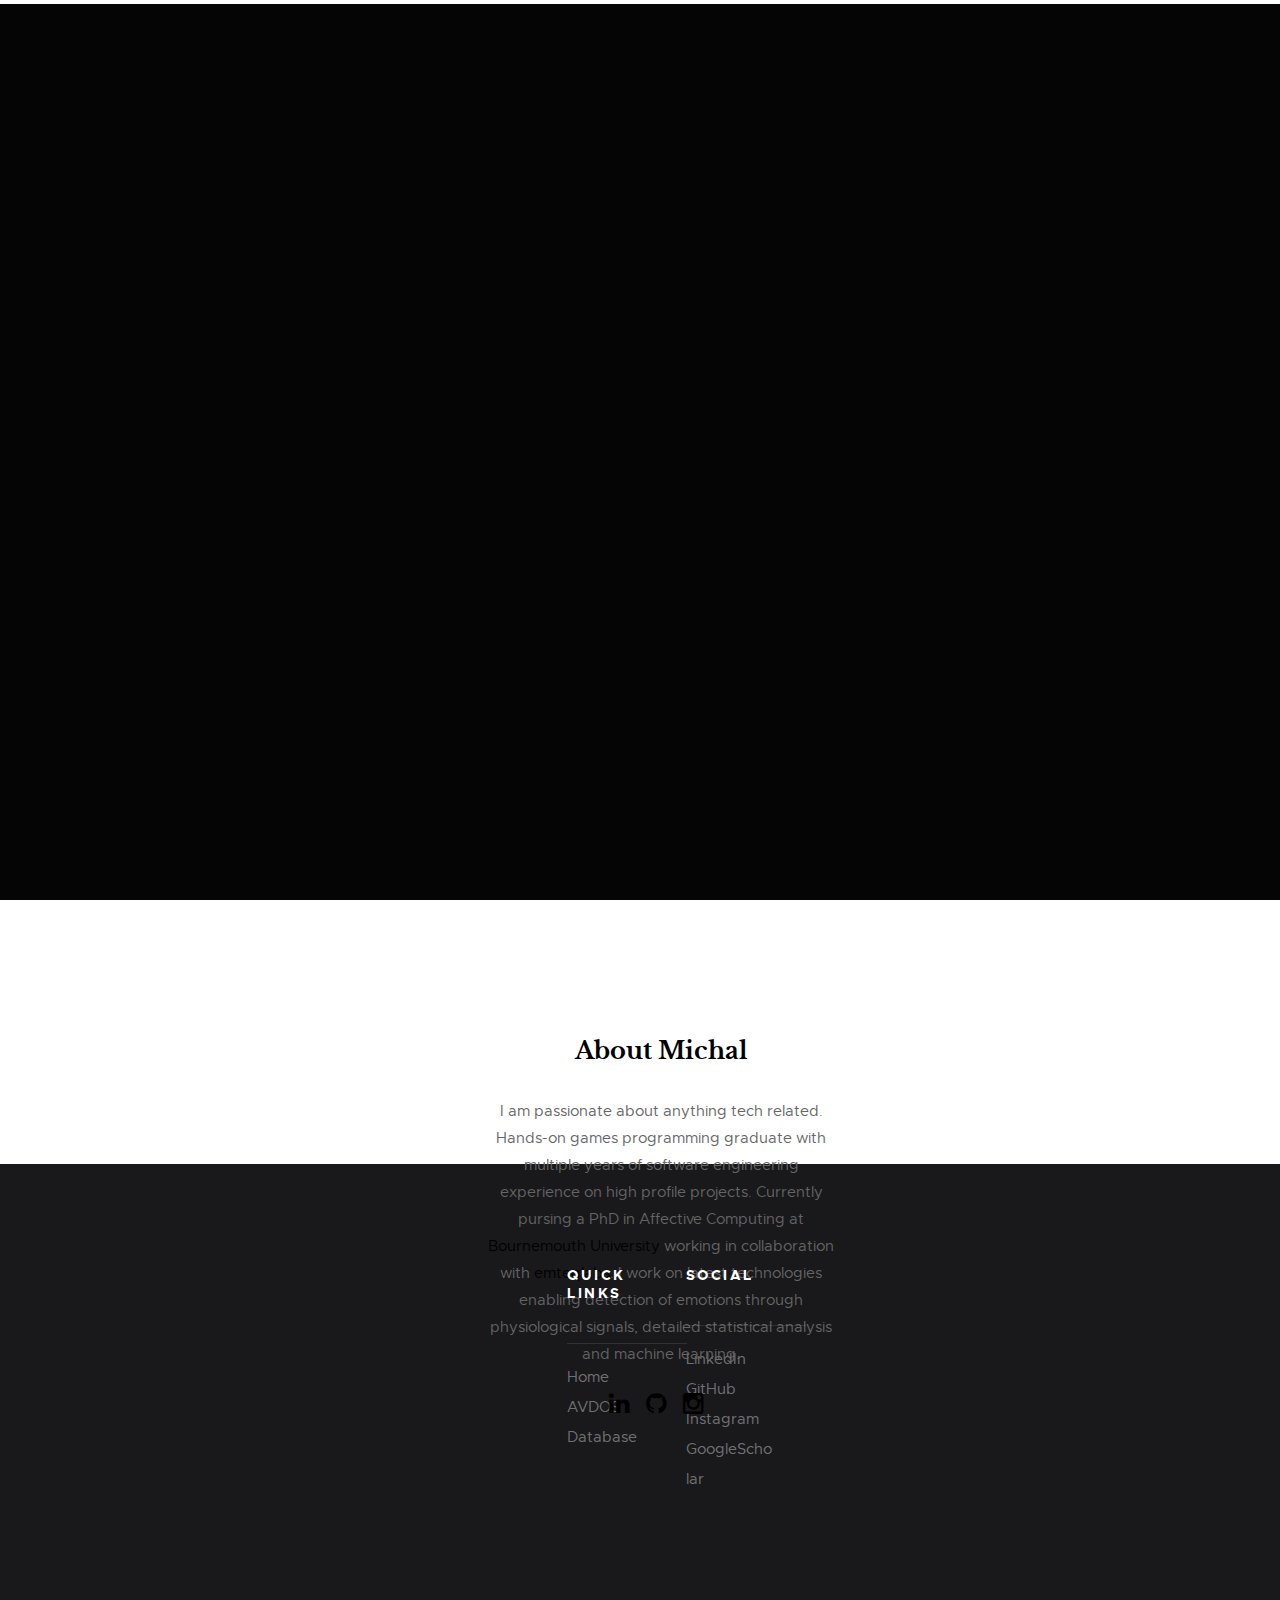
==== commit 063fa85f: "Added Turing Scheme blog" ====
--- a/index.html
+++ b/index.html
@@ -93,6 +93,7 @@
                         <li><a href="affective-video-database-online-study" title="">AVDOS Database</a></li>
                         <li><a href="https://github.com/michalgnacek" title="">GitHub</a></li>
                         <li><a href="https://uk.linkedin.com/in/gnacek" title="">LinkedIn</a></li>
+                        <li><a href="https://www.wobblypanda.com/" title="">Wobbly Panda</a></li>
                     </ul> <!-- end header__nav -->
 
                     <a href="#0" title="Close Menu" class="header__overlay-close close-mobile-menu">Close</a>
